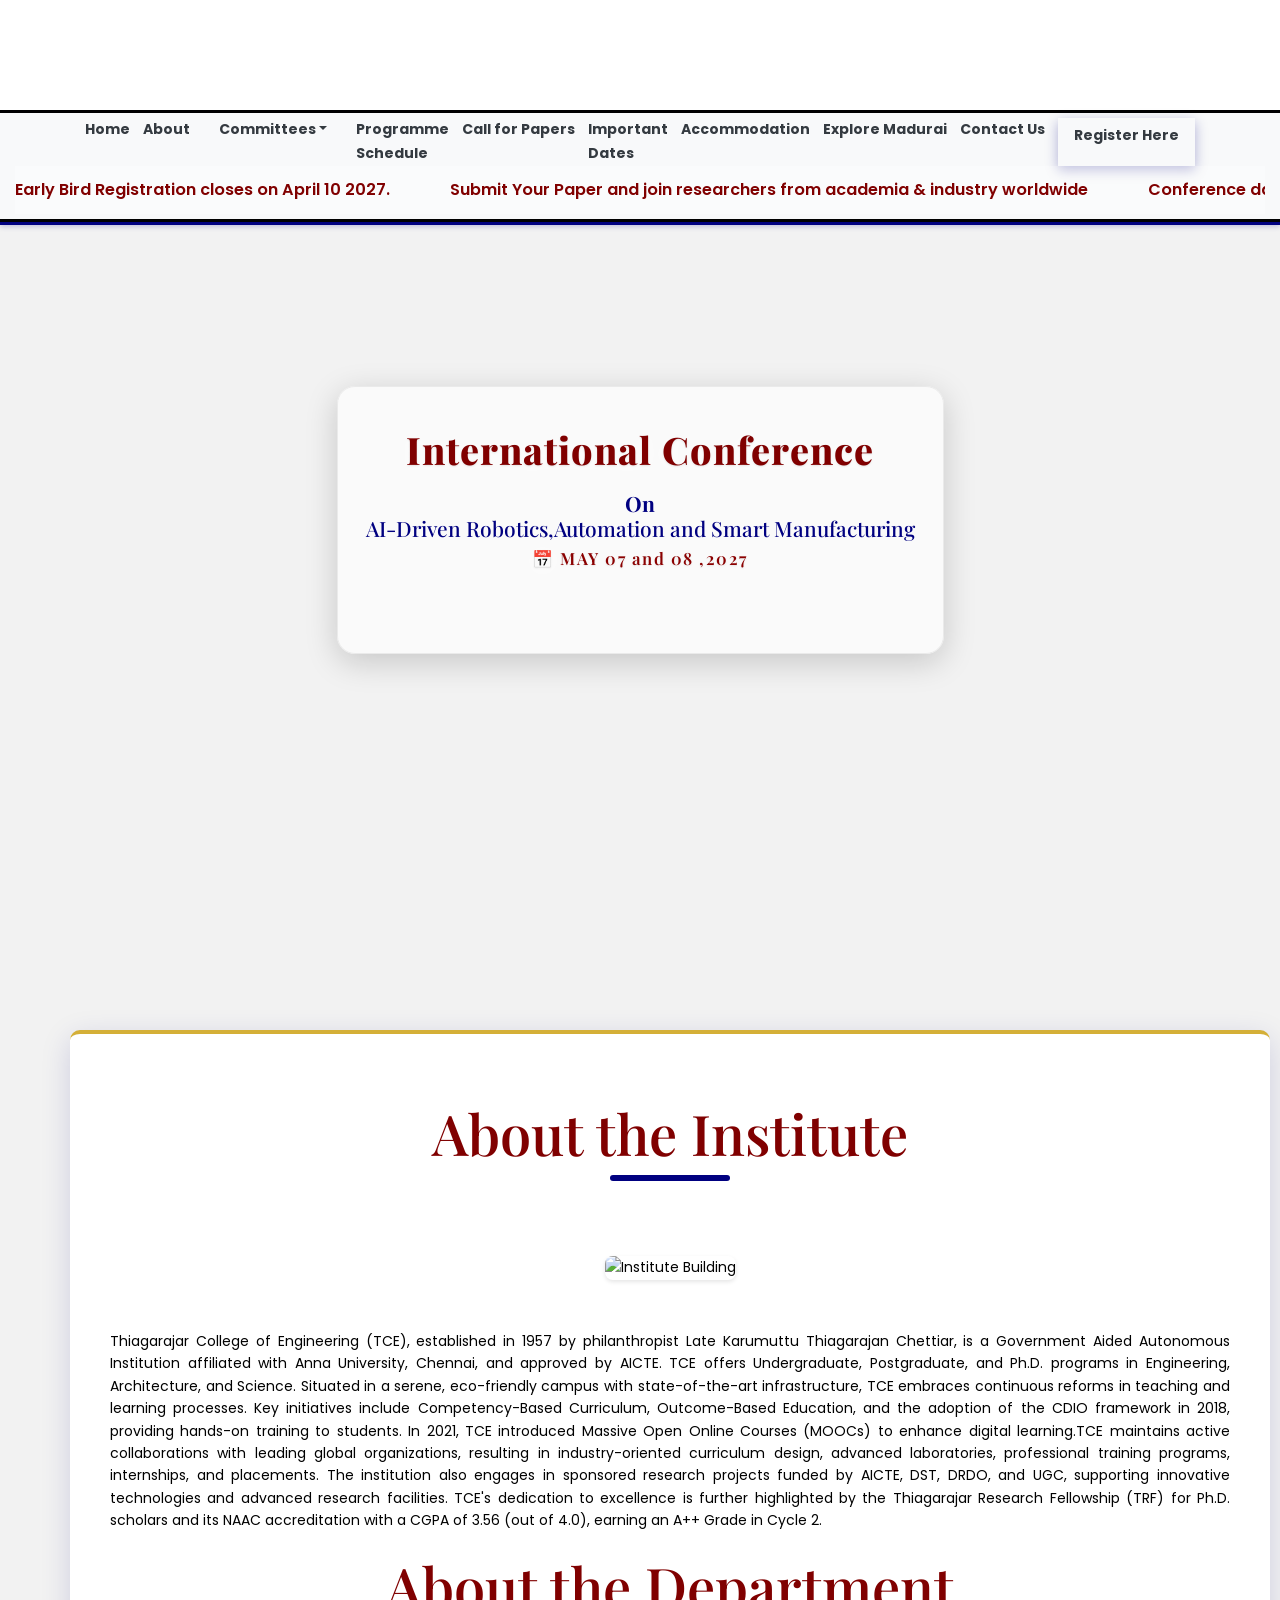
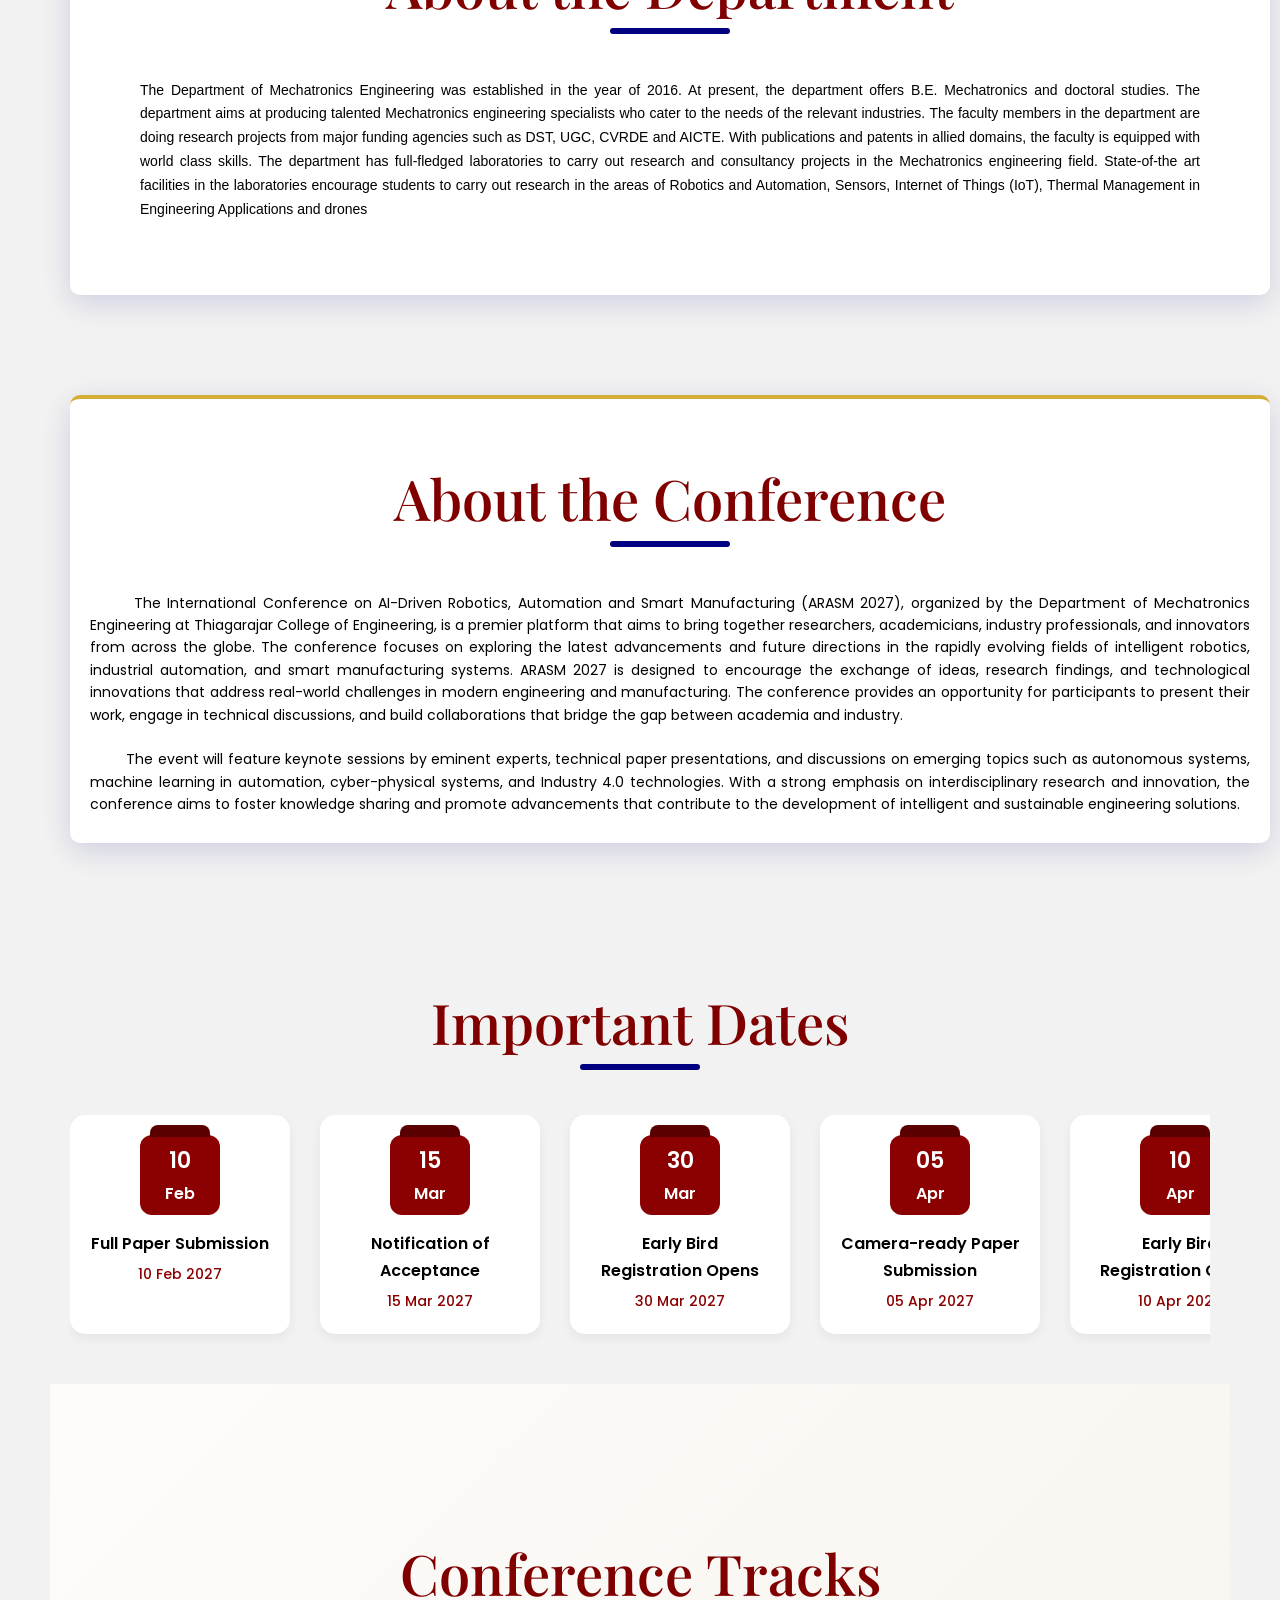
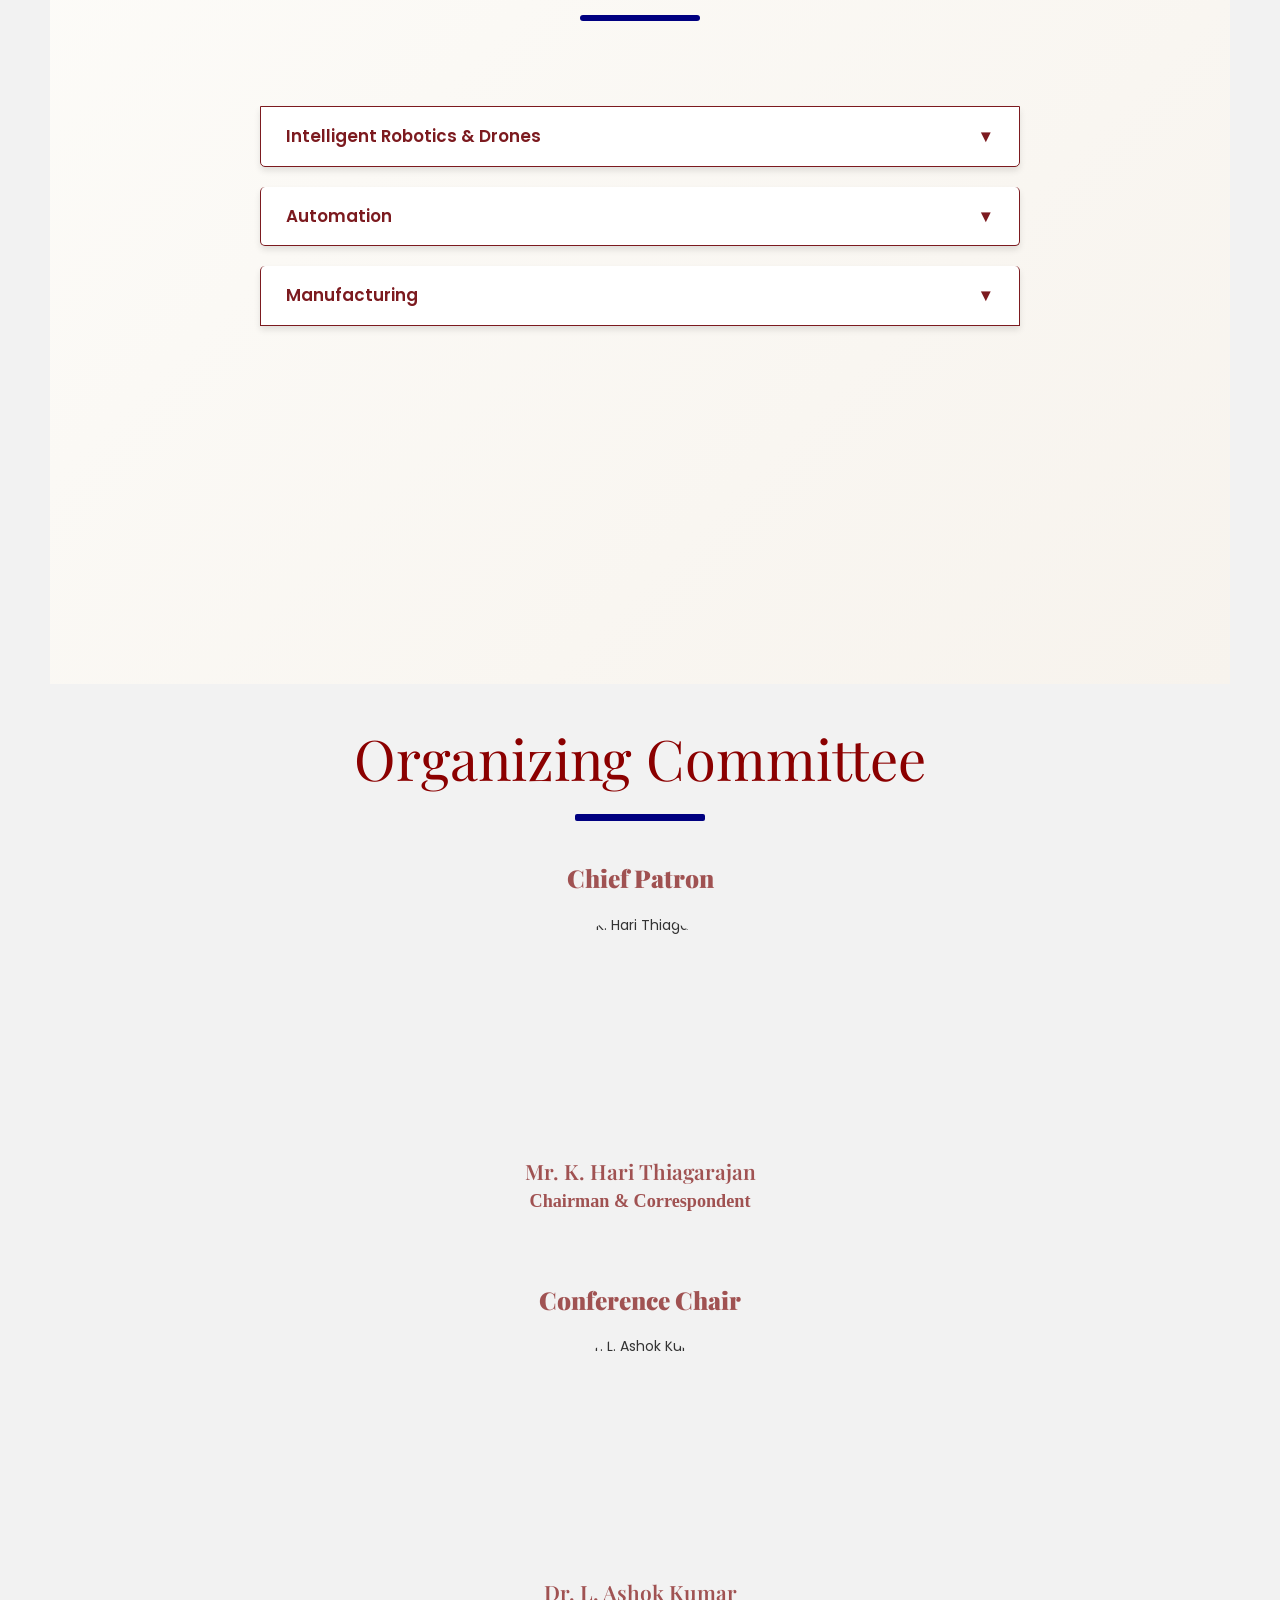
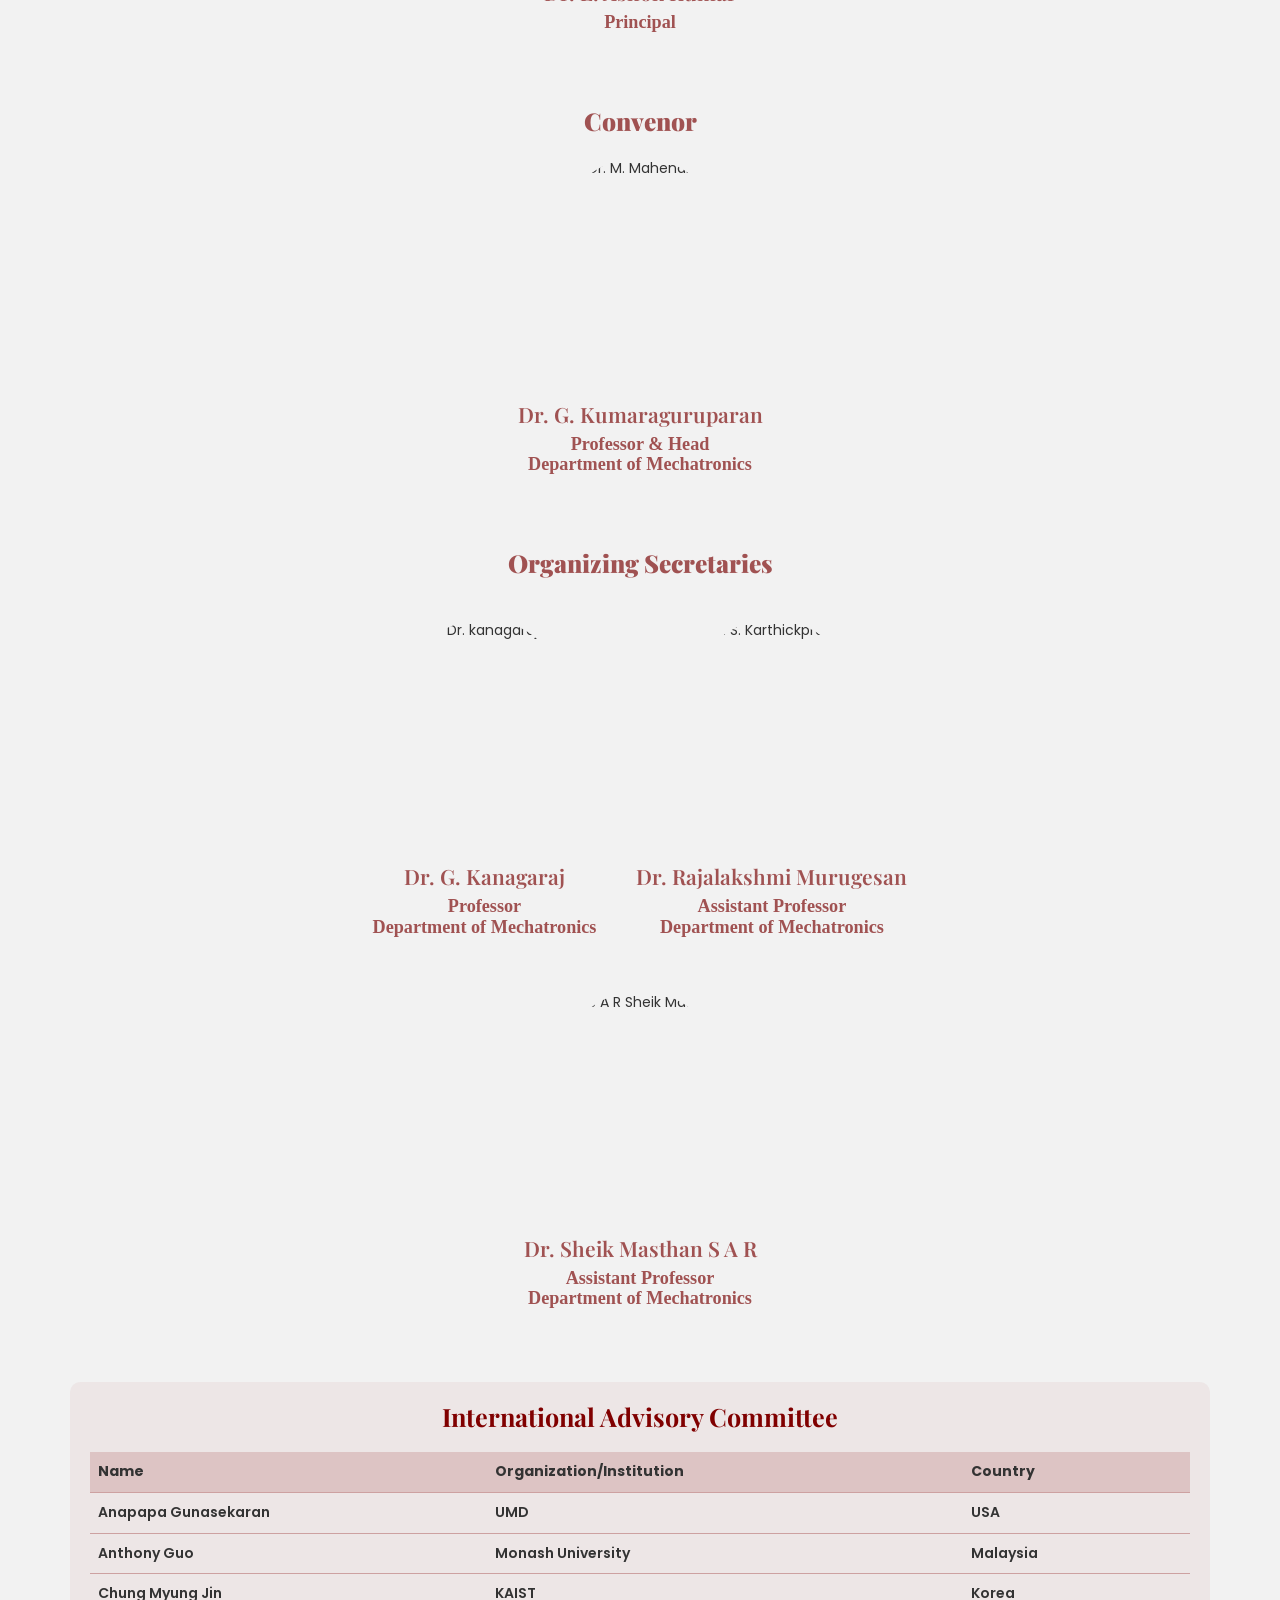
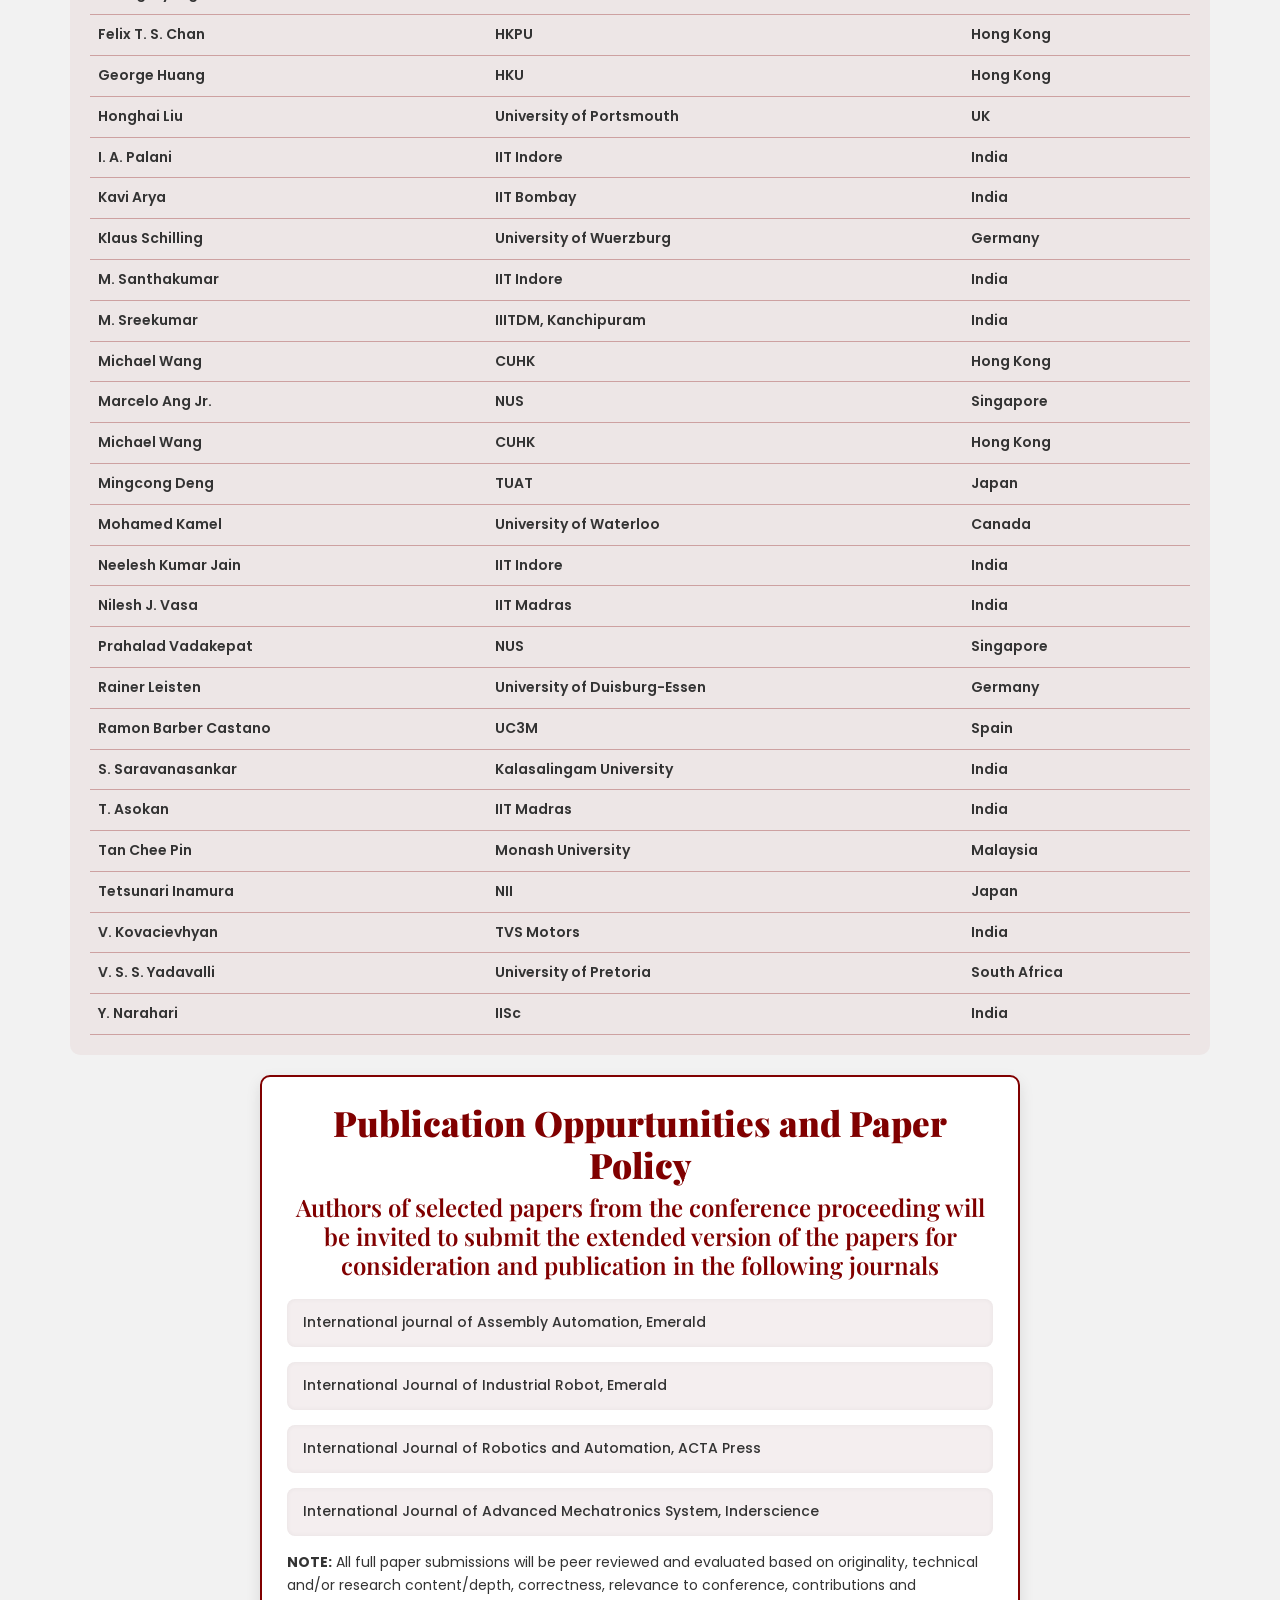
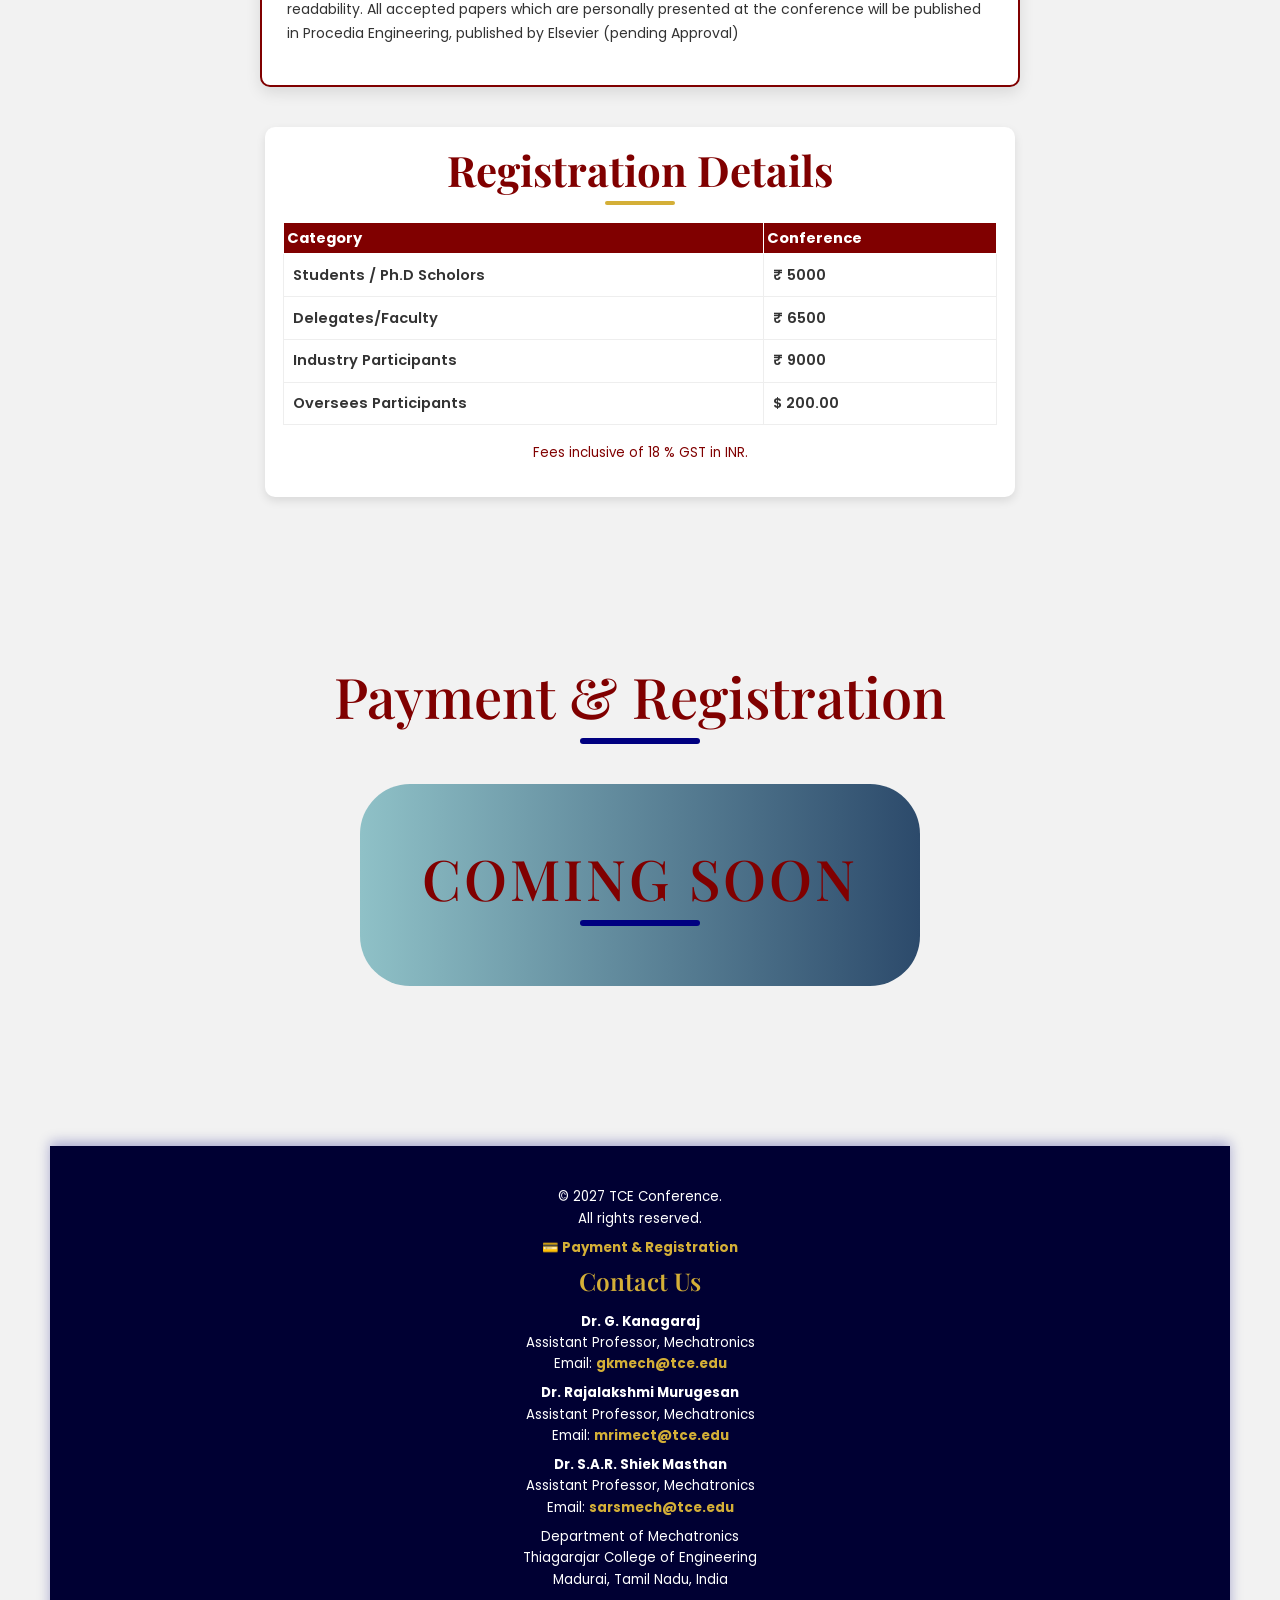
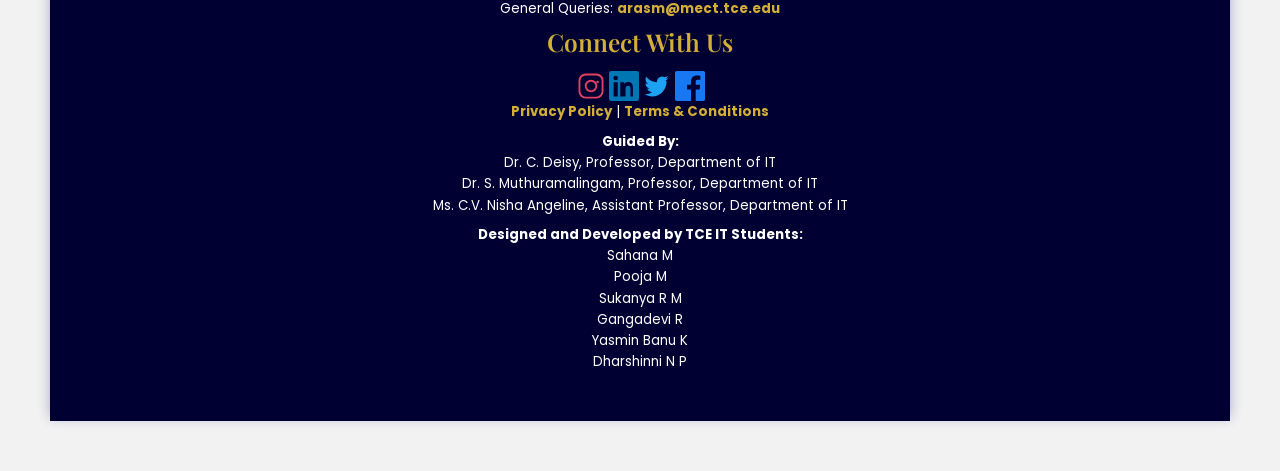
==== index.html @ 2bacde36 "Add files via upload" ====
<!DOCTYPE html>
<html lang="en">
<head>
    <meta charset="UTF-8" />
    <meta name="viewport" content="width=device-width, initial-scale=1" />
    <title>TCE Conference | Official Website</title>
    <link href="https://fonts.googleapis.com/css2?family=Montserrat:wght@300;400;500;600;700;800&family=Lora:wght@400;700&display=swap" rel="stylesheet"/>
    <script src="https://kit.fontawesome.com/20c5629a29.js" crossorigin="anonymous"></script>
    <link href="https://cdn.jsdelivr.net/npm/bootstrap@5.3.0/dist/css/bootstrap.min.css" rel="stylesheet"/>
    <script src="https://cdn.jsdelivr.net/npm/bootstrap@5.3.0/dist/js/bootstrap.bundle.min.js"></script>
    <script src="https://kit.fontawesome.com/20c5629a29.js" crossorigin="anonymous"></script>
	    <link rel="stylesheet" href="https://cdn.jsdelivr.net/npm/bootstrap-icons@1.11.3/font/bootstrap-icons.min.css">
<link href="https://cdn.jsdelivr.net/npm/bootstrap@5.3.3/dist/css/bootstrap.min.css" rel="stylesheet" integrity="sha384-QWTKZyjpPEjISv5WaRU9OFeRpok6YctnYmDr5pNlyT2bRjXh0JMhjY6hW+ALEwIH" crossorigin="anonymous">
<link rel="stylesheet" href="index_style.css" />

<script src="https://cdn.jsdelivr.net/npm/bootstrap@5.3.3/dist/js/bootstrap.bundle.min.js" integrity="sha384-YvpcrYf0tY3lHB60NNkmXc5s9fDVZLESaAA55NDzOxhy9GkcIdslK1eN7N6jIeHz" crossorigin="anonymous"></script>

  <style>
    /* Reduce global font sizes: change base rem value to scale down rem-based typography */
    html { font-size: 14px; }
    @media (max-width: 700px) { html { font-size: 13px; } }

   .topheader {
  display: flex;
  justify-content: flex-start;  /* keep everything on left */
  align-items: center;
}

.left-logo {
  display: flex;          /* makes images come in one row */
  align-items: center;
  gap: 80px;              /* space between logos */
}

.left-logo img {
  height: 180px;           /* control logo size */
  object-fit: contain;
}


  </style>

</head>

<header>
  <!-- Top Header with Image Logos -->
  <div class="header-wrapper">
  <div class="topheader">
    <div class="left-logo">
      <img src="img-folder/14112024_-_03_1_-removebg-preview.png" alt="Left Logo">
    
      <img src="img-folder/tcelogo.jpg" alt="Center Logo">
    </div>
    
  </div>

  <!-- Navigation Bar -->
  <div class="navbar">
    

    <!-- Collapsible links -->
  <!-- Navigation Links -->
<div class="nav-links" id="navLinks">
  <a href="#home">Home</a>
  <a href="#about">About</a>
  

  <!-- Dropdown for Committees -->
  <div class="dropdown">
    <a href="#" class="dropdown-toggle">Committees</a>
    <div class="dropdown-menu">
      <a href="#organizing-committee">Organizing Committee</a>
      <a href="#advisory-committee">Advisory Committees</a>
    </div>
  </div>

  <a href="programme.html">Programme<br> Schedule</a>
  <a href="#callforpapers">Call for Papers</a>
  <a href="#dates">Important<br> Dates</a>
  <a href="correctaccommadation.html">Accommodation</a>
  <a href="maduraipage.html">Explore Madurai</a>
  <a href="#footer-section">Contact Us</a>
  <a href="#payment" class="register-btn">Register Here</a>
    
</div>
<!-- Place this just below the navbar (after </div> of .navbar) -->

<style>
   

    /* Clickable link */
    .info-link {
      color: #007bff;
      text-decoration: underline;
      cursor: pointer; /* hand cursor */
      font-size: 18px;
      transition: color 0.2s;
    }

    .info-link:hover {
      color: #0056b3;
    }

    /* Dialog box */
    .dialog {
      display: none; /* initially hidden */
      background: #fff;
      border: 2px solid #ccc;
      border-radius: 10px;
      padding: 15px 20px;
      position: relative;
      margin-top: 20px;
      text-align: left;
      animation: slideDown 0.3s ease forwards;
    }

    /* Close button */
    .close-btn {
      position: absolute;
      top: 8px;
      right: 12px;
      font-size: 18px;
      cursor: pointer;
      color: #666;
    }

    .close-btn:hover {
      color: red;
    }

    @keyframes slideDown {
      from { transform: translateY(-10px); opacity: 0; }
      to { transform: translateY(0); opacity: 1; }
    }
  </style>
</style>
<div class="info-marquee-bar">
  <div class="info-marquee-content">
    <span class="info-blink">Early Bird Registration closes on April 10 2027.</span>
    <span class="info-blink">Submit Your Paper and join researchers from academia & industry worldwide</span>
    <span class="info-blink">Conference dates: May 07 & 08, 2027.</span>
    <span class="info-blink">All accepted papers will be published in Procedia Engineering,published by Elsevier after peer review.</span>
    <!-- Duplicate content for seamless loop -->
    <span class="info-blink">Early Bird Registration closes on April 10, 2027</span>
    <span class="info-blink">Submit Your Paper and join researchers from academia & industry worldwide</span>
    <span class="info-blink">Conference dates: May 07 & 08, 2027.</span>
    <span class="info-blink">All accepted papers will be published in Procedia Engineering,published by Elsevier after peer review.</span>
  </div>
</div>
 
<style>
.info-marquee-bar {
  width: 100vw;
  position: relative;
  height: 48px;
  background: rgba(255,255,255,0.25);
  overflow: hidden;
  z-index: 100;
  display: flex;
  align-items: center;
  margin-bottom: 0;
}

.info-marquee-content {
  display: flex;
  gap: 60px;
  white-space: nowrap;
  font-size: 1.15rem;
  font-weight: 600;
  color: #800000;
  animation: info-marquee-scroll 40s linear infinite;
}

@keyframes info-marquee-scroll {
  0% { transform: translateX(0); }
  100% { transform: translateX(-50%); }
}

.info-blink {
  animation: info-blink 1.1s steps(2, start) infinite;
}

@keyframes info-blink {
  0%, 100% { opacity: 1; }
  50% { opacity: 0.25; }
}

.journals-overlay {
  display: none;
  position: fixed;
  inset: 0;
  background: rgba(0, 0, 0, 0.6);
  justify-content: center;
  align-items: center;
  z-index: 9999;
}

.journals-box {
  background: #ffffff;
  color: #222;
  padding: 20px 24px;
  border-radius: 8px;
  min-width: 320px;
  max-width: 500px;
  position: relative;
  font-family: system-ui, sans-serif;
}

.journals-box h3 {
  margin-top: 0;
  color: #1a237e;
}

.journals-box ul {
  padding-left: 18px;
  color: #333;
}

/* Close button */
.journals-close {
  position: absolute;
  top: 8px;
  right: 10px;
  font-size: 22px;
  cursor: pointer;
  color: #999;
}

.journals-close:hover {
  color: #e53935;
}
.journals-subtitle {
  margin-top: 15px;
  color: #2c3e50;
}

.journals-list {
  margin-top: 6px;
  padding-left: 20px;
  color: #333;
}

.journals-divider {
  margin: 15px 0;
  border: none;
  border-top: 1px solid #ddd;
}

.journals-apc {
  font-size: 14px;
  color: #444;
}

</style>


   
	<!-- First row: nav + hamburger + register -->
   
  </div>
    <div class="navbar-row">
      <div class="hamburger" onclick="toggleMenu()">
      </div>
    </div>
  </div>
  </div>

  <script>
    function toggleMenu() {
      document.getElementById("navLinks").classList.toggle("active");
    }
  </script>
  

</header>

    <section class="hero-section" id="home">
  <div class="hero-slider">
    <div class="hero-slide active">
      <div class="hero-card">
        <h1>International Conference</h1>
        <h2><b>On</b><br>AI-Driven Robotics,Automation and Smart Manufacturing</h2>
        <div class="date">📅 MAY 07 and 08 ,2027</div>
      </div>
    </div>
    <div class="hero-slide">
      <div class="hero-card">
        <h1>ARASM 2027</h1>
        <h2>Bringing together experts from academia, industry, and research 
          to explore innovations and future directions in Intelligent Robotics, 
          Automation, and Smart Manufacturing.</h2>
        <div class="date">07 & 08 MAY 2027</div>
      </div>
    </div>
    <div class="hero-slide">
      <div class="hero-card">
        <h1>Share Your Research</h1>
        <h2>Present your work in oral & poster sessions</h2>
        <div class="date">Early bird Registration Opens by 30 Mar 2027</div>
      </div>
    </div>
  </div>
   



<!-- Journals Dialog Box -->
<div id="journalsModalOverlay" class="journals-overlay">
  <div class="journals-box">
    <span class="journals-close" id="journalsCloseBtn">&times;</span>
    <h3 class="journals-title">List of Journals</h3>

<h4 class="journals-subtitle">Scopus Indexed Journals</h4>
<ol class="journals-list">
  <li>Advances in Science and Technology</li>
  <li>Key Engineering Materials</li>
  <li>Materials Science Forum</li>
  <li>Solid State Phenomena</li>
  <li>Defect and Diffusion Forum</li>
</ol>

<h4 class="journals-subtitle">Non-Scopus Indexed Journals</h4>
<ol class="journals-list">
  <li>Construction Technologies and Architecture</li>
  <li>Engineering Headway</li>
  <li>Applied Mechanics and Materials</li>
  <li>Advanced Materials Research</li>
  <li>Engineering Innovations</li>
  <li>Advanced Engineering Forum</li>
  <li>Engineering Chemistry</li>
  <li>Journal of Metastable and Nanocrystalline Materials</li>
  <li>Diffusion Foundations and Materials Applications</li>
</ol>

<hr class="journals-divider">

<p class="journals-apc">
  <strong>Publication Charges (APC):</strong><br>
  Scopus Indexed Journals: <strong>₹12,000 – ₹14,000</strong><br>
  Non-Scopus Indexed Journals: <strong>₹5,000 – ₹6,000</strong><br>
  <em>APC as prescribed by the publisher, subject to acceptance of the paper.</em>
</p>

  </div>
</div>
</section>

<style>
.hero-section {
  background: url('https://img.jagranjosh.com/images/2022/December/29122022/Thiagarajar-College-of-Engineering-TCE-Madurai-Campus-View-1.jpeg') center center/cover no-repeat;
  min-height: 340px;
  display: flex;
  align-items: center;
  justify-content: center;
  position: relative;
  overflow: hidden;
}

.hero-slider {
  width: 100%;
  max-width: 900px;
  margin: 0 auto;
  position: relative;
}

.hero-slide {
  position: absolute;
  top: 0; left: 0; right: 0; bottom: 0;
  opacity: 0;
  transform: translateY(30px) scale(0.98);
  transition: opacity 0.8s cubic-bezier(.4,.2,.2,1), transform 0.8s cubic-bezier(.4,.2,.2,1);
  text-align: center;
  z-index: 1;
  pointer-events: none;
  display: flex;
  align-items: center;
  justify-content: center;
}

.hero-slide.active {
  opacity: 1;
  transform: translateY(0) scale(1);
  z-index: 2;
  pointer-events: auto;
}

.hero-card {
  background: rgba(255,255,255,0.60); 
  box-shadow: 0 8px 32px rgba(0,0,0,0.18);
  border-radius: 18px;
  padding: 40px 28px;
  max-width: 650px;
  margin: 0 auto;
  text-align: center;
  backdrop-filter: blur(2px);
  border: 1px solid #eaeaea;
}

.hero-card h1 {
  font-family: 'Montserrat', sans-serif;
  font-size: 2.7rem;
  font-weight: 800;
  margin-bottom: 18px;
  color: #800000;
  letter-spacing: 1px;
  animation: fadeInDown 1s;
  text-shadow: 0 2px 12px rgba(255,255,255,0.7), 0 1px 2px rgba(0,0,0,0.12);
}

.hero-card h2 {
  font-family: 'Lora', serif;
  font-size: 1.5rem;
  font-weight: 500;
  margin-bottom: 18px;
  color: #333;
  animation: fadeInUp 1.2s;
  text-shadow: 0 2px 12px rgba(255,255,255,0.7), 0 1px 2px rgba(0,0,0,0.10);
}

.hero-card .date {
  font-size: 1.2rem;
  color: #8B0000;
  font-weight: 600;
  animation: fadeIn 1.5s;
  text-shadow: 0 2px 12px rgba(255,255,255,0.7), 0 1px 2px rgba(0,0,0,0.10);
}

@keyframes fadeInDown {
  from { opacity: 0; transform: translateY(-40px);}
  to { opacity: 1; transform: translateY(0);}
}
@keyframes fadeInUp {
  from { opacity: 0; transform: translateY(40px);}
  to { opacity: 1; transform: translateY(0);}
}
@keyframes fadeIn {
  from { opacity: 0;}
  to { opacity: 1;}
}

/* Responsive */
@media (max-width: 700px) {
  .hero-card h1 { font-size: 2rem; }
  .hero-card h2 { font-size: 1.1rem; }
  .hero-section { min-height: 220px; }
  .hero-card { padding: 20px 8px; }
}
</style>

<script>
document.addEventListener("DOMContentLoaded", function () {
  const slides = document.querySelectorAll(".hero-slide");
  let current = 0;
  function showSlide(idx) {
    slides.forEach((slide, i) => {
      slide.classList.toggle("active", i === idx);
    });
  }
  function nextSlide() {
    current = (current + 1) % slides.length;
    showSlide(current);
  }
  showSlide(current);
  setInterval(nextSlide, 5000);
});
</script>

    <section class="section" id="about">
    <div class="about-insititute-section">
        <h2>About the Institute
		</h2> <div class="about-content-columns">
            <div class="insititute-image">
                <img src="https://img.jagranjosh.com/images/2022/December/29122022/Thiagarajar-College-of-Engineering-TCE-Madurai-Campus-View-1.jpeg" alt="Institute Building">
            </div>

            <div class="insititute-details">
                <p style="color: #000000;">Thiagarajar College of Engineering (TCE), established in 1957 by philanthropist Late Karumuttu Thiagarajan Chettiar, is a Government Aided Autonomous Institution affiliated with Anna University, Chennai, and approved by AICTE. TCE offers Undergraduate, Postgraduate, and Ph.D. programs in Engineering, Architecture, and Science. Situated in a serene, eco-friendly campus with state-of-the-art infrastructure, TCE embraces continuous reforms in teaching and learning processes. Key initiatives include Competency-Based Curriculum, Outcome-Based Education, and the adoption of the CDIO framework in 2018, providing hands-on training to students. In 2021, TCE introduced Massive Open Online Courses (MOOCs) to enhance digital learning.TCE maintains active collaborations with leading global organizations, resulting in industry-oriented curriculum design, advanced laboratories, professional training programs, internships, and placements. The institution also engages in sponsored research projects funded by AICTE, DST, DRDO, and UGC, supporting innovative technologies and advanced research facilities. TCE's dedication to excellence is further highlighted by the Thiagarajar Research Fellowship (TRF) for Ph.D. scholars and its NAAC accreditation with a CGPA of 3.56 (out of 4.0), earning an A++ Grade in Cycle 2.


			</div>
        </div>
			
         <div class="about-dept-section">
  <h2>About the Department</h2>

  <div class="dept-content">
    <div class="dept-text">
      <p>
        The Department of Mechatronics Engineering was established in the year of 2016. At present, the department offers B.E. Mechatronics and doctoral studies. The department aims at producing talented Mechatronics engineering specialists who cater to the needs of the relevant industries. The faculty members in the department are doing research projects from major funding agencies such as DST, UGC, CVRDE and AICTE. With publications and patents in allied domains, the faculty is equipped with world class skills. The department has full-fledged laboratories to carry out research and consultancy projects in the Mechatronics engineering field. State-of-the art facilities in the laboratories encourage students to carry out research in the areas of Robotics and Automation, Sensors, Internet of Things (IoT), Thermal Management in Engineering Applications and drones
      </p>
    </div>

    
  </div>
</div>

<style>
.about-dept-section {
  margin: 40px auto;
  max-width: 1100px;
  padding: 0 20px;
  font-family: "Segoe UI", Tahoma, sans-serif;
}



.dept-content {
  display: flex;
  align-items: flex-start;
  justify-content: space-between;
  gap: 30px;
}

.dept-text {
  flex: 2;
  line-height: 1.7;
  color: #000;
  text-align: justify;
}

.dept-images {
  flex: 1;
  display: flex;
  flex-direction: column;
  gap: 15px;
  align-items: center;
}

.dept-images img {
  width: 100%;
  max-width: 320px;
  border-radius: 8px;
  box-shadow: 0 4px 10px rgba(0, 0, 0, 0.15);
  object-fit: cover;
  transition: transform 0.3s ease;
}

.dept-images img:hover {
  transform: scale(1.03);
}

/* Responsive */
@media (max-width: 900px) {
  .dept-content {
    flex-direction: column;
    align-items: center;
  }

  .dept-images {
    max-width: 90%;
  }

  .dept-text {
    text-align: left;
  }
}


</style>



</div>
 

    </div>

</section>


    

	
	<section class="section" id="about">
    <div class="about-conference-section">
        <h2>About the Conference</h2> <div class="about-content-columns">
        

            <div class="conference-details">
                <p style="color: #000000;">&nbsp;    &nbsp;  &nbsp;  &nbsp;The International Conference on AI-Driven Robotics, Automation and Smart Manufacturing (ARASM 2027), organized by the Department of Mechatronics Engineering at Thiagarajar College of Engineering, is a premier platform that aims to bring together researchers, academicians, industry professionals, and innovators from across the globe. The conference focuses on exploring the latest advancements and future directions in the rapidly evolving fields of intelligent robotics, industrial automation, and smart manufacturing systems.
                  ARASM 2027 is designed to encourage the exchange of ideas, research findings, and technological innovations that address real-world challenges in modern engineering and manufacturing. The conference provides an opportunity for participants to present their work, engage in technical discussions, and build collaborations that bridge the gap between academia and industry.
<br><br>&nbsp;    &nbsp;  &nbsp;  &nbsp; The event will feature keynote sessions by eminent experts, technical paper presentations, and discussions on emerging topics such as autonomous systems, machine learning in automation, cyber-physical systems, and Industry 4.0 technologies. With a strong emphasis on interdisciplinary research and innovation, the conference aims to foster knowledge sharing and promote advancements that contribute to the development of intelligent and sustainable engineering solutions.</p>
                
            </div>
        </div>
    </div>
</section>








<section class="date-section">
<!-- Make speaker images clickable: use the card title link if present -->
<script>
document.addEventListener('DOMContentLoaded', function () {
  document.querySelectorAll('.speaker-card').forEach(function(card) {
    var titleLink = card.querySelector('.card-title a');
    var img = card.querySelector('.speaker-img');
    if (titleLink && img) {
      img.style.cursor = 'pointer';
      img.addEventListener('click', function () {
        var target = titleLink.getAttribute('target') || '_self';
        window.open(titleLink.href, target);
      });
    }
  });
});
</script>

    <section class="section" id="dates">
    <h2>Important Dates</h2>
      <!DOCTYPE html>
<html lang="en">
<head>
  <meta charset="UTF-8">
  <title>Conference Timeline</title>
  <link href="https://fonts.googleapis.com/css2?family=Inter:wght@400;600&display=swap" rel="stylesheet">
  <style>
    * {
      margin: 0;
      padding: 0;
      box-sizing: border-box;
    }

    body {
      font-family: 'Inter', sans-serif;
      background: #f2f2f2;
      padding: 50px;
      color: #333;
      overflow-x: hidden;
    }

    .timeline-wrapper {
      overflow-x: auto;
    }

    .timeline {
      display: flex;
      gap: 30px;
      width: max-content;
      padding-bottom: 10px;
    }

    .event-card {
      background: white;
      border-radius: 15px;
      padding: 20px;
      width: 220px;
      text-align: center;
      position: relative;
      transition: transform 0.3s ease, box-shadow 0.3s ease;
      box-shadow: 0 4px 12px rgba(0, 0, 0, 0.06);
      flex-shrink: 0;
    }

    .event-card:hover {
      transform: translateY(-5px);
      box-shadow: 0 8px 20px rgba(0, 0, 0, 0.08);
    }

    .calendar-icon {
      width: 80px;
      height: 80px;
      margin: 0 auto 15px auto;
      background: #8B0000; /* Dark Red */
      color: white;
      border-radius: 12px;
      display: flex;
      flex-direction: column;
      justify-content: center;
      align-items: center;
      font-weight: 600;
      font-size: 16px;
      position: relative;
    }

    .calendar-icon .day {
      font-size: 22px;
    }

    .calendar-icon::before {
      content: '';
      position: absolute;
      top: -10px;
      left: 10px;
      right: 10px;
      height: 12px;
      background: #5a0000; /* Darker Red Top */
      border-top-left-radius: 8px;
      border-top-right-radius: 8px;
    }

    .event-title {
      font-size: 16px;
      font-weight: 600;
      margin-top: 10px;
      margin-bottom: 6px;
    }

    .event-date {
      font-size: 14px;
      color: #8B0000;
      font-weight: 500;
    }

    /* Optional scrollbar styling */
    .timeline-wrapper::-webkit-scrollbar {
      height: 8px;
    }

    .timeline-wrapper::-webkit-scrollbar-thumb {
      background-color: #aaa;
      border-radius: 4px;
    }

    .timeline-wrapper::-webkit-scrollbar-track {
      background-color: transparent;
    }
  </style>
</head>
<body>

  <div class="timeline-wrapper">
    <div class="timeline">

      <div class="event-card">
        <div class="calendar-icon">
          <div class="day">10</div>
          <div class="month">Feb</div>
        </div>
        <div class="event-title">Full Paper Submission</div>
        <div class="event-date">10 Feb 2027</div>
      </div>

      <div class="event-card">
        <div class="calendar-icon">
          <div class="day">15</div>
          <div class="month">Mar</div>
        </div>
        <div class="event-title">Notification of Acceptance</div>
        <div class="event-date">15 Mar 2027</div>
      </div>

      <div class="event-card">
        <div class="calendar-icon">
          <div class="day">30</div>
          <div class="month">Mar</div>
        </div>
        <div class="event-title">Early Bird Registration Opens</div>
        <div class="event-date">30 Mar 2027</div>
      </div>

      <div class="event-card">
        <div class="calendar-icon">
          <div class="day">05</div>
          <div class="month">Apr</div>
        </div>
        <div class="event-title">Camera-ready Paper Submission</div>
        <div class="event-date">05 Apr 2027</div>
      </div>

      <div class="event-card">
        <div class="calendar-icon">
          <div class="day">10</div>
          <div class="month">Apr</div>
        </div>
        <div class="event-title">Early Bird Registration Closes</div>
        <div class="event-date">10 Apr 2027</div>
      </div>

    </div>
  </div>

<script>
  window.addEventListener("load", function () {
    // Show popup only once per session
    if (!sessionStorage.getItem("deadlinePopupShown")) {
      document.getElementById("deadlinePopup").style.display = "flex";
      sessionStorage.setItem("deadlinePopupShown", "true");
    }
  });

  function closeDeadlinePopup() {
    document.getElementById("deadlinePopup").style.display = "none";
  }
</script>

</body>
</html>


    </section>
	
	 </section>
<div class="theme">
  <div class="theme-container">
    <section class="section" id="dates">
    <h2>Conference Tracks</h2></section>

    <div class="accordion-item" id="Conference_Theme">
      <div class="accordion-header-wrapper">
        <div class="accordion-header">Intelligent Robotics & Drones</div>
        <div class="accordion-arrow">&#9660;</div>
      </div>
      <div class="accordion-content">
        <ul>
          <li>Mobile Robots</li>
          <li>Intelligent Autonomous Systems</li>
		      <li>UAVs and Drones </li>
          <li>Air Mobility Systems</li>
          <li>Telerobotics System</li>
          <li>Teleoperation Networks</li>
          <li>Collective and Social Robots</li>
          <li>Space and Underwater Robots</li>
          <li>Bio-inspired Robotics</li>
          <li>Robot Motion Analysis</li>
          <li>Human-Machine Interfaces</li>
          <li>Swarm Robotics</li>
          <li>Humanoid Robots</li>
          <li>AR and VR Technology</li>
          <li>Sensors and Robot Actuators</li>

          
        </ul>
      </div>
    </div>

    <div class="accordion-item">
      <div class="accordion-header-wrapper">
        <div class="accordion-header">Automation</div>
        <div class="accordion-arrow">&#9660;</div>
      </div>
      <div class="accordion-content">
        <ul>
          <li>Intelligent Systems & Automation</li>
          <li>Industrial Networks & Automation</li>
          <li>Autonomous Assembly</li>
          <li>Micro/Meso/Nano Automation</li>
          <li>Mechatronic Systems</li>
          <li>Wireless Sensor Networks</li>
          <li>Robotics Control System Algorithms</li>
          <li>Machine Learning Approach</li>
          <li>Deep Learning Approach</li>
          <li>Real-time Automation Systems</li>
          <li>Networked Embedded Systems</li>
          <li>Internet-based Automation</li>
          <li>Supervisory Control Protocols</li>
          <li>Micro/Nano Manufacturing System</li>
        </ul>
      </div>
    </div>
	
	<div class="accordion-item">
      <div class="accordion-header-wrapper">
        <div class="accordion-header">Manufacturing</div>
        <div class="accordion-arrow">&#9660;</div>
      </div>
      <div class="accordion-content">
        <ul>
          <li>Alternate Manufacturing Processes</li>
          <li>Advanced Manufacturing Processes</li>
          <li>Intelligent Design and Manufacturing</li>
          <li>Precision Manufacturing</li>
          <li>Process Planning & Scheduling</li>
          <li>Knowledge-based Manufacturing</li>
          <li>CAD/CAM/CIM/PLM Integration</li>
          <li>Computer-Integrated Manufacturing </li>
          <li>Additive Manufacturing</li>
         <li> Manufacturing Automation</li>
          <li>Micro-manufacturing Techniques</li>
          <li>Flexible Manufacturing Systems</li>
          <li>Virtual Manufacturing</li>
          <li>Smart Factories Systems</li>
          
        </ul>
      </div>
    </div>

   

  </div>
</div>

<section class="volunteer-section section-padding" id="committee-section">
  <div class="container">
    <div id="organizing-committee" class="text-center mb-5">
      <h2 class="committee-heading"><b>Organizing Committee</b></h2>
    </div>

    <div class="vertical-stack">
      <div class="vertical-member">
        <h3 style="color: #A05252;" class="mb-4"><b>Chief Patron</b></h3>
        <img src="https://www.tce.edu/sites/default/files/2023-03/Trustee.jpeg" class="volunteer-image" alt="Mr. K. Hari Thiagarajan">
        <div class="custom-block-body">
          <h4 style="color: #A05252;">Mr. K. Hari Thiagarajan</h4>
          <p class="professor-details">
            <span class="designation">Chairman &amp; Correspondent</span>
            
          </p>
        </div>
      </div>

      <div class="vertical-member">
        <h3 style="color: #A05252;" class="mb-4"><b>Conference Chair</b></h3>
        <img src="https://www.tce.edu/sites/default/files/2024-09/PRINCIPAL.jpg" class="volunteer-image" alt="Dr. L. Ashok Kumar">
        <div class="custom-block-body">
           <h4 style="color: #A05252;">Dr. L. Ashok Kumar<span style="font-size: 0.95rem;"></span></h4>
          <p class="professor-details">
            <span class="designation">Principal</span>
            
          </p>
        </div>
      </div>

      <div class="vertical-member">
        <h3 style="color: #A05252;" class="mb-4"><b>Convenor</b></h3>
        <img src="https://www.tce.edu/staff_profile/faculty/image/faculty-photo/gkgmech.jpg" class="volunteer-image" alt="Dr. M. Mahendran">
        <div class="custom-block-body">
          <h4 style="color: #A05252;">Dr. G. Kumaraguruparan<span style="font-size: 0.95rem;"></span></h4>
          <p class="professor-details">
           
            <span class="designation">Professor & Head</span>
            <span class="department">Department of Mechatronics</span>
          </p>
        </div>
      </div>
    </div>


    <div class="text-center mb-5">
      <h3 style="color: #A05252;"><b>Organizing Secretaries</b></h3>
    </div>
    <div class="role-row">
      <div class="role-member">
        <img src="https://www.tce.edu/staff_profile/faculty/image/faculty-photo/gkmech.jpg" class="volunteer-image" alt="Dr. kanagaraj">
        <div class="custom-block-body">
          <h4 style="color: #A05252;">Dr. G. Kanagaraj</h4>
          <p class="professor-details">
            <span class="designation">Professor</span>
            <span class="department">Department of Mechatronics</span>
          </p>
        </div>
      </div>

      <div class="role-member">
        <img src="https://www.tce.edu/staff_profile/faculty/image/faculty-photo/mrimect.jpg" class="volunteer-image" alt="Dr. S. Karthickprabhu">
        <div class="custom-block-body">
          <h4 style="color: #A05252;">Dr. Rajalakshmi Murugesan</h4>
          <p class="professor-details">
            <span class="designation">Assistant Professor</span>
            <span class="department">Department of Mechatronics</span>
          </p>
        </div>
      </div>
    </div>
    <div class="role-member">
        <img src="https://www.tce.edu/staff_profile/faculty/image/faculty-photo/sarsmech.jpg" class="volunteer-image" alt="Dr.S A R Sheik Masthan">
        <div class="custom-block-body">
          <h4 style="color: #A05252;">Dr. Sheik Masthan S A R</h4>
          <p class="professor-details">
            <span class="designation">Assistant Professor</span>
            <span class="department">Department of Mechatronics</span>
          </p>
        </div>
      </div>
    </div>
</section>

<style>
  .professor-details {
    color: #A05252;
    font-family: 'Times New Roman', serif;
    font-weight: 700;
    line-height: 1.1;
  }

  .professor-details .designation,
  .professor-details .department {
    display: block;
    font-size: clamp(1rem, 2vw, 1.3rem);
  }
  /* Overlay */
.deadline-popup-overlay {
  position: fixed;
  inset: 0;
  background: rgba(0, 0, 0, 0.6);
  display: none;
  justify-content: center;
  align-items: center;
  z-index: 99999;
}

/* Popup Container */
.deadline-popup-box {
  background: #ffffff;
  padding: 40px 45px 45px;
  border-radius: 22px;
  max-width: 700px;
  width: 92%;
  text-align: center;
  box-shadow: 0 30px 70px rgba(0, 0, 0, 0.3);
  position: relative;
}

/* Close button */
.deadline-popup-close {
  position: absolute;
  top: 18px;
  right: 22px;
  font-size: 26px;
  cursor: pointer;
  color: #777;
}
.deadline-popup-close:hover {
  color: #b00000;
}

/* Title row */
.popup-title {
  display: flex;
  align-items: center;
  justify-content: center;
  gap: 14px;
  margin-bottom: 14px;
}

/* Icon */
.popup-title .icon {
  font-size: 38px;
}

/* Heading */
.popup-title h2 {
  color: #800000;
  font-size: 2.4rem;
  font-weight: 800;
  margin: 0;
}

/* Underline (fixed position) */
.popup-underline {
  width: 110px;
  height: 6px;
  background: #0b1a89;
  margin: 16px auto 26px;
  border-radius: 6px;
}

/* Main message */
.deadline-text {
  font-size: 1.4rem;
  font-weight: 600;
  color: #222;
  line-height: 1.6;
}

.payment-pill {
  width: 50%;
  margin: 40px auto;
  padding: 15px;
  text-align: center;
  font-size: 20px;
  font-weight: 600;
  letter-spacing: 3px;
  color: #ffffff;
  border-radius: 50px;

  /* Gradient background */
  background: linear-gradient(90deg, #8fc1c7, #2c4a6b);

  /* Glossy shine effect */
  position: relative;
  overflow: hidden;
}

/* Shine animation */
.payment-pill::before {
  content: "";
  position: absolute;
  top: 0;
  left: -75%;
  width: 50%;
  height: 100%;
  background: rgba(255,255,255,0.4);
  transform: skewX(-20deg);
  animation: shine 3s infinite;
}

@keyframes shine {
  0% { left: -75%; }
  100% { left: 125%; }
}



</style>
  <div class="a-container">

  <!-- International Advisory Committee -->
  <section id="advisory-committee" class="a-committee">
    <h2>International Advisory Committee</h2>
    <table>
      <tr>
        <th>Name</th>
        <th>Organization/Institution</th>
        <th>Country</th>
      </tr>
      <tr><td>Anapapa Gunasekaran</td><td>UMD</td><td>USA</td></tr>
<tr><td>Anthony Guo</td><td>Monash University</td><td>Malaysia</td></tr>
<tr><td>Chung Myung Jin</td><td>KAIST</td><td>Korea</td></tr>
<tr><td>Felix T. S. Chan</td><td>HKPU</td><td>Hong Kong</td></tr>
<tr><td>George Huang</td><td>HKU</td><td>Hong Kong</td></tr>
<tr><td>Honghai Liu</td><td>University of Portsmouth</td><td>UK</td></tr>
<tr><td>I. A. Palani</td><td>IIT Indore</td><td>India</td></tr>
<tr><td>Kavi Arya</td><td>IIT Bombay</td><td>India</td></tr>
<tr><td>Klaus Schilling</td><td>University of Wuerzburg</td><td>Germany</td></tr>
<tr><td>M. Santhakumar</td><td>IIT Indore</td><td>India</td></tr>
<tr><td>M. Sreekumar</td><td>IIITDM, Kanchipuram</td><td>India</td></tr>
<tr><td>Michael Wang</td><td>CUHK</td><td>Hong Kong</td></tr>
<tr><td>Marcelo Ang Jr.</td><td>NUS</td><td>Singapore</td></tr>
<tr><td>Michael Wang</td><td>CUHK</td><td>Hong Kong</td></tr>
<tr><td>Mingcong Deng</td><td>TUAT</td><td>Japan</td></tr>
<tr><td>Mohamed Kamel</td><td>University of Waterloo</td><td>Canada</td></tr>
<tr><td>Neelesh Kumar Jain</td><td>IIT Indore</td><td>India</td></tr>
<tr><td>Nilesh J. Vasa</td><td>IIT Madras</td><td>India</td></tr>
<tr><td>Prahalad Vadakepat</td><td>NUS</td><td>Singapore</td></tr>
<tr><td>Rainer Leisten</td><td>University of Duisburg-Essen</td><td>Germany</td></tr>
<tr><td>Ramon Barber Castano</td><td>UC3M</td><td>Spain</td></tr>
<tr><td>S. Saravanasankar</td><td>Kalasalingam University</td><td>India</td></tr>
<tr><td>T. Asokan</td><td>IIT Madras</td><td>India</td></tr>
<tr><td>Tan Chee Pin</td><td>Monash University</td><td>Malaysia</td></tr>
<tr><td>Tetsunari Inamura</td><td>NII</td><td>Japan</td></tr>
<tr><td>V. Kovacievhyan</td><td>TVS Motors</td><td>India</td></tr>
<tr><td>V. S. S. Yadavalli</td><td>University of Pretoria</td><td>South Africa</td></tr>
<tr><td>Y. Narahari</td><td>IISc</td><td>India</td></tr>



    </table>
  </section>

  
  

</div>
</Section>
  

</div>

<div class="g-container" id="callforpapers">
    <!-- Section 1: Author Guidelines -->
    <div class="section-box">
      <h1 style="text-align: center; color:#800000;"><b>Publication Oppurtunities and Paper Policy</b></h1>
      <ul class="guidelines">
        <h5>Authors of selected papers from the conference proceeding will be invited to submit the extended version of the papers for consideration and publication in the following journals</h5>
        <li>International journal of Assembly Automation, Emerald</li>
        <li>International Journal of Industrial Robot, Emerald</li>
        <li>International Journal of Robotics and Automation, ACTA Press </li>
        <li>International Journal of Advanced Mechatronics System, Inderscience </li>
        </ul>
        <p><b>NOTE:</b> All full paper submissions will be peer reviewed and evaluated based on originality, technical and/or research content/depth, correctness, relevance to conference, contributions and readability. All accepted papers which are personally presented at the conference will be published in Procedia Engineering, published by Elsevier (pending Approval)</p>
        
    </div>

<div class="registration-wrapper">
    <h2 class="registration-title">Registration Details</h2>
    <table class="registration-table">
      <thead>
        <tr>
          <th rowspan="2">Category</th>
          <th rowspan="2">Conference</th>
        </tr>
      </thead>
      <tbody>
        <tr>
          <td>Students / Ph.D Scholors </td>         
          <td>₹ 5000</td>
        </tr>
        <tr>
          <td>Delegates/Faculty </td>          
          <td>₹ 6500</td>
        </tr>
        <tr>
          <td>Industry Participants</td>          
          <td>₹ 9000</td>
        </tr>
         <tr>
          <td>Oversees Participants</td>          
          <td>$ 200.00</td>
        </tr>
      </tbody>
    </table>
    <p class="registration-note">Fees inclusive of 18 % GST in INR.</p>
  </div>
</div>

    <!-- Payment & Registration Section -->
<section class="section payment-section" id="payment">
  <div class="container">
    <h2 class="text-center mb-4" style="color:#800000;">Payment & Registration</h2>

    <div class="payment-pill">
  <h2>COMING SOON</h2>
</div>


    </div>
</section>

<!-- Existing Footer -->
<footer class="footerbody" id="footer-section">
  <div class="footer-container">

    <!-- Branding -->
    <div class="footer-section footer-branding">
      <p>© 2027 TCE Conference.<br>All rights reserved.</p>
      <p><a href="#payment" class="footer-link">💳 Payment & Registration</a></p>
    </div>


    <!-- Contact -->
    <div class="footer-section footer-contact">
      <h3>Contact Us</h3>
 <div class="contact-person">
        <p><b>Dr. G. Kanagaraj</b><br>
          Assistant Professor, Mechatronics<br>
          Email: <a href="mailto:gkmech@tce.edu">gkmech@tce.edu</a></p>
      </div>



      <div class="contact-person">
        <p><b>Dr. Rajalakshmi Murugesan</b><br>
          Assistant Professor, Mechatronics<br>
         
          Email: <a href="mailto:mrimect@tce.edu">mrimect@tce.edu</a></p>
      </div>

      <div class="contact-person">
        <p><b>Dr. S.A.R. Shiek Masthan</b><br>
          Assistant Professor, Mechatronics<br>
          Email: <a href="mailto:sarsmech@tce.edu">sarsmech@tce.edu</a></p>
      </div>

      <p>
        Department of Mechatronics<br>
        Thiagarajar College of Engineering<br>
        Madurai, Tamil Nadu, India
      </p>

      <p>
        General Queries: <a href="mailto:arasm@mect.tce.edu">arasm@mect.tce.edu</a>
      </p>
    </div>

    <!-- Social & Credits -->
    <div class="footer-section footer-social">
      <h3>Connect With Us</h3>

      <div class="social-icons">
        <a href="https://www.instagram.com/tce_madurai/" target="_blank" title="Instagram" aria-label="Instagram">
          <svg xmlns="http://www.w3.org/2000/svg" fill="#E4405F" viewBox="0 0 24 24" width="30" height="30">
            <path d="M7.75 2h8.5A5.75 5.75 0 0 1 22 7.75v8.5A5.75 5.75 0 0 1 16.25 22h-8.5A5.75 5.75 0 0 1 2 16.25v-8.5A5.75 5.75 0 0 1 7.75 2Zm0 1.5A4.25 4.25 0 0 0 3.5 7.75v8.5A4.25 4.25 0 0 0 7.75 20.5h8.5A4.25 4.25 0 0 0 20.5 16.25v-8.5A4.25 4.25 0 0 0 16.25 3.5h-8.5ZM12 7a5 5 0 1 1 0 10 5 5 0 0 1 0-10Zm0 1.5a3.5 3.5 0 1 0 0 7 3.5 3.5 0 0 0 0-7Zm5.25-.75a1 1 0 1 1 0 2 1 1 0 0 1 0-2Z"/>
          </svg>
        </a>

        <a href="https://www.linkedin.com/search/results/all/?fetchDeterministicClustersOnly=true&heroEntityKey=urn%3Ali%3Aorganization%3A537191&keywords=thiagarajar%20college%20of%20engineering&origin=RICH_QUERY_SUGGESTION&position=1&searchId=c9704519-fa1a-4038-9963-b3a036d36f60&sid=Blk&spellCorrectionEnabled=false"
          target="_blank" title="LinkedIn" aria-label="LinkedIn">
          <svg xmlns="http://www.w3.org/2000/svg" fill="#0077B5" viewBox="0 0 24 24" width="30" height="30">
            <path d="M20.447 20.452H17.2v-5.569c0-1.328-.027-3.037-1.852-3.037-1.853 0-2.136 1.445-2.136 2.939v5.667H9V9h3.115v1.561h.045c.434-.822 1.494-1.688 3.073-1.688 3.287 0 3.893 2.165 3.893 4.981v6.598zM5.337 7.433a1.805 1.805 0 1 1 0-3.61 1.805 1.805 0 0 1 0 3.61ZM6.97 20.452H3.705V9h3.265v11.452zM22.225 0H1.771C.792 0 0 .774 0 1.729v20.542C0 23.227.792 24 1.771 24h20.451C23.2 24 24 23.227 24 22.271V1.729C24 .774 23.2 0 22.222 0z"/>
          </svg>
        </a>

        <a href="https://x.com/tceofficialpage?ref_src=twsrc%5Egoogle%7Ctwcamp%5Eserp%7Ctwgr%5Eauthor" target="_blank" title="Twitter" aria-label="Twitter">
          <svg xmlns="http://www.w3.org/2000/svg" fill="#1DA1F2" viewBox="0 0 24 24" width="30" height="30">
            <path d="M19.633 7.997c.013.18.013.36.013.54 0 5.502-4.187 11.845-11.845 11.845A11.78 11.78 0 0 1 2 18.56c.315.037.63.05.958.05a8.366 8.366 0 0 0 5.183-1.787 4.179 4.179 0 0 1-3.902-2.897c.26.038.52.064.793.064.382 0 .765-.05 1.12-.14a4.172 4.172 0 0 1-3.345-4.09v-.05c.561.31 1.2.5 1.88.52a4.167 4.167 0 0 1-1.862-3.478c0-.76.204-1.465.561-2.075a11.84 11.84 0 0 0 8.6 4.366 4.708 4.708 0 0 1-.104-.956A4.167 4.167 0 0 1 18.034 5a8.22 8.22 0 0 0 2.64-1.004 4.167 4.167 0 0 1-1.833 2.3A8.33 8.33 0 0 0 21 5.557a8.972 8.972 0 0 1-2.367 2.44z"/>
          </svg>
        </a>

        <a href="https://www.facebook.com/TheOfficialTCEPage/" target="_blank" title="Facebook" aria-label="Facebook">
          <svg xmlns="http://www.w3.org/2000/svg" fill="#1877F2" viewBox="0 0 24 24" width="30" height="30">
            <path d="M22.676 0H1.326C.594 0 0 .593 0 1.326v21.348C0 23.406.594 24 1.326 24H12.82v-9.294H9.692v-3.622h3.128V8.413c0-3.1 1.894-4.788 4.66-4.788 1.324 0 2.462.099 2.794.143v3.24h-1.918c-1.507 0-1.799.717-1.799 1.77v2.32h3.595l-.468 3.622h-3.127V24h6.127C23.406 24 24 23.406 24 22.674V1.326C24 .593 23.406 0 22.676 0"/>
          </svg>
        </a>
      </div>

      <p><a href="#privacy-policy">Privacy Policy</a> | <a href="#terms-conditions">Terms & Conditions</a></p>

      <p><b>Guided By:</b><br>
        Dr. C. Deisy, Professor, Department of IT<br>
        Dr. S. Muthuramalingam, Professor, Department of IT<br>
        Ms. C.V. Nisha Angeline, Assistant Professor, Department of IT
      </p>

      <p><b>Designed and Developed by TCE IT Students:</b><br>
        Sahana M<br>
        Pooja M<br>
        Sukanya R M <br>
        Gangadevi R<br>
	Yasmin Banu K <br>
	Dharshinni N P
      </p>
    </div>
  </div>
</footer>




    <div id="lightbox-overlay">
        <img id="lightbox-content" src="" alt="Zoomed image">
    </div>
	
		<script>
  document.addEventListener("DOMContentLoaded", function () {
    const toggle = document.querySelector(".dropdown-toggle");
    const dropdown = document.querySelector(".dropdown");

    toggle.addEventListener("click", function (e) {
      e.preventDefault();
      dropdown.classList.toggle("show");
    });

    window.addEventListener("click", function (e) {
      if (!dropdown.contains(e.target)) {
        dropdown.classList.remove("show");
      }
    });
  });
</script>

	
	
	
	
	
 <script>
    const slides = document.querySelectorAll(".slide");
    let currentSlide = 0;

    function showSlide(index) {
      slides.forEach((slide, i) => {
        slide.classList.remove("active");
        if (i === index) slide.classList.add("active");
      });
    }

    function nextSlide() {
      currentSlide = (currentSlide + 1) % slides.length;
      showSlide(currentSlide);
    }

    function prevSlide() {
      currentSlide = (currentSlide - 1 + slides.length) % slides.length;
      showSlide(currentSlide);
    }

    setInterval(nextSlide, 10000);
  </script>
  
    <script>
    document.addEventListener('DOMContentLoaded', () => {
        // Navbar collapse on link click (for mobile)
        document.querySelectorAll('a[href^="#"]').forEach(anchor => {
            anchor.addEventListener('click', function () {
                const navbarToggler = document.querySelector('.navbar-toggler');
                const navbarCollapse = document.querySelector('#navbarNav');
                if (navbarToggler && navbarCollapse && navbarCollapse.classList.contains('show')) {
                    navbarToggler.click();
                }
                // No need to prevent default; browser handles jump
            });
        });

        // Lightbox functionality (optional, if used)
        const images = document.querySelectorAll('.about-image img, .speakers-container img, .incharge-card img');
        const lightboxOverlay = document.getElementById('lightbox-overlay');
        const lightboxContent = document.getElementById('lightbox-content');

        if (lightboxOverlay && lightboxContent) {
            images.forEach(image => {
                image.addEventListener('click', () => {
                    lightboxContent.src = image.src;
                    lightboxOverlay.style.display = 'flex';
                });
            });

            lightboxOverlay.addEventListener('click', () => {
                lightboxOverlay.style.display = 'none';
            });
        } else {
            console.warn("Lightbox elements not found.");
        }
    });
</script>
 <script>
    const showDialog = document.getElementById("showDialog");
    const dialogBox = document.getElementById("dialogBox");
    const closeDialog = document.getElementById("closeDialog");

    showDialog.addEventListener("click", () => {
      dialogBox.style.display = "block";
    });

    closeDialog.addEventListener("click", () => {
      dialogBox.style.display = "none";
    });
  </script>
<script>
  document.addEventListener("DOMContentLoaded", function () {
    const journalsModalOverlay = document.getElementById("journalsModalOverlay");
    const journalsCloseBtn = document.getElementById("journalsCloseBtn");

    // All links that should open this journals dialog
    const journalsOpenLinks = document.querySelectorAll(".journalsOpenLink");

    // Open dialog when any of those links is clicked
    journalsOpenLinks.forEach(function (link) {
      link.addEventListener("click", function (e) {
        e.preventDefault();               // Stops href="#" from jumping to top / home
        journalsModalOverlay.style.display = "flex"; // or "block" based on your CSS
      });
    });

    // Close button (X)
    journalsCloseBtn.addEventListener("click", function () {
      journalsModalOverlay.style.display = "none";
    });

    // Close when clicking outside the box
    journalsModalOverlay.addEventListener("click", function (e) {
      if (e.target === journalsModalOverlay) {
        journalsModalOverlay.style.display = "none";
      }
    });
  });
</script>


</body>
</html>
---- index_style.css ----
/* --- Global CSS Variables --- */
@import url('https://fonts.googleapis.com/css2?family=Playfair+Display:wght@400;600;700&family=Poppins:wght@300;400;500;600&display=swap');
        :root {
            --primary-maroon: #800000;
            --accent-gold: #d4af37;
            --light-bg: #fdfcf9; /* A very subtle off-white for main background */
            --dark-text: #000000;
            --light-text: #666;
            --card-bg: #ffffff; /* Pure white for clean cards */
            --footer-dark: #3b506b; /* Original footer color */
            --header-height: 90px; /* Adjusted header height */

            /* Call for Papers Specific Colors - Adapted to Maroon/Gold theme */
            --cfp-bg-section: #FDFCF9; /* Using light-bg for seamless integration */
            --cfp-text-dark: var(--dark-text); /* Main text color */
            --cfp-text-medium: var(--light-text); /* Secondary text color */
            --cfp-card-background: var(--primary-maroon); /* Maroon for the person cards */
            --cfp-line-color: var(--accent-gold); /* Gold for the lines */
            --cfp-shadow-light: rgba(0, 0, 0, 0.08); /* Subtle shadow */
            --cfp-shadow-medium: rgba(0, 0, 0, 0.15); /* Deeper shadow */

            /* Important Dates Section Specific Colors - Adapted to existing palette */
            --important-dates-bg-dark: var(--primary-maroon); /* Dark background for events section */
            --important-dates-accent-light: var(--accent-gold); /* Gold for accents */
            --important-dates-date-bubble-bg: var(--card-bg); /* White for date bubble */
            --important-dates-date-text: var(--dark-text); /* Dark text for date bubble */
            --important-dates-date-day-color: var(--primary-maroon); /* Maroon for day number */
            --important-dates-date-month-color: var(--light-text);
        }

        * {
            box-sizing: border-box;
            margin: 0;
            padding: 0;
        }
      html {
	  
	        scroll-padding-top: 84px; 
            scroll-behavior: auto !important;
        }
		html, body {
       margin: 0;
  padding: 0;
}

        

/* Import Google Fonts */
/* Import Google Fonts */
@import url('https://fonts.googleapis.com/css2?family=Playfair+Display:wght@400;600;700&family=Poppins:wght@300;400;500;600&display=swap');

/* Global CSS Variables - Blue & White Theme */
:root {
    --primary-blue: #000080; /* Navy blue */
    --accent-blue: #1E90FF; /* Dodger blue */
    --light-bg: #ffffff; /* Pure white background */
    --dark-text: #000080; /* Navy for text */
    --light-text: #5a5a5a; /* Neutral grey for secondary text */
    --card-bg: #ffffff; /* White for cards */
    --footer-dark: #000033; /* Dark navy for footer */
    --header-height: 90px;

    /* CFP Colors */
    --cfp-bg-section: #ffffff;
    --cfp-text-dark: var(--dark-text);
    --cfp-text-medium: var(--light-text);
    --cfp-card-background: var(--primary-blue);
    --cfp-line-color: var(--accent-blue);
    --cfp-shadow-light: rgba(0, 0, 128, 0.08);
    --cfp-shadow-medium: rgba(0, 0, 128, 0.15);

    /* Important Dates Colors */
    --important-dates-bg-dark: var(--primary-blue);
    --important-dates-accent-light: var(--accent-blue);
    --important-dates-date-bubble-bg: var(--card-bg);
    --important-dates-date-text: var(--dark-text);
    --important-dates-date-day-color: var(--primary-blue);
    --important-dates-date-month-color: var(--light-text);

    /* Background */
    --body-gradient: linear-gradient(135deg, #ffffff 0%, #f0f8ff 100%);
}

/* Global font settings */
body, .topics-sectionbody, .theme, guest {
    font-family: 'Poppins', sans-serif !important;
    background: var(--body-gradient);
    color: var(--dark-text);
    line-height: 1.7;
    -webkit-font-smoothing: antialiased;
    -moz-osx-font-smoothing: grayscale;
}

h1, h2, h3, h4, h5, h6,
.section h2,
.hero-content h1,
.hero-content h2,
.date,
#committee-section h2,
.about-insititute-section h2,
.about-dept-section h2,
.about-conference-section h2,
.topics-section h2,
.chief-guest-section .section-title,
.chief-guest-name {
    font-family: 'Playfair Display', serif !important;
    font-weight: 600;
    color: var(--primary-blue);
}

/* Ensure theme and CFP sections use body font */
.theme,
.theme p,
.theme li,
.insititute-details,
.dept-details,
.conference-details {
    font-family: 'Poppins', sans-serif !important;
    color: var(--dark-text);
}

/* Links */
a {
    color: var(--primary-blue);
    text-decoration: none;
    transition: color 0.3s ease;
}

a:hover {
    color: var(--accent-blue);
    text-decoration: underline;
}

/* Buttons */
button, .chief-guest-btn, .register-btn {
    background: var(--primary-blue);
    border: 2px solid var(--primary-blue);
    color: white;
    box-shadow: 0 4px 12px rgba(0, 0, 128, 0.3);
    transition: all 0.3s ease;
}

button:hover, .chief-guest-btn:hover, .register-btn:hover {
    background: white;
    color: var(--primary-blue);
    border-color: var(--primary-blue);
}

/* Section underline accents */
.section h2::after,
.about-insititute-section h2::after,
.about-dept-section h2::after,
.about-conference-section h2::after,
.topics-section h2::after,
#committee-section h2::after,
.chief-guest-section .section-title::after,
.chief-guest-designation::after {
    background-color: var(--primary-blue) !important;
}

/* Cards */
.club-card, .speaker-card, .incharge-card, .chief-guest-section {
    box-shadow: 0 8px 20px rgba(0, 0, 128, 0.15);
    transition: transform 0.3s ease, box-shadow 0.3s ease;
    background: var(--card-bg);
    border: 2px solid var(--primary-blue);
}

.club-card:hover, .speaker-card:hover, .incharge-card:hover, .chief-guest-section:hover {
    transform: translateY(-6px);
    box-shadow: 0 12px 30px rgba(0, 0, 128, 0.3);
}

/* Card accents */
.club-card .card-img-top,
.speaker-img,
.chief-guest-img,
.honour-guest-img,
.incharge-card img {
    border-color: var(--primary-blue) !important;
    box-shadow: 0 4px 10px rgba(0, 0, 128, 0.3);
}

/* Hero section overlay in blue */
.hero-section .slide::before {
    background: rgba(0,0,0,0.5) !important; /* keep only subtle dark overlay */
}

/* Header */
.header-wrapper {
    position: fixed;
    top: 0;
    left: 0;
    width: 100%;
    z-index: 999;
    background: white;
    border-bottom: 3px solid var(--primary-blue);
}

.topheader {
    display: flex;
    justify-content: space-between;
    align-items: center;
    background: white;
    padding: 10px 20px;
    position: relative;
    flex-wrap: wrap;
    height: 50px;
    margin-top: 10px;
}

.topheader img {
    height: 80px;
}

.navbar {
    background: var(--primary-blue);
    display: flex;
    justify-content: center;
    align-items: center;
    padding: 10px 20px;
    flex-wrap: wrap;
    position: relative;
        border-bottom: 3px solid black;
     border-top: 3px solid black;
}

.nav-links a {
    color: white;
    text-decoration: none;
    font-weight: bold;
    transition: color 0.3s ease;
}

.nav-links a:hover {
    color: var(--accent-blue);
}

.register-btn {
    border-radius: 0;
    padding: 10px 18px;
    background: var(--primary-blue);
    color: white;
    font-weight: bold;
    white-space: nowrap;
    margin-left: auto;
    border: 2px solid var(--primary-blue);
}

.register-btn:hover {
    background: white;
    color: var(--primary-blue);
}

/* Footer */
footer {
    background: var(--primary-blue);
    color: white;
    box-shadow: 0 -4px 12px rgba(0, 0, 128, 0.3);
}
/* Publication Partner Card - Positioned at bottom of hero */
.publication-partner-card {
  position: absolute;
  bottom: 30px;
  right: 20px;
  left: auto;
  transform: none;
  background: rgba(255, 255, 255, 0.98);
  backdrop-filter: blur(8px);
  border-radius: 12px;
  padding: 10px 15px;
  max-width: 350px;
  width: calc(100% - 40px);
  box-shadow: 0 8px 25px rgba(0, 0, 0, 0.2);
  border: 1.5px solid rgba(212, 175, 55, 0.3);
  text-align: center;
  z-index: 5;
  animation: slideUp 0.8s ease-out 0.3s both;
  margin: 0 !important;
}

.publication-partner-card h3 {
  color: #8B0000;
  font-size: 1.95rem;
  font-weight: 700;
  margin-bottom: 5px;
  margin-top: 0;
  font-family: 'Georgia', serif;
  text-align: center;
}

.publication-partner-card p {
  color: #333;
  font-size: 0.95rem;
  margin: 4px 0;
  line-height: 1.4;
  text-align: center;
}

.publication-partner-card p strong {
  color: #8B0000;
  font-weight: 600;
}

.publication-partner-card a {
  color: #8B0000;
  text-decoration: underline;
  font-weight: 600;
  transition: color 0.3s ease;
  font-size: 0.7rem;
}

.publication-partner-card a:hover {
  color: #5a0000;
}

.sponsors-card {
  position: absolute;
  bottom: 30px;
  left: 20px;
  right: auto;
  transform: none;
  background: rgba(255, 255, 255, 0.98);
  backdrop-filter: blur(8px);
  border-radius: 12px;
  padding: 10px 15px;
  max-width: 350px;
  width: calc(100% - 40px);
  box-shadow: 0 8px 25px rgba(0, 0, 0, 0.2);
  border: 1.5px solid rgba(212, 175, 55, 0.3);
  text-align: center;
  z-index: 5;
  animation: slideUp 0.8s ease-out 0.3s both;
  margin: 0 !important;
}

.sponsors-card h3 {
  color: #8B0000;
  font-size: 1.95rem;
  font-weight: 700;
  margin-bottom: 5px;
  margin-top: 0;
  font-family: 'Georgia', serif;
  text-align: center;
}

.sponsors-card p {
  color: #333;
  font-size: 0.95rem;
  margin: 4px 0;
  line-height: 1.4;
  text-align: center;
}

.sponsors-card p strong {
  color: #8B0000;
  font-weight: 600;
}
                /* --- Header --- */
/* --- Header --- */
/* Top header with 3 image logos */
/* --- Fixed Header Wrapper --- */
    /* Header Wrapper */
.header-wrapper {
    position: fixed;
    top: 0;
    left: 0;
    width: 100%;
    z-index: 999;
    background-color: white;
    /* Navy border */
    box-shadow: 0 2px 5px rgba(0, 0, 128, 0.2);
}

/* Top Header */
.topheader {
    display: flex;
    justify-content: space-between;
    align-items: center;
    background-color: white;
    padding: 10px 20px;
    position: relative;
    flex-wrap: wrap;
    height: 110px;
    margin-top: 10px;
}

.topheader img {
    height: 100px;
}

.left-logo,
.right-logo {
    flex: 1;
}

.left-logo {
    text-align: left;
}

.left-logo img {
    width: 350px;
    height: auto;
}

.center-logo img {
    width: 350px;
    height: auto;
}

.center-logo {
    position: absolute;
    left: 50%;
    transform: translateX(-50%);
}

.right-logo {
    text-align: right;
}

/* Navbar */
.navbar {
    background-color:#f8f9fa; /* Navy blue */
    display: flex;
    justify-content: center;
    align-items: center;
    padding: 10px 20px;
    flex-wrap: wrap;
    position: relative;
}

.nav-links {
    display: flex;
    gap: 13px;
    flex-wrap: wrap;
}

.nav-links a {
    color:#343a40;
    text-decoration: none;
    font-weight: bold;
    transition: color 0.3s ease;
}

.nav-links a:hover {
    color: #343a40; /* Dodger blue */
}

/* Register Button */
.register-btn {
    border-radius: 0;
    padding: 12px 18px;
    background-color:#f8f9fa; /* Navy */
    color: #343a40;
    font-weight: bold;
    white-space: nowrap;
    margin-left: auto;
    border: 0.5px #f8f9fa ;
}

.register-btn:hover {
    background-color: #e9ecef;
    color: #343a40;
}

/* Hamburger Menu */
.hamburger {
    display: none;
    flex-direction: column;
    cursor: pointer;
}

.hamburger div {
    width: 25px;
    height: 3px;
    background-color: white;
    margin: 4px 0;
}

.navbar-row {
    display: flex;
    justify-content: space-between;
    align-items: center;
    gap: 20px;
    padding: 0 20px;
}

/* Responsive Styles */
@media (max-width: 1200px) {
    .hamburger {
        display: flex;
    }

    .nav-links {
        display: none;
        flex-direction: column;
        width: 100%;
        background-color: #000080; /* Navy */
        margin-top: 10px;
    }

    .nav-links.active {
        display: flex;
    }

    .navbar {
        flex-direction: column;
        align-items: flex-start;
    }

    .register-btn {
        align-self: flex-end;
        margin-top: 10px;
    }

    .topheader {
        flex-direction: column;
        align-items: center;
    }

    .center-logo {
        position: static;
        transform: none;
        margin: 10px 0;
    }

    .topheader img {
        height: 60px;
        width: auto;
    }

    .left-logo img,
    .right-logo img,
    .center-logo img {
        width: 150px;
        height: auto;
    }
}
/* ========================================================== */
/* --- Hero Section (Banner) & Carousel Styling --- */
/* ========================================================== */
.hero-section {
      position: relative;
      height: 100vh;
      overflow: hidden;
      color: white;
	  margin-top:1000px;
    }

    .slide {
      position: absolute;
      top: 0; left: 0;
      width: 100vw;
      height: 100vh;
      opacity: 0;
      transition: opacity 1s ease-in-out;
    }

    .slide.active {
      opacity: 1;
      z-index: 1;
    }

    .slide img {
      width: 100vw;
      height: 100vh;
      object-fit: cover;
      filter: brightness(0.8);
    }

    .slide::before {
      content: '';
      position: absolute;
      inset: 0;
      background-color: rgba(0, 0, 0, 0.5);
      z-index: 1;
    }

    .overlay-year {
      position: absolute;
      top: 50px;
      right: 20px;
      background-color: rgba(0,0,0,0.6);
      padding: 8px 15px;
      border-radius: 5px;
      font-size: 1rem;
      z-index: 2;
    }

    .hero-content {
      position: absolute;
      top:50%;
      left: 50%;
      transform: translate(-50%, -40%);
      text-align: center;
      z-index: 3;
      padding: 0 150px;
    }

    .hero-content h1 {
      font-size: 5.5rem;
	  margin-top:9px;
      margin-bottom: 25px;
      font-weight: 370;
      text-shadow: 4px 4px 10px rgba(0,0,0,0.9);
      letter-spacing: 1px;
      line-height: 1.1;
      color: white;
      white-space: nowrap;
      overflow: hidden;
      text-overflow: ellipsis;
	  font-family:Algerian;
    }

    .hero-content h2 {
      font-size: 3rem;
      margin-bottom: 35px;
      font-weight: 300;
      text-shadow: 2px 2px 5px rgba(0,0,0,0.4);
      letter-spacing: 1.5px;
      color: rgba(255, 255, 255, 0.9);
	  font-family:Algerian ;
    }

    .date {
      font-size: 2.2rem;
      font-weight: 600;
      color: white;
      text-shadow: 1px 1px 3px rgba(0, 0, 0, 0.5);
      margin-top: -15px;
      margin-bottom: 40px;
      letter-spacing: 1.5px;
      display: flex;
      align-items: center;
      justify-content: center;
	  font-family:Algerian ;
    }

    .controls {
      position: absolute;
      top: 50%;
      width: 100%;
      display: flex;
      justify-content: space-between;
      z-index: 4;
      transform: translateY(-50%);
    }

    .controls button {
      background-color: rgba(0,0,0,0.5);
      border: none;
      color: white;
      padding: 10px;
      font-size: 1.5rem;
      cursor: pointer;
      transition: background 0.3s;
    }

    .controls button:hover {
      background-color: rgba(0,0,0,0.8);
    }

    /* Medium screens */
    @media (max-width: 768px) {
      .hero-content h1 {
        font-size: 4rem;
        white-space: normal;
      }

      .hero-content h2 {
        font-size: 2.5rem;
      }

      .date {
        font-size: 1.8rem;
      }
    }

    /* Small screens (phones) */
    @media (max-width: 768px) {
      .hero-content h1 {
        font-size: 2.8rem;
        white-space: normal;
      }

      .hero-content h2 {
        font-size: 1.8rem;
      }

      .date {
        font-size: 1.4rem;
        flex-direction: column;
        text-align: center;
      }
	  

      .controls button {
        font-size: 1.2rem;
        padding: 8px;
      }
    }
	@media (min-width: 481px) and (max-width:1000px) {
    .hero-content h1 {
        font-size: 3rem; /* Larger for medium screens */
		margin-top:130px;
    }
    .hero-content h2 {
        font-size: 2.5rem; /* Larger for medium screens */
    }
    .date {
        font-size: 1.8rem; /* Larger for medium screens */
        flex-direction: row; /* Maybe switch back to row for medium? */
    }
}

/* Large screens: Apply even larger font sizes for screens 769px and up */
@media (min-width: 769px)and (max-width: 1200px) {
    .hero-content h1 {
        font-size: 4rem;
		margin-top:700px;
    }
    .hero-content h2 {
        font-size: 3rem;
    }
    .date {
        font-size: 2.2rem;
        flex-direction: row; /* Default for large screens */
    }
    .hero-content h1 {
        white-space: nowrap; /* Back to nowrap for large screens */
    }
    .controls button {
        font-size: 1.5rem;
    }
}
	
        /* --- Global CSS Variables (copied from your main code for consistency) --- */
        :root {
            --primary-maroon: #800000;    /* Dark Maroon */
            --accent-gold: #D4AF37;       /* Classic Gold */
            --light-bg: #fdfcf9;          /* A very subtle off-white for main background */
            --dark-text: #000000;         /* Pure Black for primary text */
            --light-text: #666666;        /* Medium Grey for secondary text/subtitles */
            --card-bg: #ffffff;          /* Pure white for clean cards */
            --card-shadow-base: rgba(0, 0, 0, 0.1);
            --card-shadow-hover: rgba(0, 0, 0, 0.2);

            /* Optional subtle background gradient (if used on body) */
            --body-gradient: linear-gradient(135deg, #fdfcf9 0%, #f7f3ed 100%); /* Adjusted for lighter theme */
        }

        /* Basic Resets (from your main code) */
        * {
            box-sizing: border-box;
            margin: 0;
            padding: 0;
        }

        guest{
            font-family: 'Montserrat', sans-serif;
            background: var(--light-bg); /* Use light-bg for simpler standalone view */
            color: var(--dark-text);
            line-height: 1.7;
            -webkit-font-smoothing: antialiased;
            -moz-osx-font-smoothing: grayscale;
            padding: 30px 30px; /* Padding for standalone view */
            display: flex;
            justify-content: center;
            align-items: center;
            min-height: 10vh;
            min-width:1200px; /* This ensures enough space for centering the overall section */
        }

        /* --- General Section Styling (from your main code, for the H2 and intro text) --- */
        /* Note: This is applied to the H2 and intro-text within .chief-guest-section */
        .chief-guest-section .section-title { /* New class for the main H2 */
            font-family: 'Lora', serif;
            color: var(--primary-maroon);
            font-size: 3.5rem;
            font-weight: 700;
            margin-bottom: 25px; /* Space below the main title */
            position: relative;
            padding-bottom: 15px;
            letter-spacing: 1px;
            display: inline-block; /* Allows underline to fit content */
        }

        .chief-guest-section .section-title::after {
            content: '';
            position: absolute;
            left: 50%;
            bottom: 0;
            transform: translateX(-50%);
            width: 120px;
            height: 6px;
            background-color: var(--accent-gold);
            border-radius: 4px;
        }

        .chief-guest-section .intro-text {
            text-align: center;
            margin: 0 auto 60px auto; /* Centered, more space below */
            font-size: 1.25rem;
            color: var(--dark-text);
            max-width: 900px;
            line-height: 1.8;
            font-weight: 300;
        }
/* --- Chief Guest Section Specific Styling (Revised) --- */
.chief-guest-section {
    padding: 80px 20px;
    
    /* Remove or increase max-width to allow the section to grow */
    /* max-width: 1100px; */ 
    
    /* If you want it to always fill the screen width: */
    width: 100%; 

    margin: 50px auto; 
    text-align: center;
    background-color: var(--card-bg);
    border-radius: 20px;
    box-shadow: 0 15px 45px rgba(0, 0, 0, 0.15);
    transition: transform 0.3s ease, box-shadow 0.3s ease;
}

        .chief-guest-section:hover {
            transform: translateY(-10px); /* Lift on hover */
            box-shadow: 0 25px 60px rgba(0, 0, 0, 0.25); /* Deeper shadow on hover */
        }

        .chief-guest-profile-content { /* New wrapper for the profile details */
            display: flex;
            flex-direction: column;
            align-items: center; /* Centers items horizontally within this flex container */
        }

        .chief-guest-img {
            max-width: 100%; /* Ensure image is responsive and doesn't overflow its container */
            height: auto; /* Maintain aspect ratio */
            width: 500px; /* Will scale down due to max-width */
            height: 300px; /* Will scale down due to max-width */
            object-fit: contain; /* Ensures the entire image is visible within its bounds */
            border: 2px solid var(--accent-gold); /* Thicker gold border */
            box-shadow: 0 5px 20px rgba(0, 0, 0, 0.1); /* Subtle shadow for image */
            margin-bottom: 25px; /* Space below image */
			
			
        }
		 .honour-guest-img {
            max-width: 100%; /* Ensure image is responsive and doesn't overflow its container */
            height: auto; /* Maintain aspect ratio */
            width:300px; /* Will scale down due to max-width */
            height: 300px; /* Will scale down due to max-width */
            object-fit: contain; /* Ensures the entire image is visible within its bounds */
            border: 1px solid var(--accent-gold); /* Thicker gold border */
            box-shadow: 0 5px 20px rgba(0, 0, 0, 0.1); /* Subtle shadow for image */
            margin-bottom: 25px; /* Space below image */
			
			
        }
		

        .chief-guest-name {
            font-family: 'Lora', serif;
            color: var(--primary-maroon);
            font-size: 2rem;
            font-weight: 500;
            margin-bottom: 10px;
            line-height: 1.1;
        }

        .chief-guest-designation {
            font-size: 1.4rem;
            color: var(--light-text);
            margin-bottom: 30px;
            font-weight: 500;
            position: relative;
            padding-bottom: 15px;
        }

        .chief-guest-designation::after {
            content: '';
            position: absolute;
            left: 50%;
            bottom: 0;
            transform: translateX(-50%);
            width: 80px;
            height: 4px;
            background-color: var(--accent-gold);
            border-radius: 2px;
        }

        .chief-guest-bio {
            font-size: 1.1rem;
            color: var(--dark-text);
            line-height: 1.7;
            margin-bottom: 30px;
            max-width: 700px;
            margin-left: auto;
            margin-right: auto;
        }

        .chief-guest-btn {
            background-color: var(--primary-maroon);
            border-color: var(--primary-maroon);
            padding: 12px 28px;
            border-radius: 30px;
            font-weight: 600;
            color: white;
            text-decoration: none;
            display: inline-flex;
            align-items: center;
            gap: 10px;
            transition: background-color 0.3s ease, transform 0.2s ease, box-shadow 0.3s ease;
            font-size: 1rem;
        }

        .chief-guest-btn:hover {
            background-color: #6a0000;
            border-color: #6a0000;
            transform: translateY(-3px);
            box-shadow: 0 8px 20px rgba(0,0,0,0.2);
        }

        /* --- Responsive Design --- */
        @media (max-width: 992px) {
            .chief-guest-section {
                padding: 60px 20px;
                max-width: 500%; /* Adjust for smaller screens too if needed */
            }
            .chief-guest-section .section-title {
                font-size: 3rem;
            }
            .chief-guest-section .intro-text {
                font-size: 1.15rem;
                margin-bottom: 40px;
            }
            .chief-guest-img {
                width: 180px;
                height: 180px;
                border-width: 6px;
                margin-bottom: 20px;
            }
            .chief-guest-name {
                font-size: 3rem;
            }
            .chief-guest-designation {
                font-size: 1.2rem;
                margin-bottom: 25px;
            }
            .chief-guest-bio {
                font-size: 1rem;
                margin-bottom: 25px;
            }
        }

        @media (max-width: 767px) {
            .chief-guest-section {
                padding: 40px 15px;
                max-width: 900px; /* Adjust for smaller screens */
            }
            .chief-guest-section .section-title {
                font-size: 2.5rem;
                margin-bottom: 20px;
            }
            .chief-guest-section .section-title::after {
                width: 100px;
                height: 4px;
            }
            .chief-guest-section .intro-text {
                font-size: 1rem;
                margin-bottom: 30px;
            }
            .chief-guest-img {
                width: 160px;
                height: 160px;
                border-width: 5px;
                margin-bottom: 20px;
            }
            .chief-guest-name {
                font-size: 2.5rem;
            }
            .chief-guest-designation {
                font-size: 1.1rem;
                margin-bottom: 20px;
            }
            .chief-guest-designation::after {
                width: 60px;
                height: 3px;
            }
            .chief-guest-bio {
                font-size: 0.95rem;
                margin-bottom: 20px;
            }
        }

        @media (max-width: 480px) {
            .chief-guest-section {
                padding: 30px 30px;
                max-width: 800%; /* Adjust for smallest screens */
            }
            .chief-guest-section .section-title {
                font-size: 2rem;
                margin-bottom: 15px;
            }
            .chief-guest-section .intro-text {
                font-size: 0.95rem;
                margin-bottom: 20px;
            }
            .chief-guest-img {
                width: 80px;
                height: 120px;
                border-width: 4px;
                margin-bottom: 15px;
            }
            .chief-guest-name {
                font-size: 2rem;
            }
            .chief-guest-designation {
                font-size: 1rem;
                margin-bottom: 15px;
            }
            .chief-guest-bio {
                font-size: 0.9rem;
                margin-bottom: 15px;
            }
            .chief-guest-btn {
                padding: 10px 20px;
                font-size: 0.9rem;
            }
        }

	
/* Container for the "About the insititute" section */
/* Container for the "About the Institute" section */
.about-insititute-section {
    background-color: var(--card-bg);
    border-radius: 10px;
    width: 1200px;
    box-shadow: 0 8px 30px var(--cfp-shadow-medium);
    padding: 20px;
    text-align: justify;
    margin: 20px auto 0 auto;
    max-width: 1200px;
    scroll-margin-top: 100vh;
    display: flex;
    flex-direction: column;
    align-items: center;
    height: auto;
    border-top: 4px solid var(--accent-gold);
    margin-bottom: 0!important;; /* Reduced bottom gap */
}

/* Main heading */
.about-insititute-section h2 {
    font-family: 'Georgia', serif;
    font-size: 3em;
    color: #8B0000;
    text-align: center;
    width: 100%;
    margin-bottom: 30px;
    padding-bottom: 3px;
    position: relative;
}

.about-insititute-section h2::after {
    content: '';
    position: absolute;
    bottom: 0;
    left: 50%;
    transform: translateX(-50%);
    width: 80px;
    height: 4px;
    background-color: #DAA520;
    border-radius: 2px;
}

/* Stack image and text vertically */
.about-content-columns {
    display: flex;
    flex-direction: column;
    align-items: center;
    gap: 20px;
    width: 100%;
    margin-top: 20px;
}

.insititute-image {
    width: 100%;
    display: flex;
    justify-content: center;
    align-items: center;
    padding: 10px;
}

.insititute-image img {
    max-width: 100%;
    height: auto;
    border-radius: 8px;
    box-shadow: 0 2px 4px rgba(0, 0, 0, 0.1);
}

.insititute-details {
    width: 100%;
    line-height: 1.6;
    color: #000000;
    padding: 20px;
    margin-bottom: 0 !important;
}

.insititute-details p {
    margin-bottom: 0 !important; /* Ensure no extra space */
}

/* --- About Department Section --- */
.about-dept-section {
    padding-top: 0px; /* Adjusted gap between sections */
    margin-top: 0 !important;;
    display: flex;
    flex-wrap: wrap;
    gap: 0px;
    
    text-align: justify;
    width: 100%;
    max-width: 100%;
}

.about-dept-section h2 {
    font-family: 'Georgia', serif;
    font-size: 2.5em;
    color: #8B0000;
    text-align: center;
    width: 100%;
    margin-top:0 !important; /* Tight margin */
    padding-bottom: 3px;
    padding-top: 0 !important;
    position: relative;
}

.about-dept-section h2::after {
    content: '';
    position: absolute;
    bottom: 0;
    left: 50%;
    transform: translateX(-50%);
    width: 80px;
    height: 4px;
    background-color: #DAA520;
    border-radius: 2px;
	margin-bottom:0.1px;
}

.dept-details {
    flex: 1.1; /* Slightly reduced */
    min-width: 300px;
    line-height: 1.8;
    color: #000000;
    margin: 0 !important;
}


.dept-details p {
    margin-bottom: 0.5em;
	margin-top:5px;
}

.dept-image {
    flex: 1;
    width:100%;
    display: flex;
    justify-content: center;
    align-items: center;
    margin-bottom: 50px;
    margin-right: 0px; /* Reduced space */
    margin-top: 5px;
	
}


.dept-image img {
    width:100%;
    height: 300px;
    border-radius: 8px;
    box-shadow: 0 2px 4px rgba(0, 0, 0, 0.1);
	margin-top:0.5px;
	margin-bottom:50px;
	margin-right:20px;
	
}

/* --- Original .about-conference-section (kept for completeness) --- */
/* Container for the "About the Conference" section */
.about-conference-section {
    background-color: var(--card-bg);
    border-radius: 10px;
    width: 1200px;
    box-shadow: 0 8px 30px var(--cfp-shadow-medium);
    padding: 20px;
    margin: 20px auto; /* This controls space above/below this box */
    max-width: 4000px; /* Consider reducing this max-width for a more constrained layout */
    display: block;
    height: auto;
    border-top: 4px solid var(--accent-gold);
	text-align: justify; 
}

.about-conference-section-dept {
    background-color: var(--card-bg);
    border-radius: 10px;
    box-shadow: 0 10px 40px var(--cfp-shadow-medium);
    padding: 20px;
    max-width: 1200px;
    display: flex;
    flex-wrap: wrap;
    gap: 10px;
    height: 60px;
    font-size: 1em;
    justify-content: center;
    align-items: center;
}

.about-conference-section-dept h5 {
    text-align: center;
    width: 100%;
    margin: 0;
    Color: #800000;
}

.about-conference-section h2 {
    font-family: 'Georgia', serif;
    font-size: 3em;
    color: #8B0000;
    text-align: center;
    width: 100%;
    margin-bottom: 30px;
    padding-bottom: 3px;
    position: relative;
}

.about-conference-section h2::after {
    content: '';
    position: absolute;
    bottom: 0;
    left: 50%;
    transform: translateX(-50%);
    width: 80px;
    height: 4px;
    background-color: #DAA520;
    border-radius: 2px;
}

.conference-details {
    line-height: 1.6;
    color: #000000;
}

.conference-details p {
    margin-bottom: 0.5em;
}

.conference-image {
    display: none;
}

/* --- Responsive adjustments for ALL sections --- */
@media (max-width: 768px) {
    .about-insititute-section,
    .about-dept-section,
    .about-conference-section { /* Apply common responsive adjustments */
        padding: 15px;
        margin: 10px auto; /* Reduced margin for all sections on mobile */
        width: 95%; /* Make them almost full width */
        max-width: 95%; /* Ensure max-width is also responsive */
        height: auto; /* Ensure height is auto on mobile */
    }

    .about-insititute-section h2,
    .about-dept-section h2,
    .about-conference-section h2 {
        font-size: 2em;
        margin-bottom: 15px;
    }

    .about-content-columns {
        gap: 10px;
        margin-top: 10px;
    }

    .insititute-image,
    .dept-image {
        padding: 5px;
        height: auto; /* Ensure image container height is auto */
    }

    .insititute-details,
    .dept-details,
    .conference-details {
        font-size: 0.9em;
        padding: 5px;
    }

    .about-dept-section {
        flex-direction: column; /* Stack columns vertically on smaller screens */
    }
    .dept-details, .dept-image {
        flex: none;
        width: 100%;
    }
    .about-dept-section-dept {
        max-width: 100%;
    }
}   
	
 /* --- General Section Styling --- */
        .section {
            padding: 40px 20px;
            max-width: 1200px;
            margin: auto;
            color:#000000;

        }

        .section h2 {
            font-family: Algerian;
            color: var(--primary-maroon);
            font-size: 4rem;
            font-weight: 550;
            margin-bottom: 45px;
			 margin-top: 45px;
            text-align: center;
            position: relative;
            padding-bottom: 15px;
        }

        .section h2::after {
            content: '';
            position: absolute;
            left: 50%;
            bottom: 0;
            transform: translateX(-50%);
            width: 120px;
            height: 6px;
            background-color: var(--accent-gold);
            border-radius: 4px;
        }

        .section .intro-text {
            text-align: center;
            margin-bottom: 60px;
            font-size: 1.25rem;
            color:#000000;
            max-width: 900px;
            margin-left: auto;
            margin-right: auto;
            line-height: 1.8;
            font-weight: 300;
        }
	

/* --- Speakers Section --- */
#speakers {
    background-color: var(--light-bg); /* Ensuring consistency */
    /* Add padding if you want space around the speakers container */
    padding: 50px 0; /* Example padding for the section */
}

.speakers-container {
    display: flex;
    flex-wrap: wrap; /* Keep wrap in case screen size is too small */
    justify-content: center; /* Centers the row of cards */
    gap: 20px; /* Adjusted space between cards, smaller to fit 4 */
    margin-top: 50px;
    max-width: 1200px; /* Example: Give it enough max-width */
    margin-left: auto; /* Center the container itself */
    margin-right: auto; /* Center the container itself */
}

.club-card {
    background-color: var(--card-bg);
    border-radius: 15px;
    box-shadow: 0 8px 25px rgba(0, 0, 0, 0.1);
    overflow: hidden;
    width: 280px; /* Fixed width for cards - keep this as it is */
    height: 400px;
    text-align: center;
    transition: transform 0.3s ease, box-shadow 0.3s ease;
    display: flex;
    flex-direction: column;
    align-items: center; /* Centers children horizontally */
    justify-content: space-between;
    /* border-top removed as per previous step, if it's meant under image */
    flex-shrink: 0; /* Prevents cards from shrinking when space is tight */
}

/* ... rest of your CSS for .club-card:hover, .card-img-top, .card-body, etc. remains the same ... */

.club-card .card-img-top {
    width: 190px;
    height: 270px; /* Fixed height for consistent image size */
    border-radius: 50% / 50%; /* This will create a vertical oval */
    border-bottom: 4px solid var(--accent-gold); /* Gold line below the oval image */
    display: flex;
    justify-content: center; /* Centers horizontally within the oval */
    align-items: center;    /* Centers vertically within the oval */
    object-fit: cover; /* Ensures the image covers the oval area without distortion */
    overflow: hidden; /* Hides any parts of the image that extend beyond the oval border-radius */
    margin-top: 20px; /* Adjust as needed for spacing from the top of the card */
    margin-bottom: 10px; /* Adjust as needed for spacing from the card-body */
}

.club-card .card-title a {
    color: var(--primary-maroon); /* Apply maroon color */
    text-decoration: none; /* Remove underline */
    transition: color 0.3s ease; /* Smooth transition for hover effect */
}

.club-card .card-title a:hover {
    color: #6a0000; /* Slightly darker maroon on hover for visual feedback */
    text-decoration: underline; /* Add underline on hover if desired */
}


.speaker-grid {
  display: grid;
  grid-template-columns: repeat(12, 1fr);
  gap: 15px;
  max-width: 1100px;
  margin: 0 auto;
  padding: 40px;
  margin-top: 50px;
}

/* First row: 4 cards (only inside .speaker-grid) */
.speaker-grid > .speaker-card:nth-child(-n+4) {
  grid-column: span 3;
  transform: scale(0.95);
}

/* Second row: 4 cards (each spans 3 columns) — only inside .speaker-grid */
.speaker-grid > .speaker-card:nth-child(n+5):nth-child(-n+8) {
  grid-column: span 3;
  transform: scale(0.95);
}

/* Third row: 3 cards (each spans 4 columns) — only inside .speaker-grid */
.speaker-grid > .speaker-card:nth-child(n+9) {
  grid-column: span 4;
  transform: scale(0.95);
}


.speaker-card {
  background-color: #800000;
  border-radius: 12px;
  overflow: hidden;
  color: #fff;
  width: 100%;
  box-shadow: 0 6px 16px rgba(0, 0, 0, 0.7);
  transition: transform 0.3s ease;
  margin: 0 auto;
  padding-top: 10px;
  height: 320px;
  justify-self: center;
}

.speaker-card:hover {
  transform: translateY(-5px);
}

.speaker-img {
  height: 200px;
  width: 75%;
  margin: 0 auto;
  background-size: contain;
  background-repeat: no-repeat;
  background-position: center;
  border-radius: 90% / 90%;
  display: flex;
  justify-content: center;
  align-items: center;
}

/* Slightly smaller images for the second row inside .speaker-grid (positions 5-8) */
.speaker-grid > .speaker-card:nth-child(n+5):nth-child(-n+8) .speaker-img {
  height: 180px;
  width: 70%;
  background-size: contain;
}

/* Slightly smaller images for the third row inside .speaker-grid (positions 9+) */
.speaker-grid > .speaker-card:nth-child(n+9) .speaker-img {
  height: 210px;
  width: 70%;
  background-size: contain;
}

.speaker-grid > .speaker-card:nth-child(n+5):nth-child(-n+8) {
  height: 380px;
}

.speaker-grid > .speaker-card:nth-child(n+9) {
  height: 380px;
}

.speaker-info {
  padding: 10px;
  text-align: center;
}

.speaker-name {
  font-size: 15px;
  font-weight: 700;
  margin: 6px 0;
  color: white;
}

.speaker-desc {
    color: #d0d0d0;
    font-weight: 500;
    font-size: 12px;
    margin: 4px 0;
    line-height: 1.4;
    white-space: normal;
    overflow: visible;
    text-overflow: unset;
    max-height: none;
    display: block;
}


    
		/* --- Important Dates Section --- */
        /* Variables for easy color adjustments if needed */
        :root {
            --primary-red: #8B0000; /* Darker red from the image */
            --light-bg: #FCFCFC; /* Very light background */
            --card-bg: #FFFFFF;
            --text-dark: #333333;
            --text-medium: #666666;
            --shadow-color: rgba(0, 0, 0, 0.5);
            --shadow-hover-color: rgba(0, 0, 0, 0.1);
        }

        /* General Body/Section Styling */
        date-section {
            font-family: 'Segoe UI', Tahoma, Geneva, Verdana, sans-serif;
            margin: 0;
            padding: 0;
            background-color: var(--light-bg);
            display: flex;
            justify-content: center;
            align-items: flex-start;
            min-height: 100vh;
            box-sizing: border-box;
            overflow-x: auto; /* Allows horizontal scrolling if cards overflow */
        }

        .important-dates-section {
            width: 100%;
            max-width: 1200px;
            padding: 60px 20px;
            text-align: center;
            box-sizing: border-box;
        }

        /* Section Header */
        .section-header {
            /* INCREASED GAP HERE */
            margin-bottom: 80px; /* Increased space below the header */
        }

        .section-header h1 {
            color: var(--primary-red);
            font-size: 1.8em;
            font-weight: 700;
            margin-bottom: 10px;
            position: relative;
            display: inline-block;
        }

        .section-header h1::after {
            content: '';
            display: block;
            width: 70%;
            height: 3px;
            background-color: var(--primary-red);
            margin: 8px auto 0;
            border-radius: 2px;
        }

        .section-header p {
            color: var(--text-medium);
            font-size: 1.15em;
            margin-top: 20px;
        }

        /* Cards Container */
        .cards-container {
            display: flex;
            justify-content: center;
			text-align:center;
			align-items:center;
            gap: 35px; /* Space between cards */
            padding: 20px; /* Space for scrollbar if needed */
        }

        /* Individual Card Styling */
        .date-card {
    background-color: var(--card-bg);
    border-radius: 18px;
    box-shadow: 0 10px 20px var(--shadow-color);
    width: 220px; /* Fixed width */
    height: 200px; /* Fixed height */
    text-align: center;
    display: flex;
    flex-direction: column;
    align-items: center;
    transition: transform 0.3s ease-in-out, box-shadow 0.3s ease-in-out;
    cursor: pointer;
    flex-shrink: 0;
    position: relative;
    padding: 40px 20px 25px 20px; /* Top padding for icon space */
    box-sizing: border-box;
    justify-content: space-between; /* Pushes underline to bottom */
}

        .date-card:hover {
            transform: translateY(-8px);
            box-shadow: 0 15px 30px var(--shadow-hover-color);
        }

        /* Icon Styling (The small maroon box) */
        .date-card .icon {
            width: 60px; /* Larger icon area */
            height: 60px;
            background-color: var(--primary-red);
            border-radius: 15px; /* Slightly rounded corners for the "box" shape */
            display: flex;
            justify-content: center;
            align-items: center;
            box-shadow: 0 3px 6px rgba(0, 0, 0, 0.1); /* Subtle shadow for icon */
            /* Positioning the icon outside the card */
            position: absolute;
            top: -30px; /* Half of its height above the top edge of the card */
            left: 50%; /* Center horizontally */
            transform: translateX(-50%); /* Adjust to truly center */
            z-index: 10; /* Ensure it stays above other content */
        }

        .date-card .icon i {
            color: white;
            font-size: 2.2em; /* Ensure icon is a good size within its box */
        }

        .date-card h3 {
            color: var(--primary-red);
            font-size: 1em; /* important date event title font size*/
            font-weight: 600;
            margin-top: 0; /* Reset margin */
            margin-bottom: 12px;
            line-height: 1.3;
        }

        .date-card p {
    color: var(--text-dark);
    font-size: 0.9em;
    font-weight: 700;
    margin: 0;
    text-align: center;
    line-height: 1.4;
    overflow: hidden;
    text-overflow: ellipsis;
    max-height: 3.5em; /* Roughly two lines */
}

        /* Underline at the bottom of the card */
        .date-card .underline {
            width: 70px;
            height: 4px;
            background-color: var(--primary-red);
            border-radius: 2px;
            margin-top: auto;
        }

        /* Media Queries (only for font sizing/padding, NOT for layout wrapping) */
        @media (max-width: 1200px) {
            .cards-container {
                gap: 25px;
            }
            .date-card {
                min-width: 240px;
            }
        }

        @media (max-width: 1024px) {
            .section-header h1 {
                font-size: 2.4em;
            }
            .section-header p {
                font-size: 1.05em;
            }
            /* Adjust overall padding if needed */
            .important-dates-section {
                padding-top: 50px;
                padding-bottom: 50px;
            }
        }

        @media (max-width: 768px) {
            .section-header h1 {
                font-size: 2em;
            }
            .section-header p {
                font-size: 1em;
            }
            .important-dates-section {
                padding: 40px 10px;
            }
        }

        @media (max-width: 480px) {
            .section-header h1 {
                font-size: 1.8em;
            }
            .section-header p {
                font-size: 0.9em;
            }
            .date-card {
                min-width: 220px;
                padding: 25px 15px;
                padding-top: 65px; /* Maintain padding for icon */
            }
            .date-card .icon {
                width: 50px;
                height: 50px;
                top: -25px; /* Adjust top for smaller icon */
            }
            .date-card .icon i {
                font-size: 2em;
            }
            .date-card h3 {
                font-size: 1.3em;
            }
            .date-card p {
                font-size: 1.1em;
            }
        }
        /* --- Call for Papers Section --- */
        .theme {
        background-color: #f7f7f7;
        font-family: 'Roboto', sans-serif;
        display: flex;
        justify-content: center;
        align-items: flex-start;
        min-height: 100vh;
        margin: 0;
        padding-top: 50px;
    }

    .theme-container {
        width: 90%;
        max-width: 800px;
        padding: 20px;
    }

   

    .accordion-item {
        background-color: #ffffff;
        border: 1px solid #7c1a1f;
        border-radius: 5px;
        margin-bottom: 20px;
        overflow: hidden;
        box-shadow: 0 4px 6px rgba(0, 0, 0, 0.1);
        transition: box-shadow 0.3s ease;
    }

    .accordion-item:hover {
        box-shadow: 0 6px 10px rgba(0, 0, 0, 0.15);
    }

    .accordion-header-wrapper {
        display: flex;
        justify-content: space-between;
        align-items: center;
        padding: 15px 25px;
        cursor: pointer;
    }

    .accordion-header {
        color: #7c1a1f;
        font-size: 1.2rem;
        font-weight: 600;
    }

    .accordion-arrow {
        color: #7c1a1f;
        font-size: 1.2rem;
        line-height: 1;
        transition: transform 0.3s ease;
    }

    .accordion-content {
        max-height: 0;
        overflow: hidden;
        transition: max-height 0.4s ease-in-out, padding 0.4s ease-in-out;
        background-color: #fcfcfc;
        padding: 0 25px;
    }

    .accordion-content ul {
        list-style-type: disc;
        padding-left: 20px;
        margin: 0;
    }

    .accordion-content li {
        color: #4a4a4a;
        margin-bottom: 8px;
        font-size: 1.1rem;
    }

    /* Show on hover */
    .accordion-item:hover .accordion-content {
        max-height: 500px;
        padding-top: 15px;
        padding-bottom: 15px;
    }

    .accordion-item:hover .accordion-arrow {
        transform: rotate(180deg);
    }
	
        /* --- Contact Section --- */
        .incharge-section {
            display: flex;
            flex-wrap: wrap;
            justify-content: center;
            gap: 50px;
            margin-top: 50px;
        }

        .incharge-card {
            background-color: var(--card-bg);
            border-radius: 15px;
            box-shadow: 0 8px 25px rgba(0, 0, 0, 0.1);
            overflow: hidden;
            width: 350px; /* Wider card for contact info */
            text-align: center;
            padding: 30px;
            transition: transform 0.3s ease, box-shadow 0.3s ease;
        }

        .incharge-card:hover {
            transform: translateY(-10px);
            box-shadow: 0 15px 40px rgba(0, 0, 0, 0.15);
        }

        .incharge-card img {
            width: 150px;
            height: 150px;
            border-radius: 50%;
            object-fit: cover;
            border: 5px solid var(--accent-gold); /* Gold border for profile pic */
            margin-bottom: 25px;
            box-shadow: 0 5px 15px rgba(0,0,0,0.1);
        }

        .incharge-card h3 {
            font-family: 'Lora', serif;
            color: var(--primary-maroon);
            font-size: 2rem; /* Larger for names */
            font-weight: 700;
            margin-bottom: 8px;
        }

        .incharge-card p {
            font-size: 1.15rem;
            color: var(--light-text);
            margin-bottom: 25px;
            font-weight: 500;
        }

        .incharge-card .contact-info p {
            font-size: 1rem;
            color: var(--dark-text);
            margin-bottom: 10px;
            display: flex;
            align-items: center;
            justify-content: center;
            gap: 10px;
        }

        .incharge-card .contact-info p a {
            color: var(--primary-maroon);
            text-decoration: none;
            transition: color 0.3s ease;
        }

        .incharge-card .contact-info p a:hover {
            color: var(--accent-gold);
            text-decoration: underline;
        }

        .incharge-card .contact-info i {
            color: var(--accent-gold);
            font-size: 1.1rem;
        }

        .contact-address {
            text-align: center;
            font-size: 1.15rem;
            color: var(--light-text);
            margin-top: 60px;
            max-width: 800px;
            margin-left: auto;
            margin-right: auto;
            line-height: 1.6;
        }

        .contact-address i {
            color: var(--primary-maroon);
            margin-right: 10px;
            font-size: 1.25rem;
        }

        /* --- Footer --- */
        footer {
            background-color: var(--footer-dark);
            color: white;
            text-align: center;
            padding: 40px 20px;
            font-size: 0.95rem;
            margin-top: 80px; /* Space above footer */
            line-height: 1.6;
        }

        footer p {
            margin-bottom: 8px;
        }

        footer h3 {
            color: var(--accent-gold);
            margin-bottom: 15px;
        }

        footer a {
            color: var(--accent-gold);
            text-decoration: none;
            transition: color 0.3s ease;
        }

        footer a:hover {
            color: white;
            text-decoration: underline;
        }

        /* --- Lightbox for Image Preview (Optional) --- */
        #lightbox-overlay {
            position: fixed;
            top: 0;
            left: 0;
            width: 100%;
            height: 100%;
            background-color: rgba(0, 0, 0, 0.85);
            display: none; /* Hidden by default */
            justify-content: center;
            align-items: center;
            z-index: 2000;
            cursor: zoom-out;
        }

        #lightbox-content {
            max-width: 90%;
            max-height: 90%;
            border-radius: 10px;
            box-shadow: 0 0 20px rgba(0, 0, 0, 0.6);
        }

        /* --- Responsive Design (Media Queries) --- */

        /* For Tablets and smaller desktops (e.g., 992px) */
        @media (max-width: 992px) {
            .footer-section {
                min-width: 200px;
                flex-basis: calc(50% - 15px);
            }

            .footer-container {
                justify-content: center;
            }
        }

        /* For Mobile Devices (e.g., 768px and below) */
        @media (max-width: 768px) {
            footer {
                padding: 30px 15px;
            }

            .footer-section {
                flex-basis: 100%;
                text-align: center;
                margin-bottom: 25px;
            }

            .footer-section:last-child {
                margin-bottom: 0;
            }

            .footer-section h3 {
                text-align: center;
            }

            .footer-branding {
                align-items: center;
            }

            .social-icons {
                justify-content: center;
                width: auto; /* Reset width for smaller screens to allow natural flow */
            }
        }

        /* Even smaller mobiles (e.g., 480px) if needed for fine-tuning */
        @media (max-width: 480px) {
            .footer-section h3 {
                font-size: 1.1em;
            }

            .footer-branding .conference-logo,
            .footer-branding .college-logo {
                max-width: 120px;
            }
        }
		
		
		/*commitee*/
		:root {
    --maroon: #800000;
    --white: #ffffff;
  }

  body {
    font-family: 'Segoe UI', Tahoma, Geneva, Verdana, sans-serif;
    background-color: var(--white);
    color: var(--maroon);
    margin: 0;
   padding: 0;
  }

  .a-container {
    display: flex;
    flex-wrap: wrap;
    gap: 20px;
    padding: 20px;
    box-sizing: border-box;
    justify-content: space-between;
  }

  .a-committee {
    flex: 1 1 45%;
    background-color: rgba(128, 0, 0, 0.05);
    border-radius: 10px;
    padding: 20px;
    box-sizing: border-box;
  }

  .a-committee h2 {
    text-align: center;
    margin-bottom: 20px;
    font-size: 1.8rem;
    font-weight: bold;
    color: var(--maroon);
  }

  table {
    width: 100%;
    border-collapse: collapse;
  }

  th, td {
    text-align: left;
    padding: 8px;
    border-bottom: 1px solid rgba(128, 0, 0, 0.3);
    vertical-align: top;
	font-weight:600;
  }

  th {
    background-color: rgba(128, 0, 0, 0.15);
    font-weight: bold;
  }

  td:first-child {
    white-space: nowrap;
  }

  @media (max-width: 768px) {
    .container {
      flex-direction: column;
    }

    .a-committee {
      flex: 1 1 100%;
    }
  }
  /* guidelines*/


guide{
Display:flex;
      text-align: center;
	  
	  align-items:center;
}


    guide h1 {
	Display:flex;
      text-align: center;
	  
	  align-items:center;
      font-size: 50px;
	  font-weight:500;
      color: #800000;
      text-shadow: 2px 2px #fff;
      letter-spacing: 2px;
      margin-top: 40px;
      position: relative;
    }

    guide h1::after {
      content: '';
      display: block;
      width: 80px;
      height: 5px;
      background-color: #d4af37;
      margin: 15px auto 30px auto;
      border-radius: 10px;
    }

    .g-container {
      max-width: 800px;
      margin: 0 auto 80px;
      padding: 0 20px;
    }

    .section-box {
      background-color: #fff;
      border: 2px solid #800000;
      border-radius: 10px;
      padding: 25px;
      box-shadow: 0 6px 15px rgba(0, 0, 0, 0.1);
      margin-bottom: 40px;
    }

    .section-box h5 {
      color: #800000;
      font-size: 24px;
      text-align: center;
      margin-bottom: 20px;
    }

    ul.guidelines {
      list-style-type: none;
      padding: 0;
    }

    ul.guidelines li {
      background-color: #f4eeef;
      padding: 12px 16px;
      border-radius: 8px;
      margin-bottom: 15px;
      box-shadow: inset 0 0 5px rgba(0, 0, 0, 0.05);
      transition: all 0.3s ease;
	  font-weight:500;
    }

    ul.guidelines li:hover {
      transform: translateY(-2px);
      background-color:  #f9f9f9;
      box-shadow: 0 4px 10px rgba(128, 0, 0, 0.2);
    }

    a {
      color: #b30000;
      text-decoration: none;
      font-weight: bold;
    }

    a:hover {
      text-decoration: underline;
    }
	
	
	/* fees */
	
    .registration-wrapper {
      max-width: 750px;
      margin: auto;
      background: white;
      padding: 1.3rem;
      border-radius: 10px;
      box-shadow: 0 4px 10px rgba(0,0,0,0.1);
      overflow-x: auto;
    }

    .registration-title {
      text-align: center;
      color: maroon;
      font-size: 3rem;
      font-weight: 700;
      margin-bottom: 1.2rem;
      position: relative;
    }

    .registration-title::after {
      content: "";
      width: 70px;
      height: 4px;
      background:#d4af37;;
      display: block;
      margin: 0.4rem auto 0;
      border-radius: 2px;
    }

    .registration-table {
      width: 100%;
      table-layout: auto;
      border-collapse: collapse;
      margin-top: 0.4rem;
      text-align: center;
      font-size: 1.05rem;
    }

    .registration-table thead th {
      background-color: maroon;
      color: white;
      padding: 0.2rem;
      border: 1px solid #fff;
      white-space: nowrap;
    }

    .registration-table tbody td {
      padding: 0.6rem;
      border: 1px solid #eee;
      white-space: nowrap;
      transition: background-color 0.3s ease, color 0.3s ease;
    }

    .registration-table tbody tr:hover {
      background-color: maroon;
      color: white;
    }

    .registration-note {
      font-size: 0.95rem;
      text-align: center;
      margin-top: 1.2rem;
      color: maroon;
    }
 
	.dropdown {
  position: relative;
  display: inline-block;
}

.dropdown-toggle {
  color: white;
  padding: 10px 16px;
  text-decoration: none;
  font-weight: bold;
  cursor: pointer;
  
}

.dropdown-menu {
  display: none;
  position: absolute;
  background-color: white;
  min-width: 230px;
  box-shadow: 0px 8px 16px rgba(0,0,0,0.2);
  z-index: 1000;
}

.dropdown-menu a {
  color: black;
  padding: 10px 16px;
  display: block;
  text-decoration: none;
}#advisory-committee {
  scroll-margin-top: 100px; /* Adjust to height of navbar */
}
#organizing-committee {
  scroll-margin-top: 100px; /* Adjust to height of navbar */
}


.dropdown-menu a:hover {
  background-color: #f1f1f1;
}

.dropdown.show .dropdown-menu {
  display: block;
}

/* ===== ✅ RESPONSIVE DESIGN FOR LAPTOP & MOBILE ===== */

/* Common Responsive Adjustments */
@media (max-width: 1200px) {
  .container, .section, .about-insititute-section, .about-dept-section, .about-conference-section {
    width: 100%;
    padding: 20px;
    margin: auto;
  }

  .hero-content h1 { font-size: 4rem; }
  .hero-content h2 { font-size: 2.2rem; }
}

@media (max-width: 992px) {
  .topheader {
    flex-direction: column;
    height: auto; /* Allow height to adjust */
    padding-bottom: 10px; /* Padding below nav on smaller screens */
  }

  .topheader .left,
  .topheader .right {
    width: 100%;
    justify-content: center;
    padding: 10px 20px;
  }

  .topheader .left {
    padding-bottom: 0;
  }

  .topheader .right {
    padding-top: 0;
  }

  body {
    padding-top: calc(var(--header-height) + 60px); /* Adjust for stacked header */
  }

  .club-banner h1 {
    font-size: 4rem;
  }

  .club-banner p {
    font-size: 1.5rem;
  }

  .section h2 {
    font-size: 3rem;
  }
  .section .intro-text {
    font-size: 1.1rem;
  }

  .about-flex {
    flex-direction: column;
    gap: 50px;
  }

  .about-image {
    flex: 0 0 auto; /* Allow image to shrink/grow */
    max-width: 600px; /* Constrain max width on medium screens */
    width: 150%;
    height:80%;
  }

  .club-card {
    width: 280px; /* Smaller cards on medium screens */
  }

  .events-title {
    font-size: 3rem;
  }

  .events-subtitle {
    font-size: 1.1rem;
  }

  .event-item {
    flex-direction: column;
    align-items: flex-start;
    padding: 20px;
  }

  .event-date {
    margin-right: 0;
    margin-bottom: 15px;
    width: 80px;
    height: 80px;
  }

  .event-date .day {
    font-size: 2rem;
  }

  .event-details .event-heading {
    font-size: 1.4rem;
  }

  .event-details .event-description {
    font-size: 0.95rem;
  }

  .cfp-header-top {
    font-size: 1.8rem;
  }

  .cfp-title {
    font-size: 3rem;
  }

  .cfp-subtitle {
    font-size: 1.1rem;
  }

  .person-card {
    width: calc(50% - 20px); /* Two cards per row */
  }

  .incharge-card {
    width: calc(50% - 25px); /* Two cards per row */
    padding: 25px;
  }
        }

@media (max-width: 768px) {
  .navbar, .navbar-row {
    flex-direction: column;
    align-items: flex-start;
  }

  .nav-links {
    flex-direction: column;
    width: 100%;
    display: none;
  }

  .nav-links.active {
    display: flex;
  }

  .register-btn {
    width: 100%;
    margin: 10px 0;
    text-align: center;
  }

  .hero-content {
    padding: 0 20px;
    text-align: center;
  }

  .hero-content h1 { font-size: 2.5rem; }
  .hero-content h2 { font-size: 1.5rem; }
  .date { font-size: 1.3rem; flex-direction: column; }

  .about-insititute-section, .about-dept-section, .about-conference-section {
    padding: 15px;
    width: 100%;
  }

  .chief-guest-img, .honour-guest-img {
    width: 100%;
    height: auto;
  }

  .topics-column, .club-card, .speaker-card, .incharge-card {
    width: 100%;
    max-width: 350px;
    margin: auto;
  }

  .section h2 { font-size: 2rem; }
  .section .intro-text { font-size: 1rem; padding: 0 10px; }

  .date-card {
    width: 100%;
    margin: 10px auto;
  }
}

@media (max-width: 480px) {
  .hero-content h1 { font-size: 2rem; }
  .hero-content h2 { font-size: 1.2rem; }
  .date { font-size: 1.1rem; }

  .nav-links a {
    font-size: 1rem;
    padding: 8px 0;
  }

  .chief-guest-name { font-size: 1.5rem; }
  .chief-guest-bio { font-size: 0.9rem; }

  .footer-container {
    flex-direction: column;
    gap: 20px;
  }

  .footer-section {
    width: 100%;
    text-align: center;
  }
}

/* ===== ✅ FIX FOR TOPHEADER LOGOS & NAVBAR HEIGHT ===== */

/* --- Updated topheader for 3 logos in a straight line --- */
.topheader {
  display: flex;
  justify-content: space-between;
  align-items: center;
  padding: 5px 15px;
  background-color: white;
  flex-wrap: nowrap;
  height: 100px;
}

.left-logo, .center-logo, .right-logo {
  flex: 1;
  text-align: center;
}

.left-logo img{
	 max-width: 80%;
  height: 110px;
  object-fit: contain;
}
.center-logo img{
	height: 150px;
}
.right-logo img {
  max-width: 80%;
  height: 110px;
  object-fit: contain;
}

/* Remove absolute position and center logo naturally */
.center-logo {
  position: relative;
  left: 0;
  transform: none;
  text-align: center;
}

/* --- Reduce maroon navbar height and padding --- */
.navbar {
  padding: 5px 15px;
  min-height: 50px;
}

/* --- Reduce Register button padding --- */
.register-btn {
  padding: 6px 16px;
  font-size: 1rem;
  margin-left: auto;
}

/* --- Reduce space above hero section --- */
.hero-section {
  margin-top: 20px;
}

/* --- Mobile View Adjustments --- */
@media (max-width: 768px) {
  .topheader {
    flex-direction: row;
    flex-wrap: wrap;
    justify-content: center;
    gap: 10px;
  }

  .topheader img {
    height: 60px;
  }

  .navbar {
    padding: 8px 10px;
  }

  .hero-section {
    margin-top: 10px;
  }

  .register-btn {
    width: auto;
    font-size: 0.95rem;
  }
}

/* Conference Specific Colors */
/* --- Section Container for Topics --- */
       
        .topics-sectionbody {
            font-family: 'Montserrat', sans-serif;
            background: var(--body-gradient); /* Apply gradient background */
            color: var(--dark-text); /* Fallback text color */
            line-height: 1.6;
            min-height: 110vh; /* Ensure it takes full viewport height(for navigation) */
            overflow-x: hidden; /* Prevent horizontal scroll */
            display: flex; /* For centering the section on the page */
            justify-content: center; /* Center horizontally */
            align-items: center; /* Center vertically */
            padding: 35px 15px; /* Overall padding for the body */
            border-top: 4px solid var(--accent-gold); /* Gold line below image */

        }

        .topics-section {
            width: 500%;
            max-width: 1400px; /* Max width for the entire section */
            padding: 40px 20px; /* Padding inside the section */
            background-color: var(--card-container-bg); /* White background for the section itself */
            border-radius: 25px; /* More rounded section */
            box-shadow: 0 20px 60px rgba(0, 0, 0, 0.18); /* Deeper shadow for the whole section */
            text-align: center;
            border-top: 4px solid var(--accent-gold); /* Gold line below image */



           
        }
.topics-section-column {
            width: 100%;
            max-width:420px; /* Max width for the entire section */
            padding: 40px 20px; /* Padding inside the section */
            background-color: var(--card-container-bg); /* White background for the section itself */
            border-radius: 25px; /* More rounded section */
            box-shadow: 0 20px 60px rgba(0, 0, 0, 0.18); /* Deeper shadow for the whole section */
            text-align: center;
            display: flex; /* For centering the section on the page */
            justify-content: center; /* Center horizontally */
            align-items: center; /* Center vertically */
            height:500px;


           
        }



        .topics-section h2 {
            font-family: 'Lora', serif;
            color: var(--primary-maroon);
            font-size: 3.8rem; /* Large section title */
            font-weight: 700;
            margin-bottom: 25px;
            position: relative;
            padding-bottom: 15px;
            letter-spacing: 1px;
            display: inline-block; /* Allows underline to fit content */
        }

        .topics-section h2::after {
            content: '';
            position: absolute;
            left: 50%;
            bottom: 0;
            transform: translateX(-50%);
            width: 120px; /* Underline width */
            height: 6px;
            background-color: var(--accent-gold);
            border-radius: 4px;
        }

        .topics-section .intro-text {
            font-size: 1.35rem;
            color: var(--dark-text);
            margin: 0 auto 60px auto; /* Centered, more space below */
            max-width: 750px;
            line-height: 1.8;
            font-weight: 400;
        }

        /* --- Main Topics Grid Container --- */
        .topics-grid { /* Renamed from .topics-container to avoid confusion with overall section container */
            display: flex;
            flex-wrap: wrap;
            gap: 35px; /* Increased space between columns */
            justify-content: center;
            width: 100%; /* Take full width of parent section */
            padding: 0; /* No internal padding here, handled by column padding */
        }

        /* --- Individual Column Styling (Uniform Size) --- */
        .topics-column {
            /* flex-basis for uniform width, accounting for gap and total max-width */
            flex: 0 0 calc((100% - (2 * 35px)) / 3); /* For 3 columns with 35px gap between them */
            min-width: 390px; /* Minimum width before wrapping to ensure content fits */
            
            background-color: var(--card-container-bg);
            border-radius: 18px; /* More rounded corners */
            box-shadow: 0 10px 30px var(--card-shadow-base); /* Deeper shadow */
            padding: 30px; /* More padding */
            display: flex;
            flex-direction: column;
            gap: 25px; /* Increased space between topic items within a column */
            transition: transform 0.3s ease, box-shadow 0.3s ease; /* Smooth hover effect for columns */
        }

        .topics-column:hover {
            transform: translateY(-8px); /* Subtle lift */
            box-shadow: 0 18px 45px var(--card-shadow-hover); /* Deeper shadow on hover */
        }

        /* --- Topic Item Card Styling --- */
        .topic-item {
            display: flex;
            align-items: center;
            border-radius: 12px; /* Slightly more rounded */
            padding: 20px 25px; /* More padding */
            min-height: 80px; /* ENSURES ALL TOPIC ITEMS ARE THE SAME HEIGHT */
            font-size: 1.1rem; /* Slightly larger font */
            font-weight: 600; /* Bolder text */
            transition: all 0.3s ease; /* Smooth hover effects for all properties */
            cursor: pointer; /* Indicate interactivity */
            position: relative;
            overflow: hidden; /* For gradient overlay */
        }

        .topic-item::before { /* Subtle overlay on hover */
            content: '';
            position: absolute;
            top: 0;
            left: 0;
            width: 100%;
            height: 100%;
            background-color: rgba(255, 255, 255, 0.1);
            opacity: 0;
            transition: opacity 0.3s ease;
            z-index: 1;
        }

        .topic-item:hover::before {
            opacity: 1;
        }

        .topic-item i {
            margin-right: 18px; /* More space between icon and text */
            font-size: 1.6rem; /* Larger icon size */
            flex-shrink: 0;
            position: relative; /* For z-index over overlay */
            z-index: 2;
            transition: transform 0.3s ease; /* Icon animation on hover */
        }

        .topic-item:hover i {
            transform: scale(1.1); /* Pop effect for icon */
        }

        .topic-item span {
            position: relative; /* For z-index over overlay */
            z-index: 2;
            color: inherit; /* Ensure text color is inherited from theme */
        }

        /* --- Alternating Themes --- */
        /* Maroon Theme: Maroon background, White text */
        .topic-item.maroon-theme {
            background-color: var(--primary-maroon);
            color: white;
            box-shadow: none; /* No extra shadow on maroon to distinguish */
        }
        .topic-item.maroon-theme i {
            color: var(--accent-gold); /* Icons in gold for contrast on maroon */
        }
        .topic-item.maroon-theme:hover {
            box-shadow: 0 8px 25px rgba(0,0,0,0.25); /* Subtle shadow on hover */
        }

        /* White Theme: White background, Maroon text with enhanced shadow */
        .topic-item.white-theme {
            background-color: var(--card-container-bg);
            color: var(--primary-maroon);
            box-shadow: 0 4px 15px rgba(0, 0, 0, 0.1); /* Default shadow for white box */
        }
        .topic-item.white-theme i {
            color: var(--primary-maroon); /* Icons in maroon on white */
        }
        .topic-item.white-theme:hover {
            box-shadow: 0 10px 30px rgba(0, 0, 0, 0.2); /* Enhanced shadow on hover for white box */
        }


        /* --- Responsive Adjustments --- */
        @media (max-width: 1200px) {
            .topics-section {
                padding: 50px 25px;
            }
            .topics-grid {
                gap: 25px;
            }
            .topics-column {
                flex-basis: calc((100% - (2 * 25px)) / 3); /* Adjust flex-basis for new gap */
                min-width: 300px;
                padding: 30px;
            }
            .topics-section h2 {
                font-size: 3.2rem;
            }
            .topics-section .intro-text {
                font-size: 1.25rem;
            }
        }

        @media (max-width: 992px) {
            .topics-section {
                padding: 40px 20px;
            }
            .topics-grid {
                gap: 20px;
            }
            .topics-column {
                /* On tablets, let them be two columns */
                flex-basis: calc((100% - 20px) / 2); /* Two columns with 20px gap */
                min-width: 300px; /* Ensure they don't get too small before stacking */
                padding: 25px;
            }
            .topic-item {
                font-size: 1.05rem;
                padding: 16px 20px;
            }
            .topic-item i {
                font-size: 1.5rem;
                margin-right: 15px;
            }
            .topics-section h2 {
                font-size: 2.8rem;
                margin-bottom: 20px;
            }
            .topics-section h2::after {
                width: 100px;
                height: 5px;
            }
            .topics-section .intro-text {
                font-size: 1.15rem;
                margin-bottom: 40px;
            }
        }

        @media (max-width: 768px) {
            body {
                padding: 30px 15px;
            }
            .topics-section {
                padding: 30px 15px;
                box-shadow: 0 15px 40px rgba(0, 0, 0, 0.1); /* Slightly reduced shadow for mobile */
            }
            .topics-grid {
                flex-direction: column; /* Stack columns vertically */
                gap: 20px; /* Space between stacked columns */
            }
            .topics-column {
                width: 100%; /* Full width for stacked columns */
                flex-basis: auto; /* Revert flex-basis to auto for full width */
                min-width: unset; /* Remove min-width restriction */
                padding: 20px;
            }
            .topics-section h2 {
                font-size: 2.2rem;
                margin-bottom: 15px;
            }
            .topics-section h2::after {
                width: 80px;
                height: 4px;
            }
            .topics-section .intro-text {
                font-size: 1rem;
                margin-bottom: 30px;
            }
             /* Adjust shadows for mobile, make them slightly less pronounced */
            .topic-item.white-theme {
                box-shadow: 0 2px 8px rgba(0, 0, 0, 0.08);
            }
            .topic-item.white-theme:hover {
                box-shadow: 0 5px 15px rgba(0, 0, 0, 0.15);
            }
            .topic-item.maroon-theme:hover {
                box-shadow: 0 4px 12px rgba(0,0,0,0.15);
            }
        }

        @media (max-width: 480px) {
            body {
                padding: 20px 10px;
            }
            .topics-section {
                padding: 20px 10px;
            }
            .topics-column {
                padding: 15px;
            }
            .topic-item {
                font-size: 0.95rem;
                padding: 12px 15px;
            }
            .topic-item i {
                font-size: 1.3rem;
                margin-right: 10px;
            }
        }



/* Styling for the main heading of the Organizing Committee section */
#committee-section h2 { /* Or use .committee-heading if you added the class to HTML */
    font-family:Algerian; /* Or a similar elegant font */
    font-size: 4em; /* Large font size */
	font-weight:300;
    color: #8B0000; /* Dark red/maroon color */
    text-align: center;
    width: 100%; /* Make heading take full width */
    margin-bottom: 30px; /* Space below heading for the underline */
    padding-bottom: 30px; /* Space for the underline */
    position: relative; /* For the underline effect */
}

/* Underline effect for the Organizing Committee heading */
#committee-section h2::after { /* Or use .committee-heading::after */
    content: '';
    position: absolute;
    bottom: 0;
    left: 50%;
    transform: translateX(-50%);
    width: 130px; /* Length of the underline */
    height: 7px;
    background-color: #DAA520; /* Golden/yellow color for the underline */
    border-radius: 2px;
}

/* Make sure to adjust the margin-bottom of the parent div if needed */
/* The .mb-5 class on the parent div might add extra space. */
/* If you find double spacing, you might remove .mb-5 from the HTML or reduce its value. */
.text-center.mb-5 {
    margin-bottom: 30px; /* Adjust if needed to prevent double spacing with h2's margin-bottom */
}

/* Keep your existing CSS for other parts of the committee section */
/* ... (your .container, .text-center, .vertical-stack, etc. rules) ... */
    .mb-4 {
      margin-bottom: 1.5rem;
    }

   
    #committee-section {
  scroll-margin-top: 80px; /* Adjust this value based on your fixed header's height */
}
    /* Styles for strictly vertical stacking of Chief Patron, Conference Chair, and Dr. Mahendran */
    .vertical-stack {
      display: flex;
      flex-direction: column; /* This forces vertical stacking */
      align-items: center; /* Centers items horizontally within the column */
      gap: 40px; /* Space between the main vertical items */
      margin-bottom: 40px; /* Space before the next section */
    }

    .vertical-member {
      text-align: center;
      margin-bottom: 20px; /* Added space between individual vertical members */
    }

    .volunteer-image {
      width: 190px;
      height: 230px;
      object-fit: cover;
      border-radius: 50%;
      display: block;
      margin: 0 auto;
    }

    .custom-block-body {
      margin-top: 15px;
    }

    .section-padding {
      padding: 40px 0;
    }

    /* Styles for secretaries and coordinators - displayed in rows */
    .role-row {
      display: flex;
      flex-wrap: wrap; /* Allows wrapping on smaller screens */
      justify-content: center;
      gap: 40px; /* Space between members in the row */
      margin-bottom: 40px; /* Space before the next section */
      text-align: center; /* Center the entire row of members */
    }

    .role-member {
      text-align: center;
      flex: 0 0 auto; /* Prevent stretching */
    }

    /* General styles for the item columns, now that they are more broadly used */
    .item-columns {
      text-align: center;
      width: 200px; /* Maintain consistent width for these blocks */
    }

    .item-columns img {
      width: 190px;
      height: 230px;
      object-fit: cover;
      border-radius: 50%;
      margin-bottom: 10px;
    }

    .item-columns strong {
      font-size: 16px;
      display: block;
      margin-bottom: 5px;
    }

    .item-columns div {
      font-size: 14px;
    }

.conference-logo1 {
  width: 120px;
  height: 120px;
  object-fit: cover;
  border-radius: 50%;
  box-shadow: 0 2px 12px rgba(0,0,0,0.12);
  display: block;
  margin: 16px auto;
}
/* Force <h2> in Hero Section to Dark Navy Blue */
.hero-section .hero-card h2,
.hero-section .hero-slide h2,
.hero-section .hero-content h2 {
  color: #000080 !important; /* Dark navy blue */
  text-shadow: none !important; /* remove old white shadow */
}
/* --- Fix overlapping in Keynote Speakers section --- */
.speaker-grid {
  display: grid;
  grid-template-columns: repeat(12, 1fr);
  gap: 15px;
  max-width: 1100px;
  margin: 30px auto;
  padding: 40px;
}

.speaker-card {
  background: #800000;
  border-radius: 12px;
  overflow: hidden;
  text-align: center;
  color: white;
  box-shadow: 0 6px 16px rgba(0, 0, 0, 0.2);
  display: flex;
  flex-direction: column;
  justify-content: flex-start;
  transition: transform 0.3s ease, box-shadow 0.3s ease;
}

.speaker-card:hover {
  transform: translateY(-6px);
  box-shadow: 0 10px 25px rgba(0, 0, 0, 0.3);
}

.speaker-img {
  height: 250px;
  background-size: cover;
  background-position: center;
  cursor: pointer;
}

.speaker-info {
  padding: 15px;
}

.speaker-info h5 {
  font-size: 1.1rem;
  margin-bottom: 8px;
}

.speaker-desc {
  font-size: 0.9rem;
  margin: 2px 0;
}

/* Four-card horizontal row (used for the last group of speakers) */
.four-row {
  display: flex;
  gap: 18px;
  justify-content: center;
  align-items: stretch;
  flex-wrap: nowrap;
  max-width: 1100px;
  margin: 30px auto;
  padding: 0 20px;
}
.four-row .speaker-card {
  flex: 0 0 calc(25% - 13.5px);
  max-width: calc(25% - 13.5px);
  box-sizing: border-box;
  transform: none;
}
@media (max-width: 900px) {
  .four-row { flex-wrap: wrap; }
  .four-row .speaker-card { flex: 0 0 48%; max-width: 48%; }
}
@media (max-width: 480px) {
  .four-row .speaker-card { flex: 0 0 100%; max-width: 100%; }
}

/* Responsive */
@media (max-width: 768px) {
  .speaker-card {
    width: 90%;
  }
  .speaker-img {
    height: 200px;
  }
}
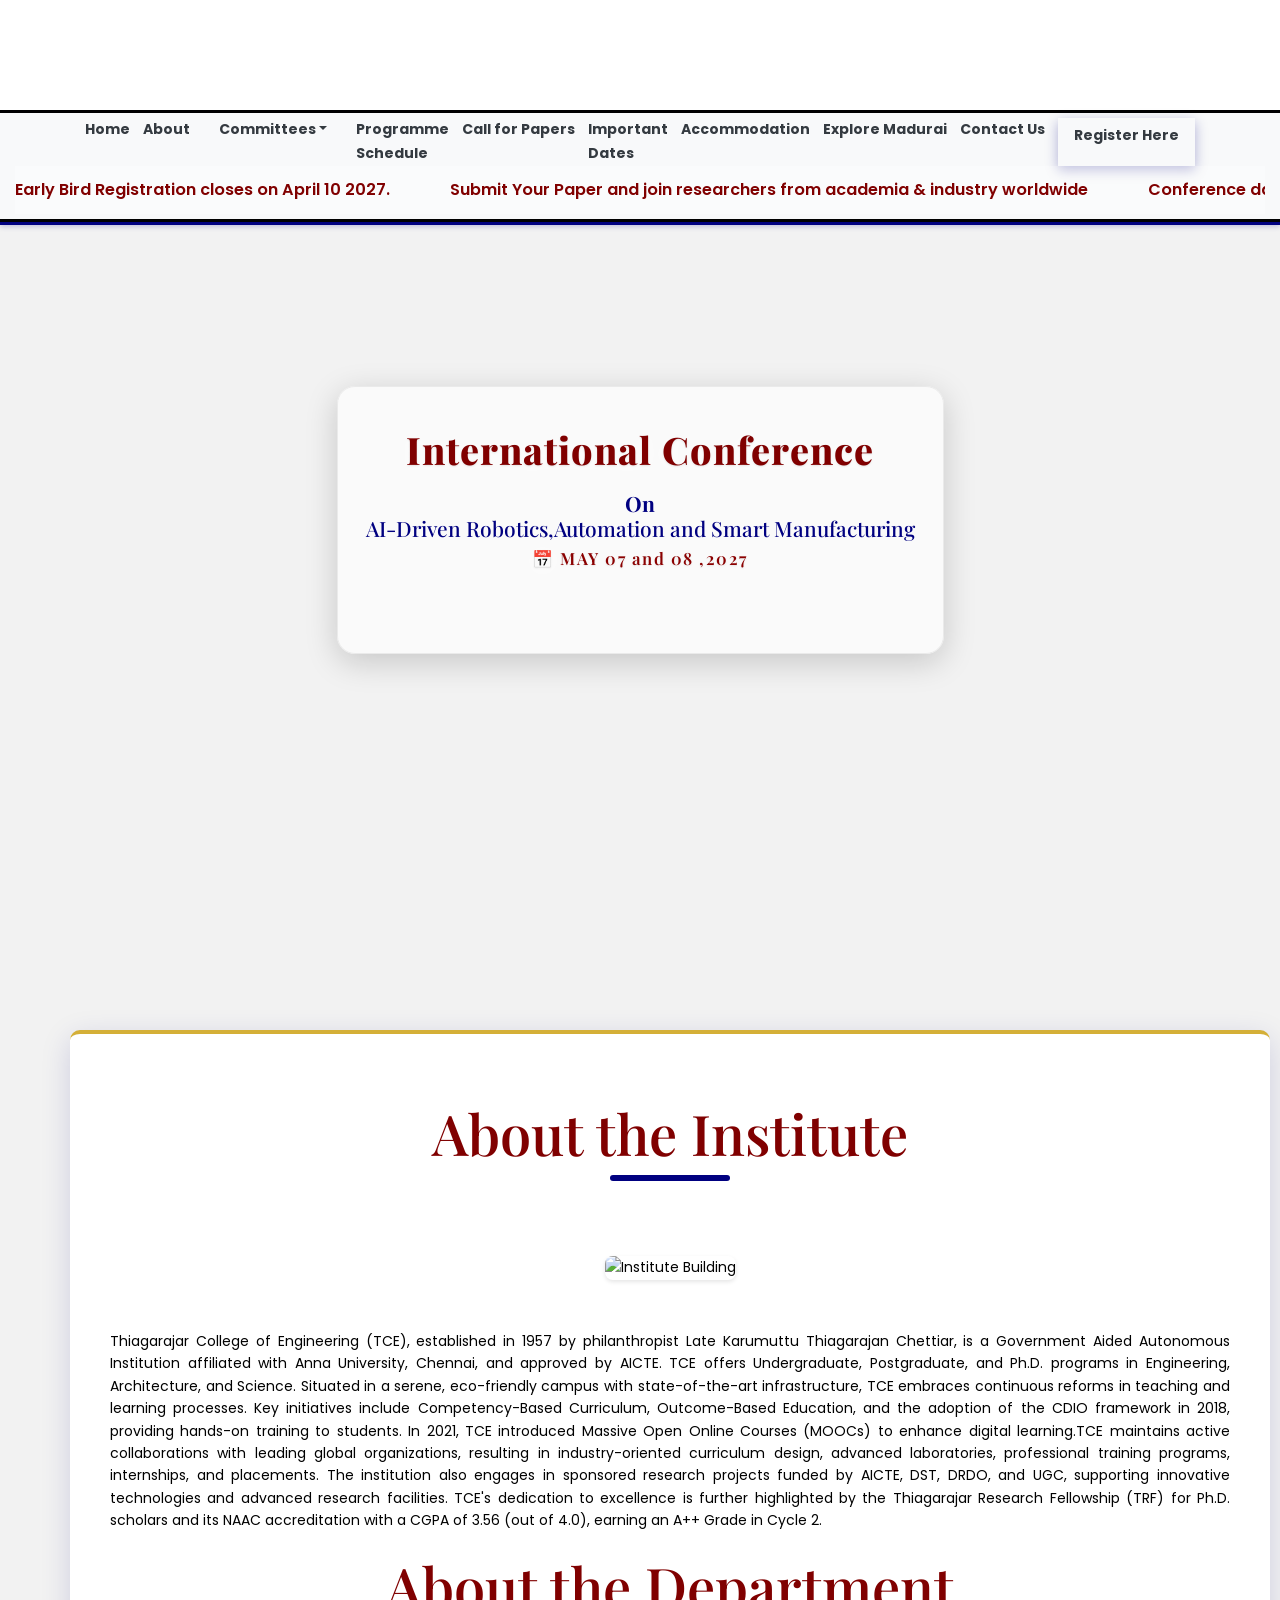
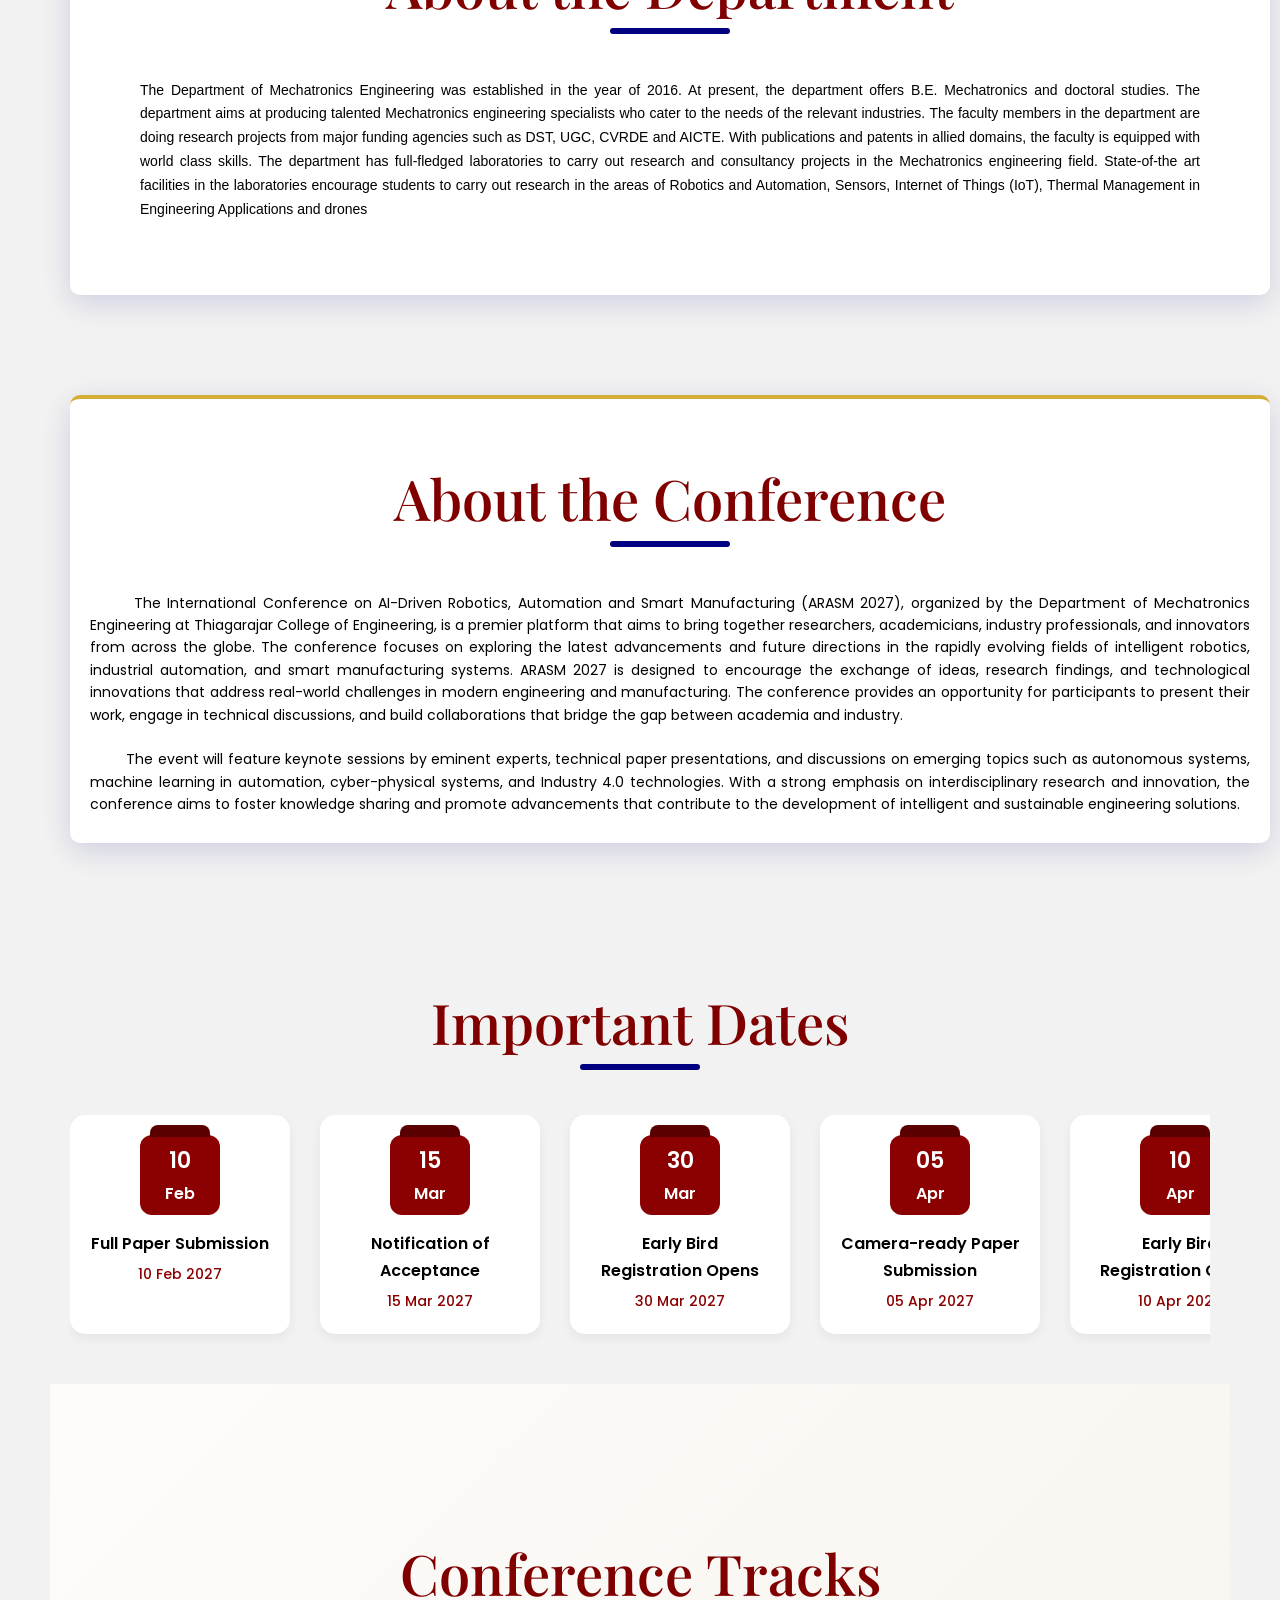
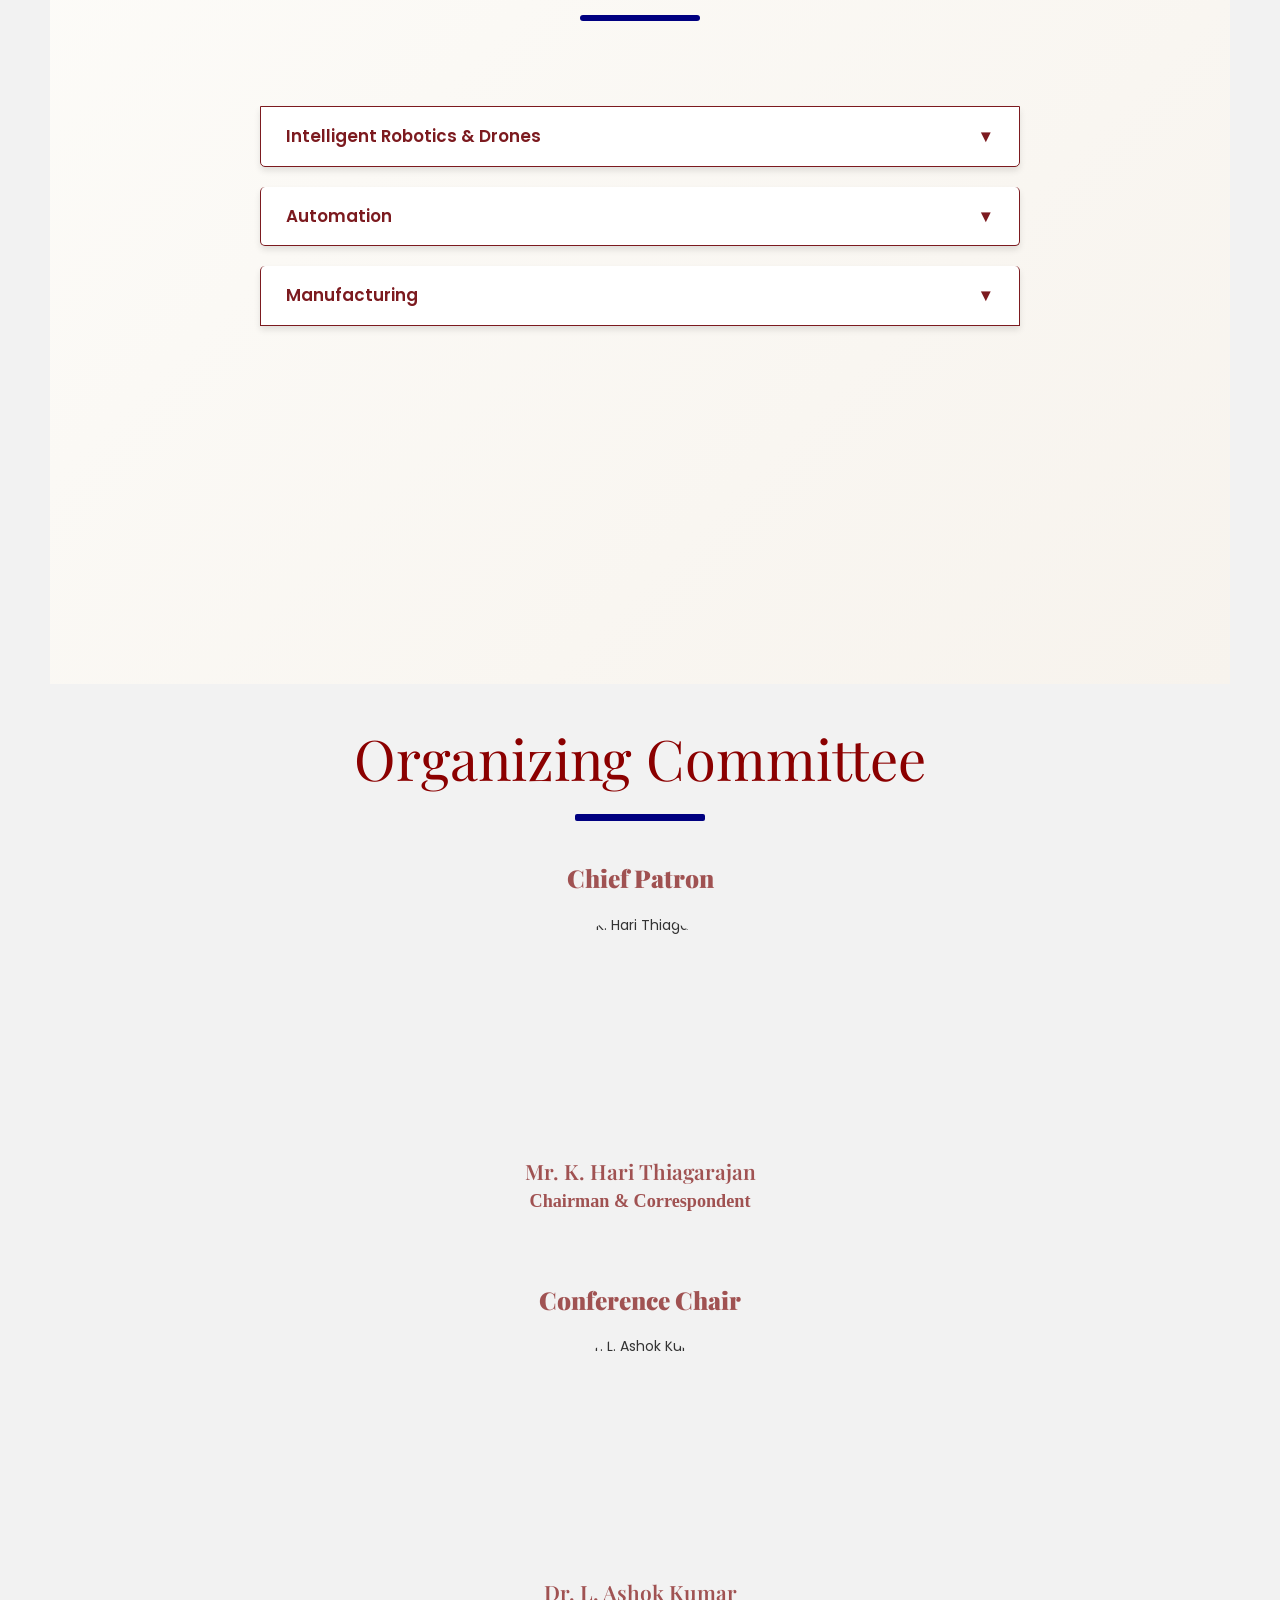
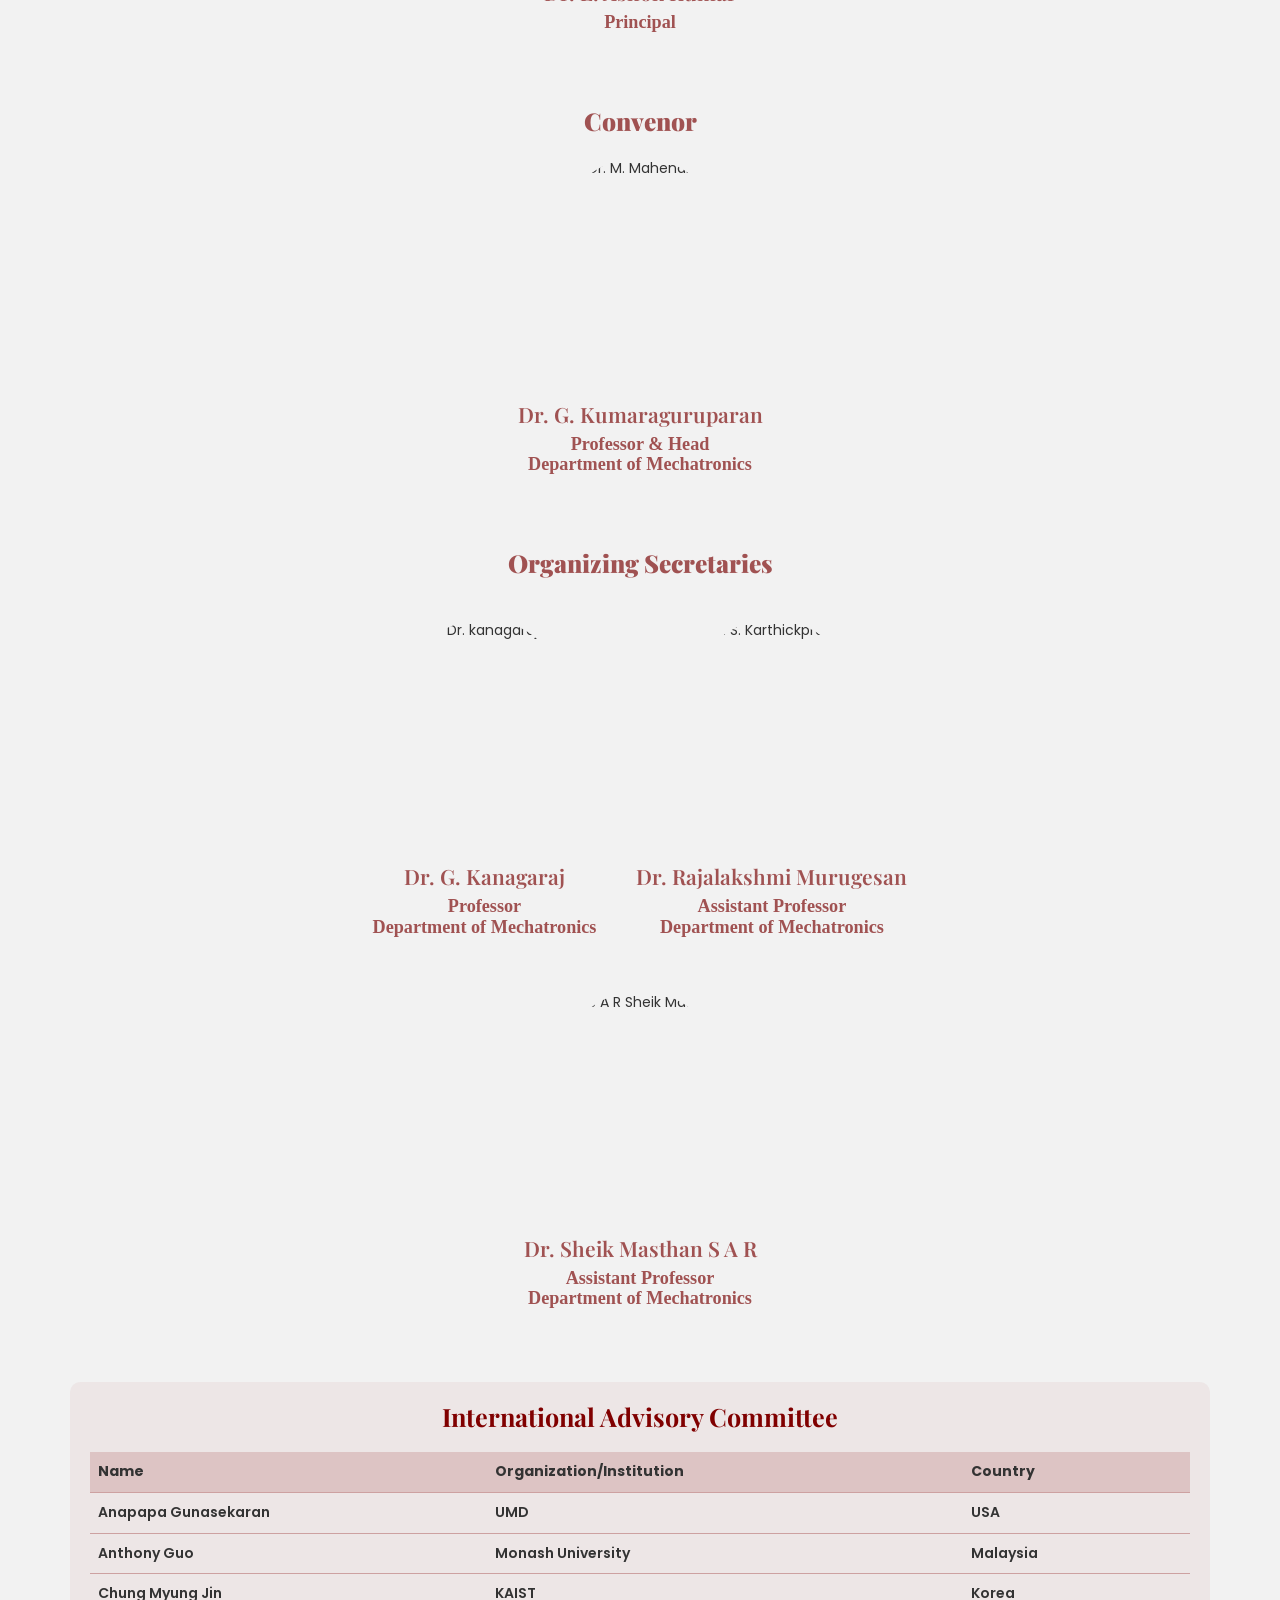
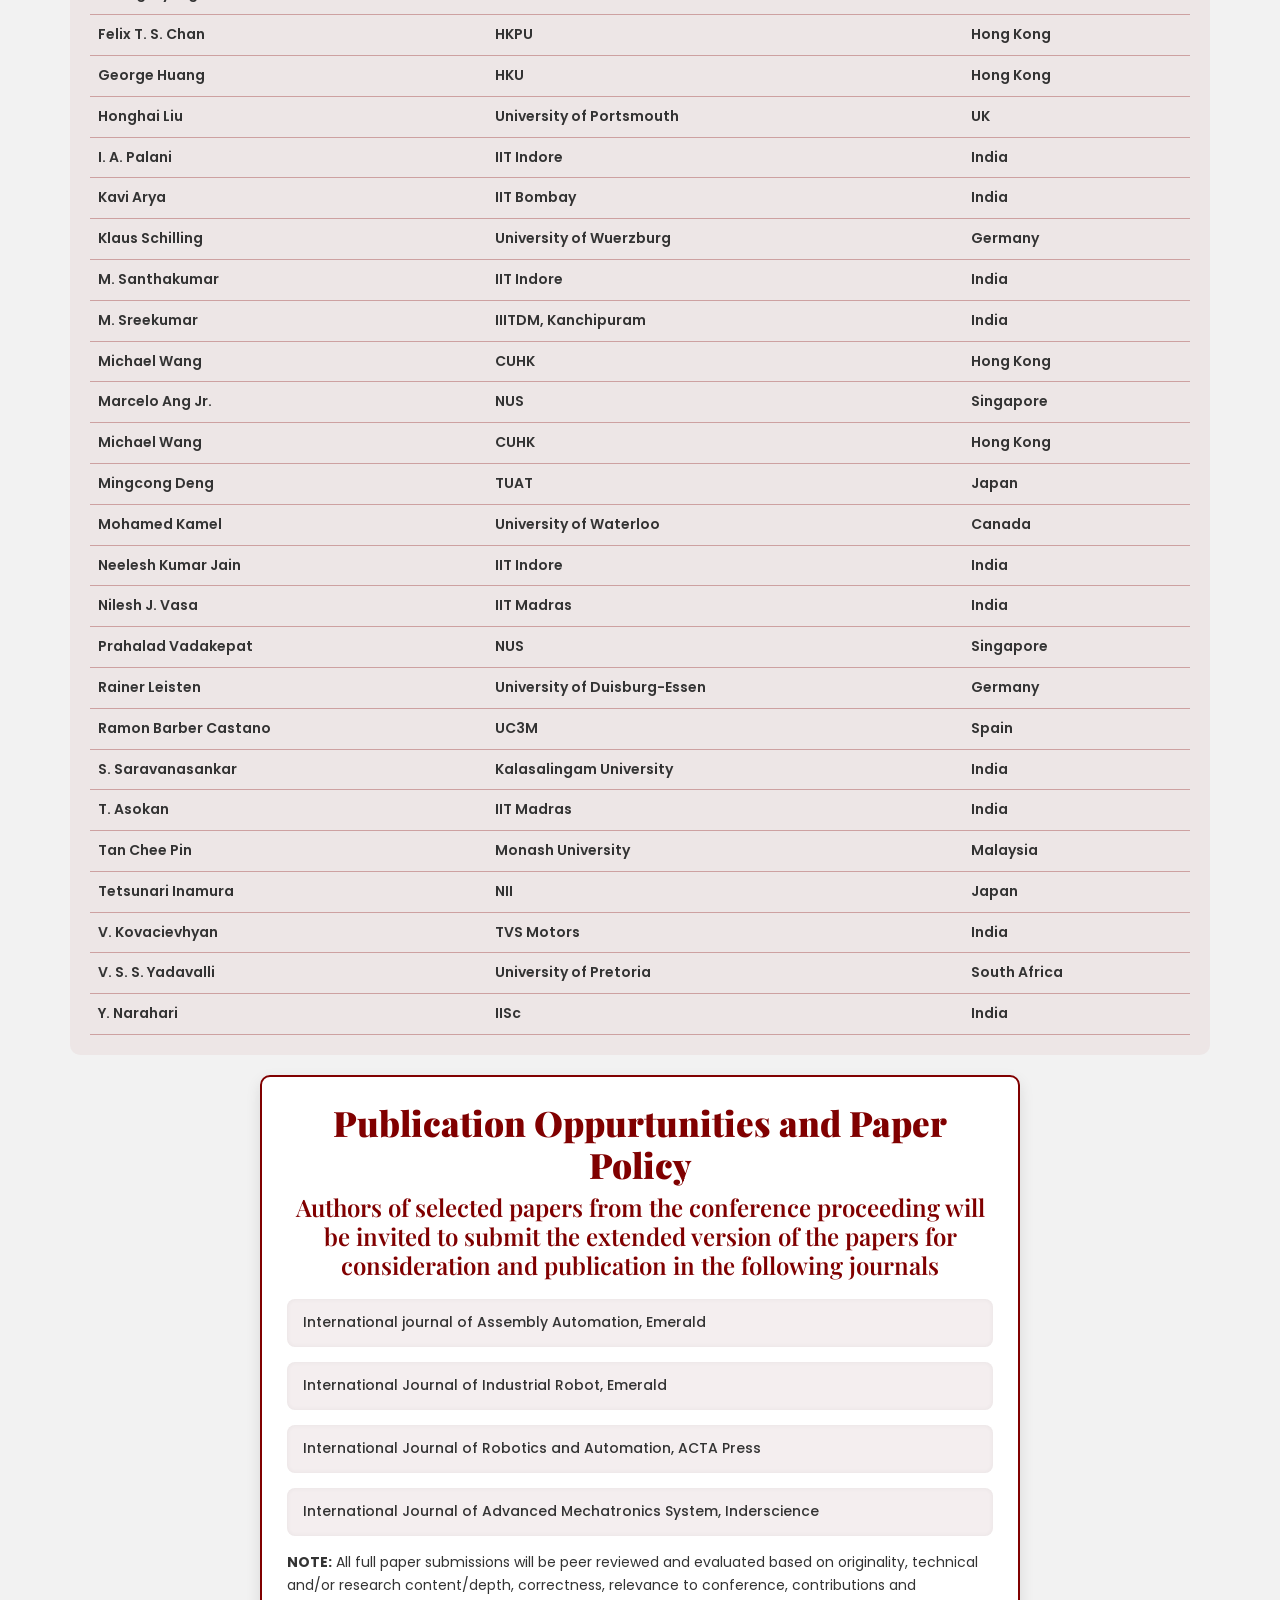
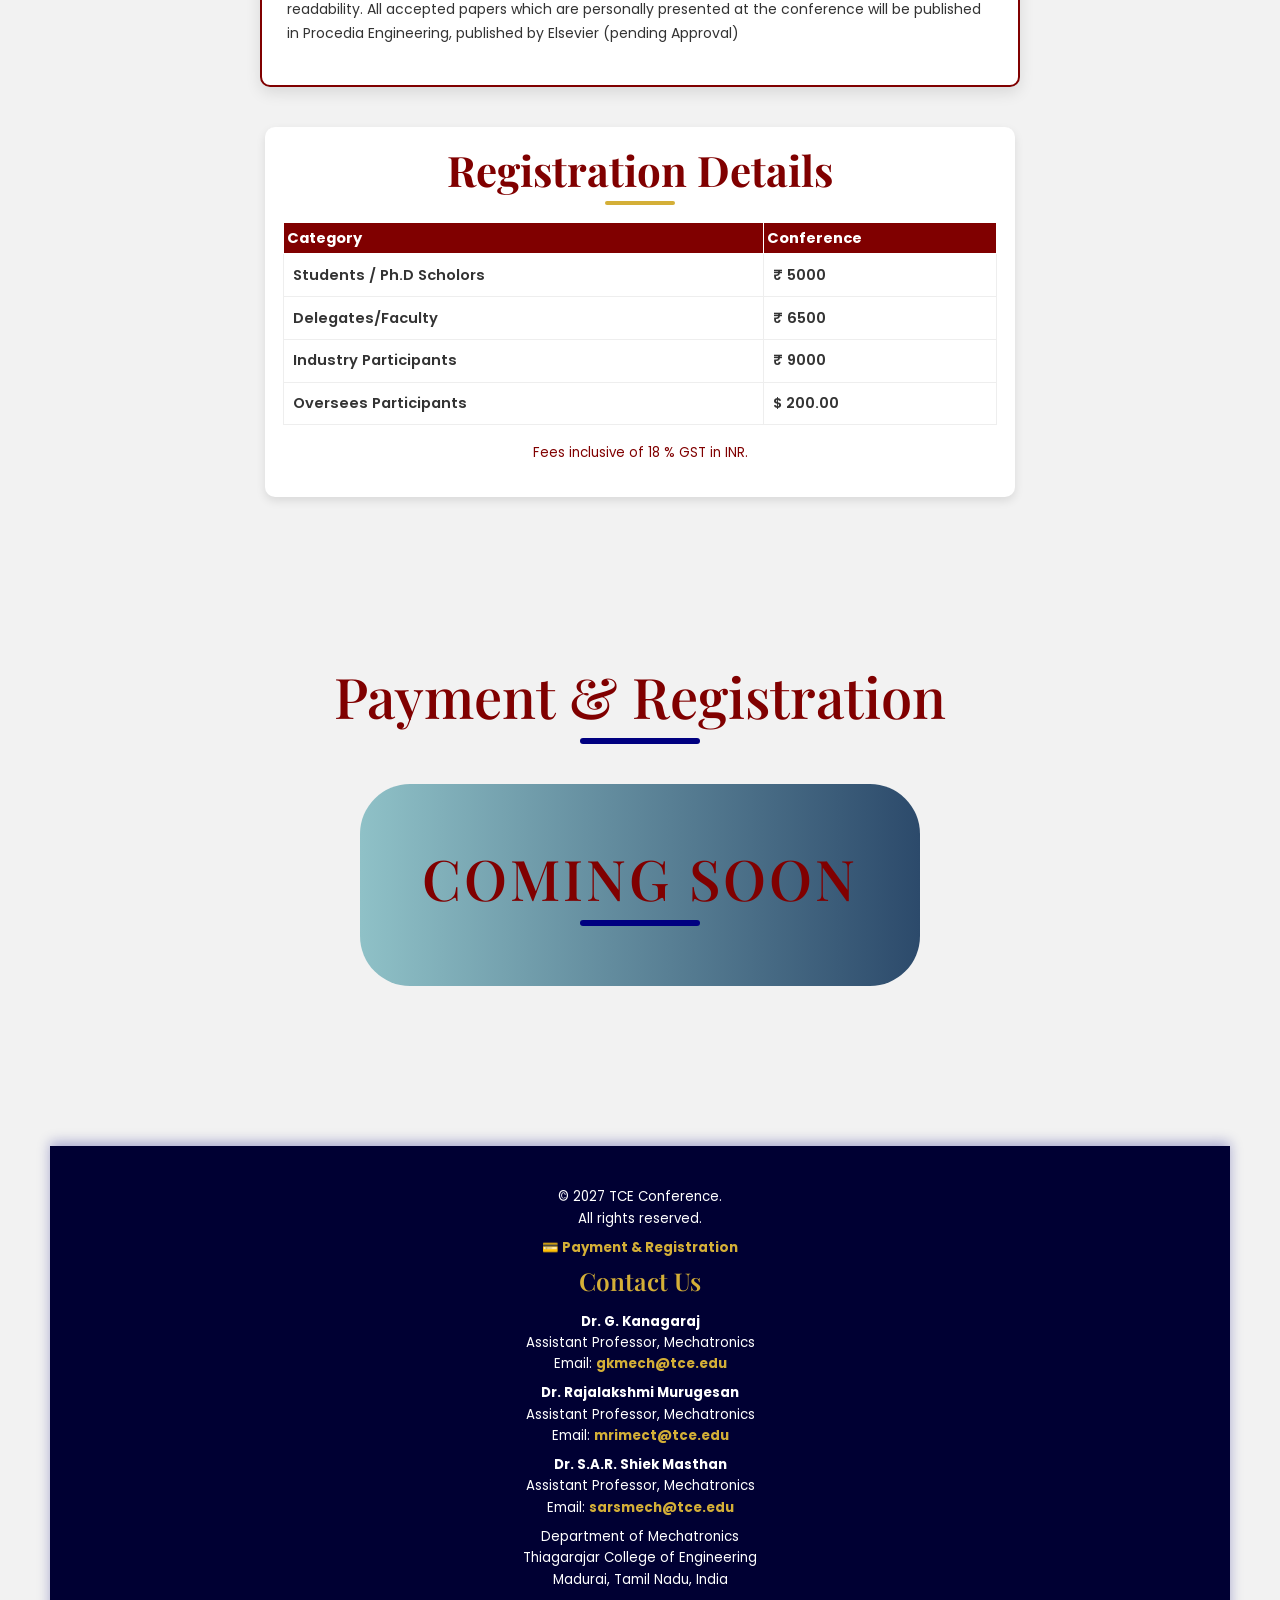
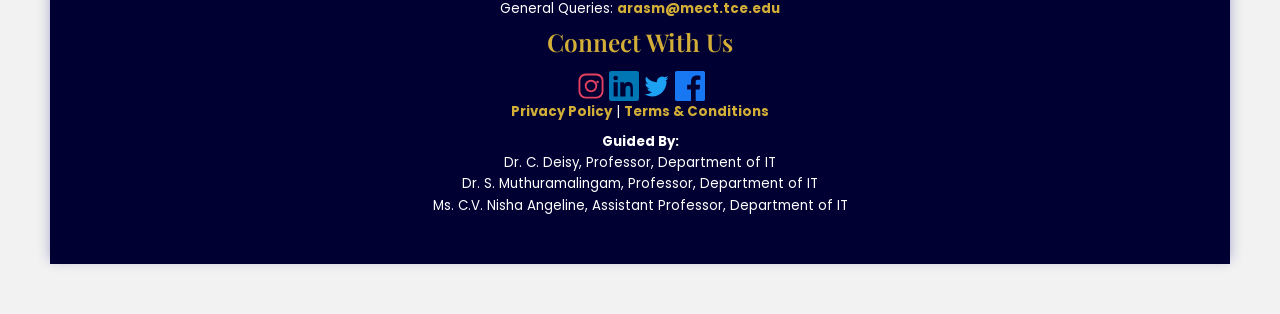
==== commit dddeb3ff: "Update index.html" ====
--- a/index.html
+++ b/index.html
@@ -1298,14 +1298,6 @@
         Ms. C.V. Nisha Angeline, Assistant Professor, Department of IT
       </p>
 
-      <p><b>Designed and Developed by TCE IT Students:</b><br>
-        Sahana M<br>
-        Pooja M<br>
-        Sukanya R M <br>
-        Gangadevi R<br>
-	Yasmin Banu K <br>
-	Dharshinni N P
-      </p>
     </div>
   </div>
 </footer>
@@ -1444,4 +1436,4 @@
 
 
 </body>
-</html>+</html>
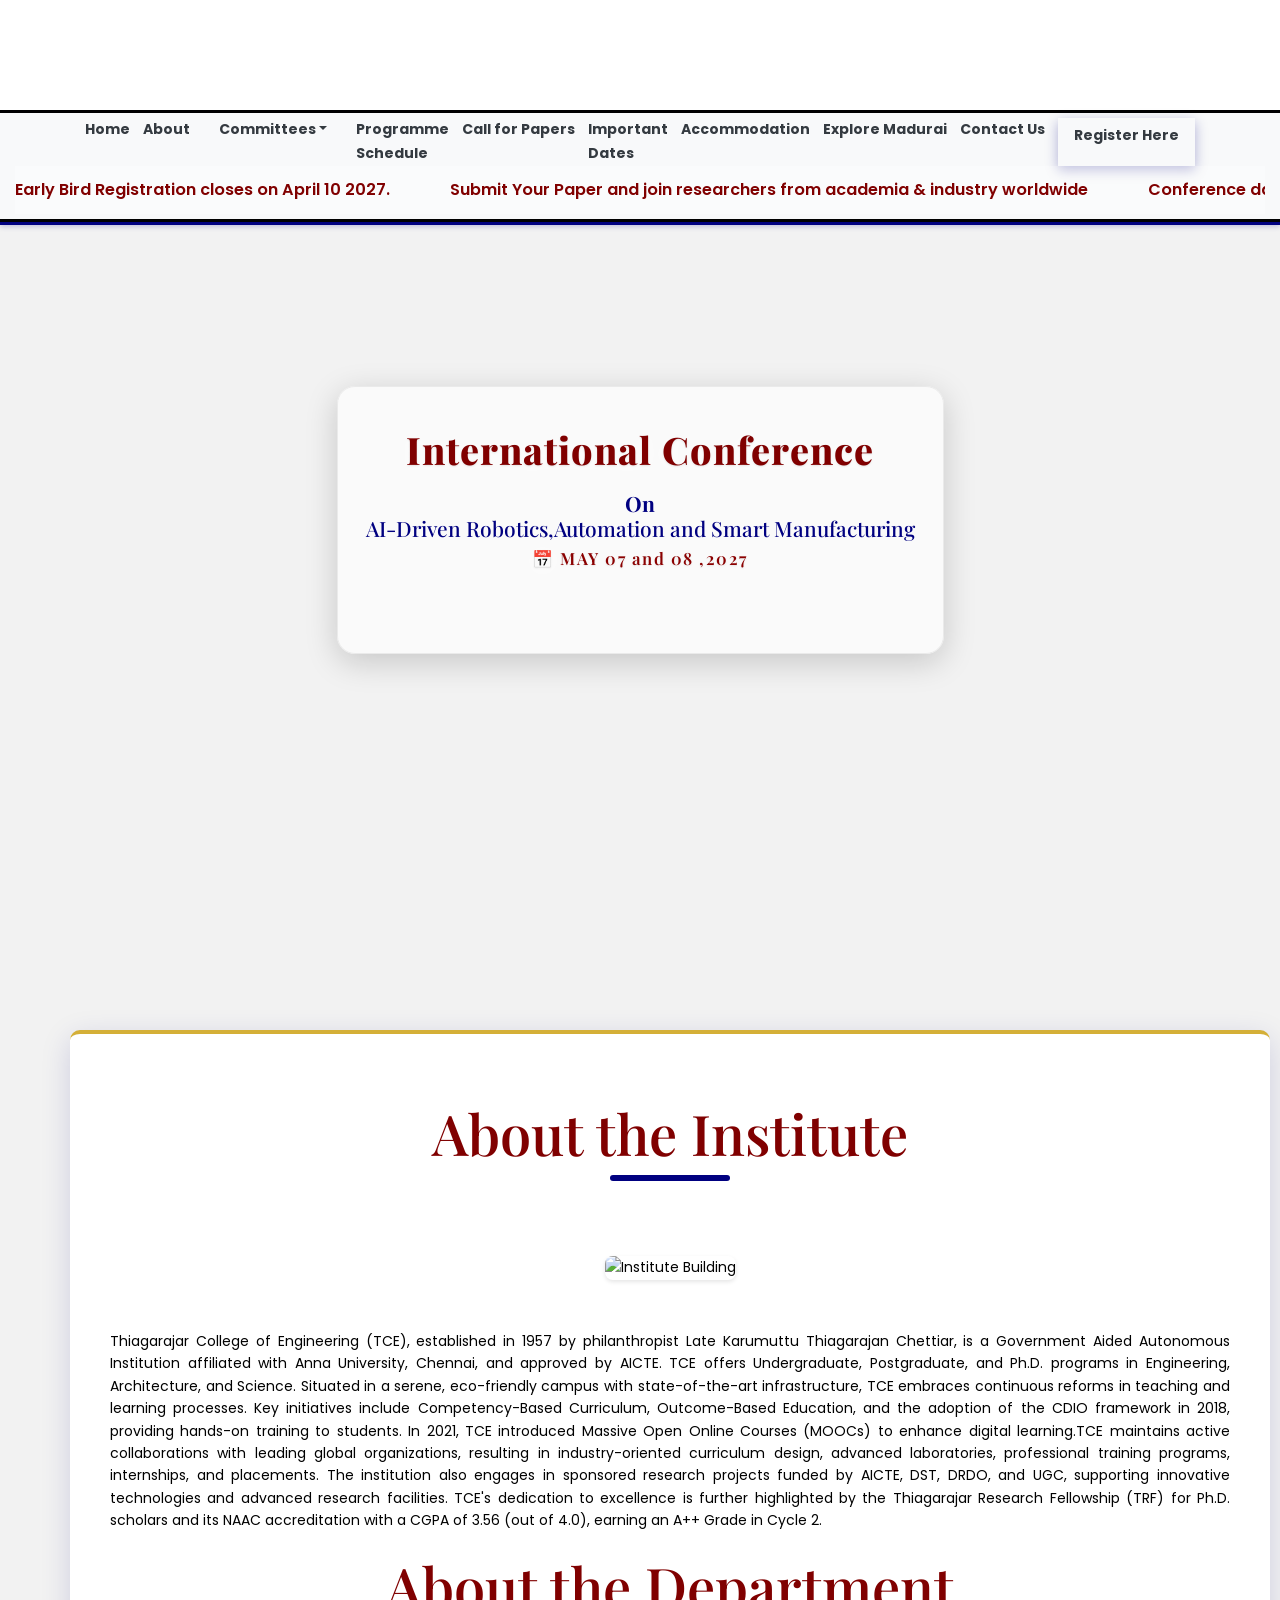
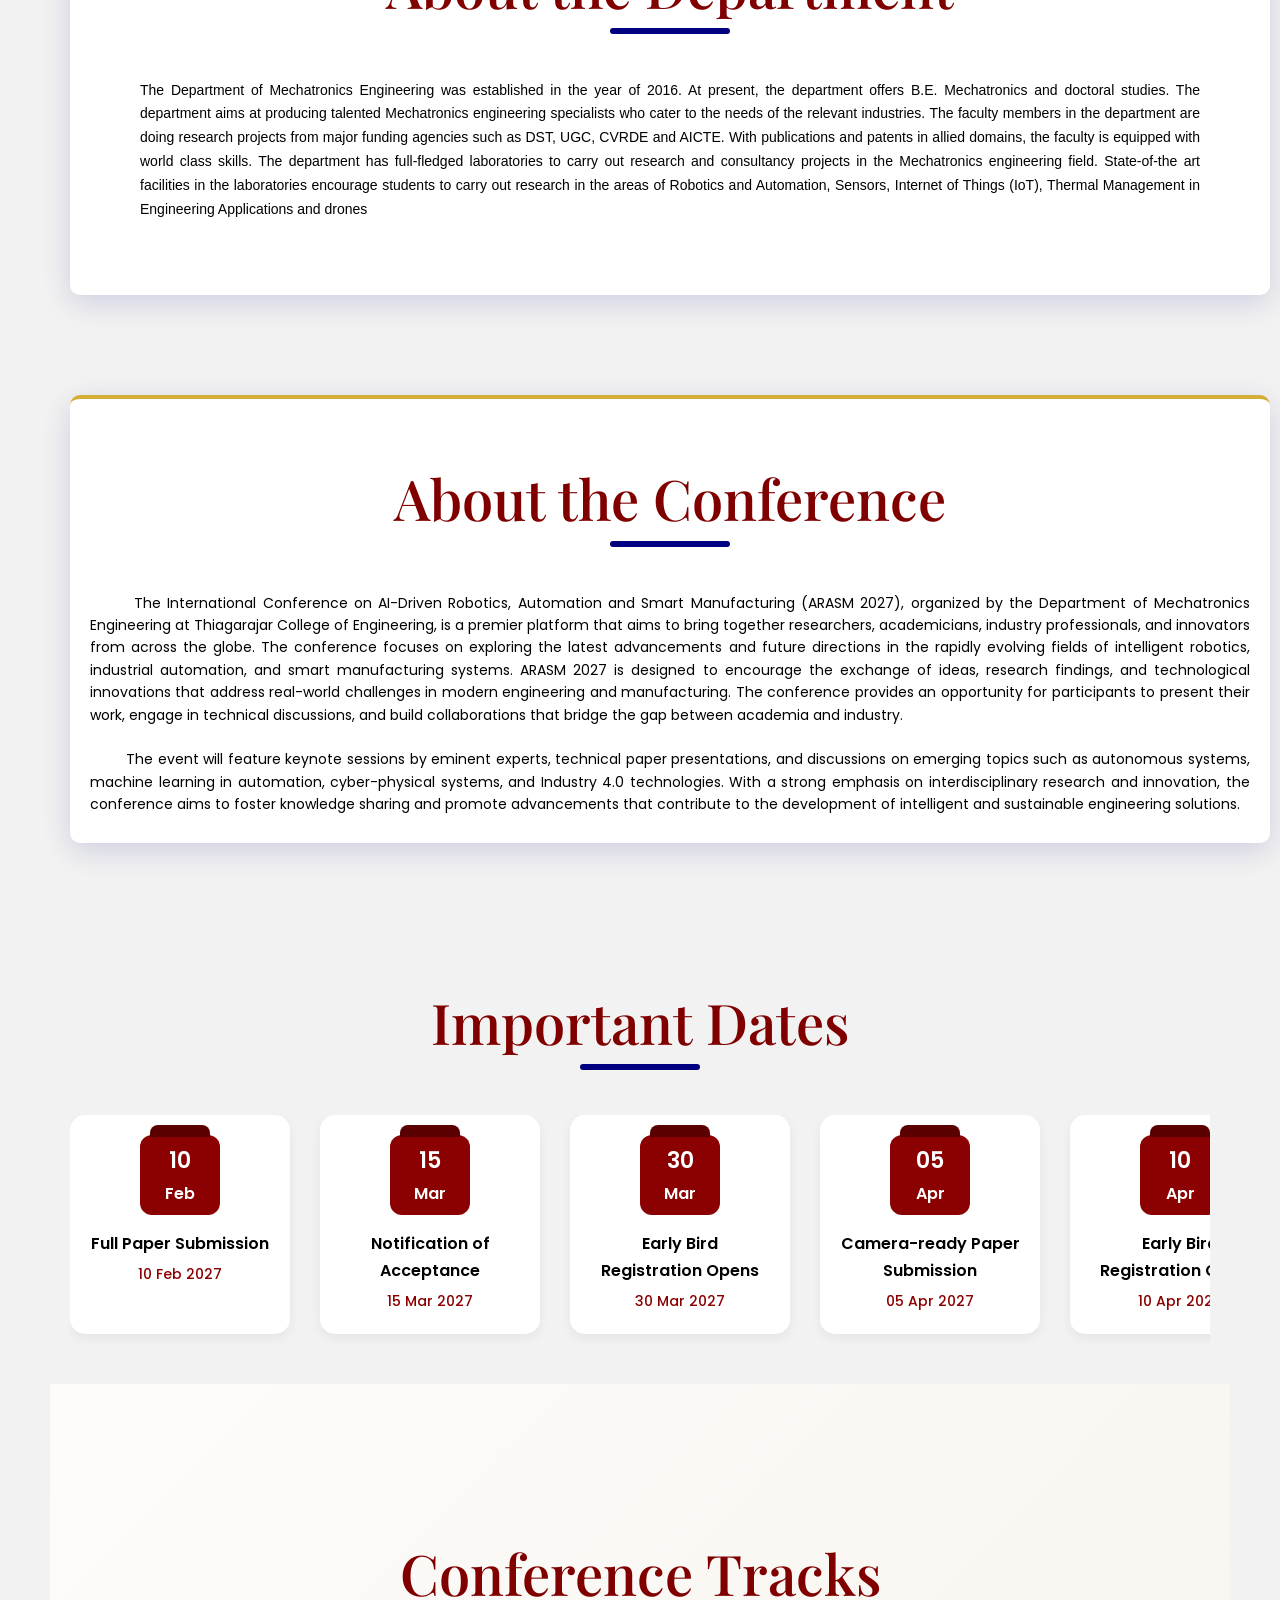
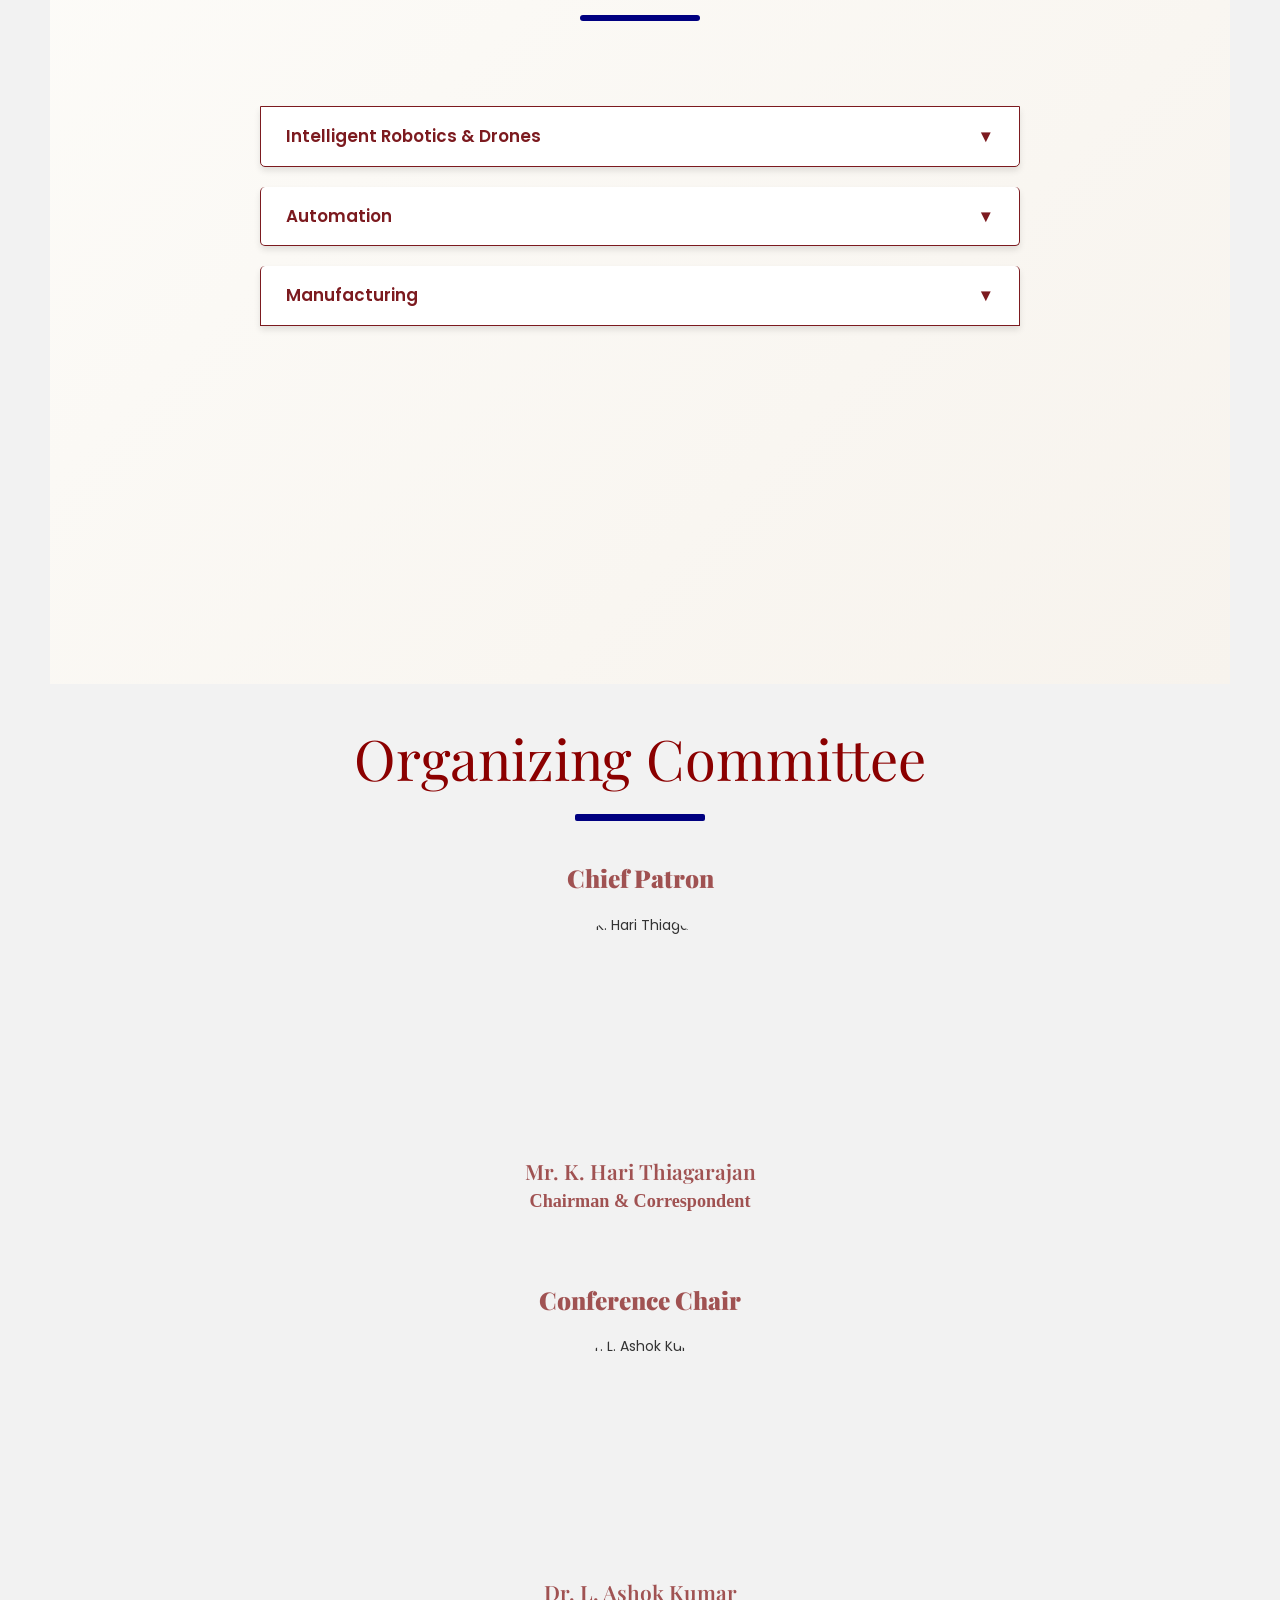
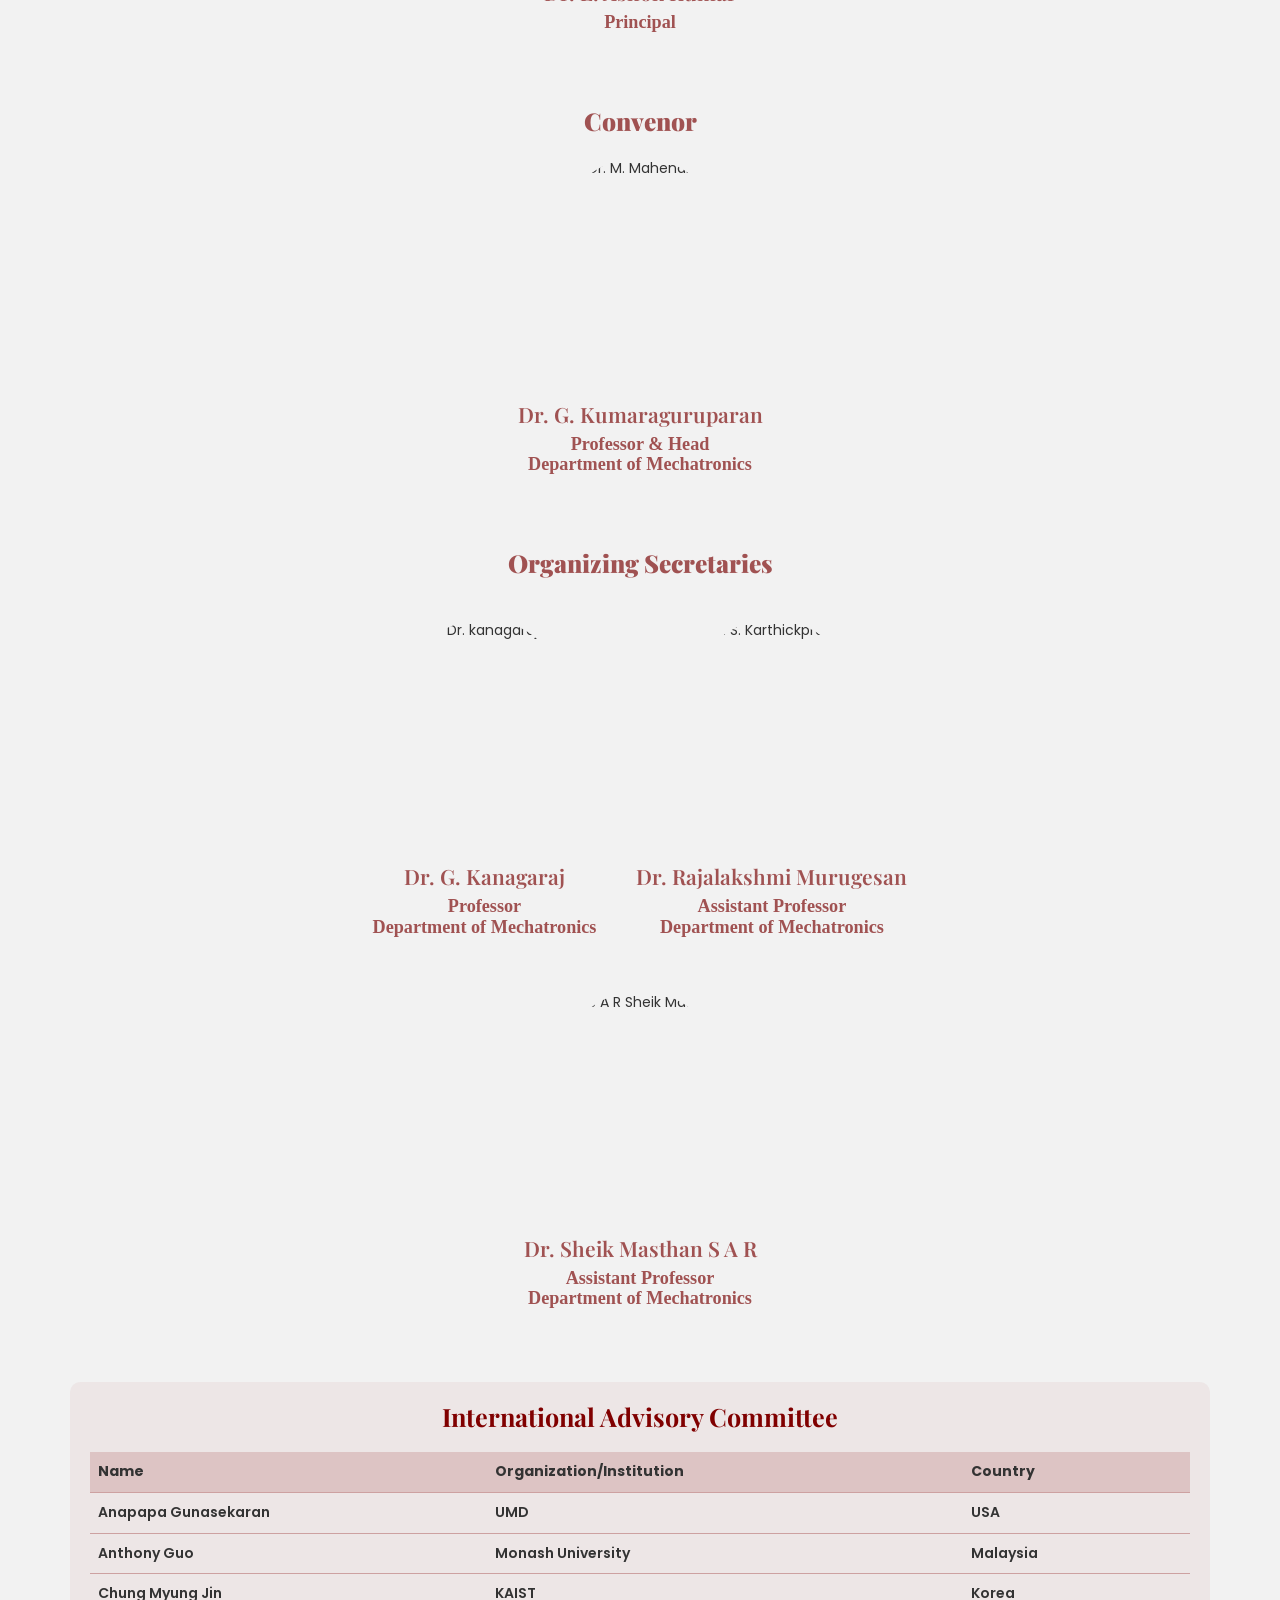
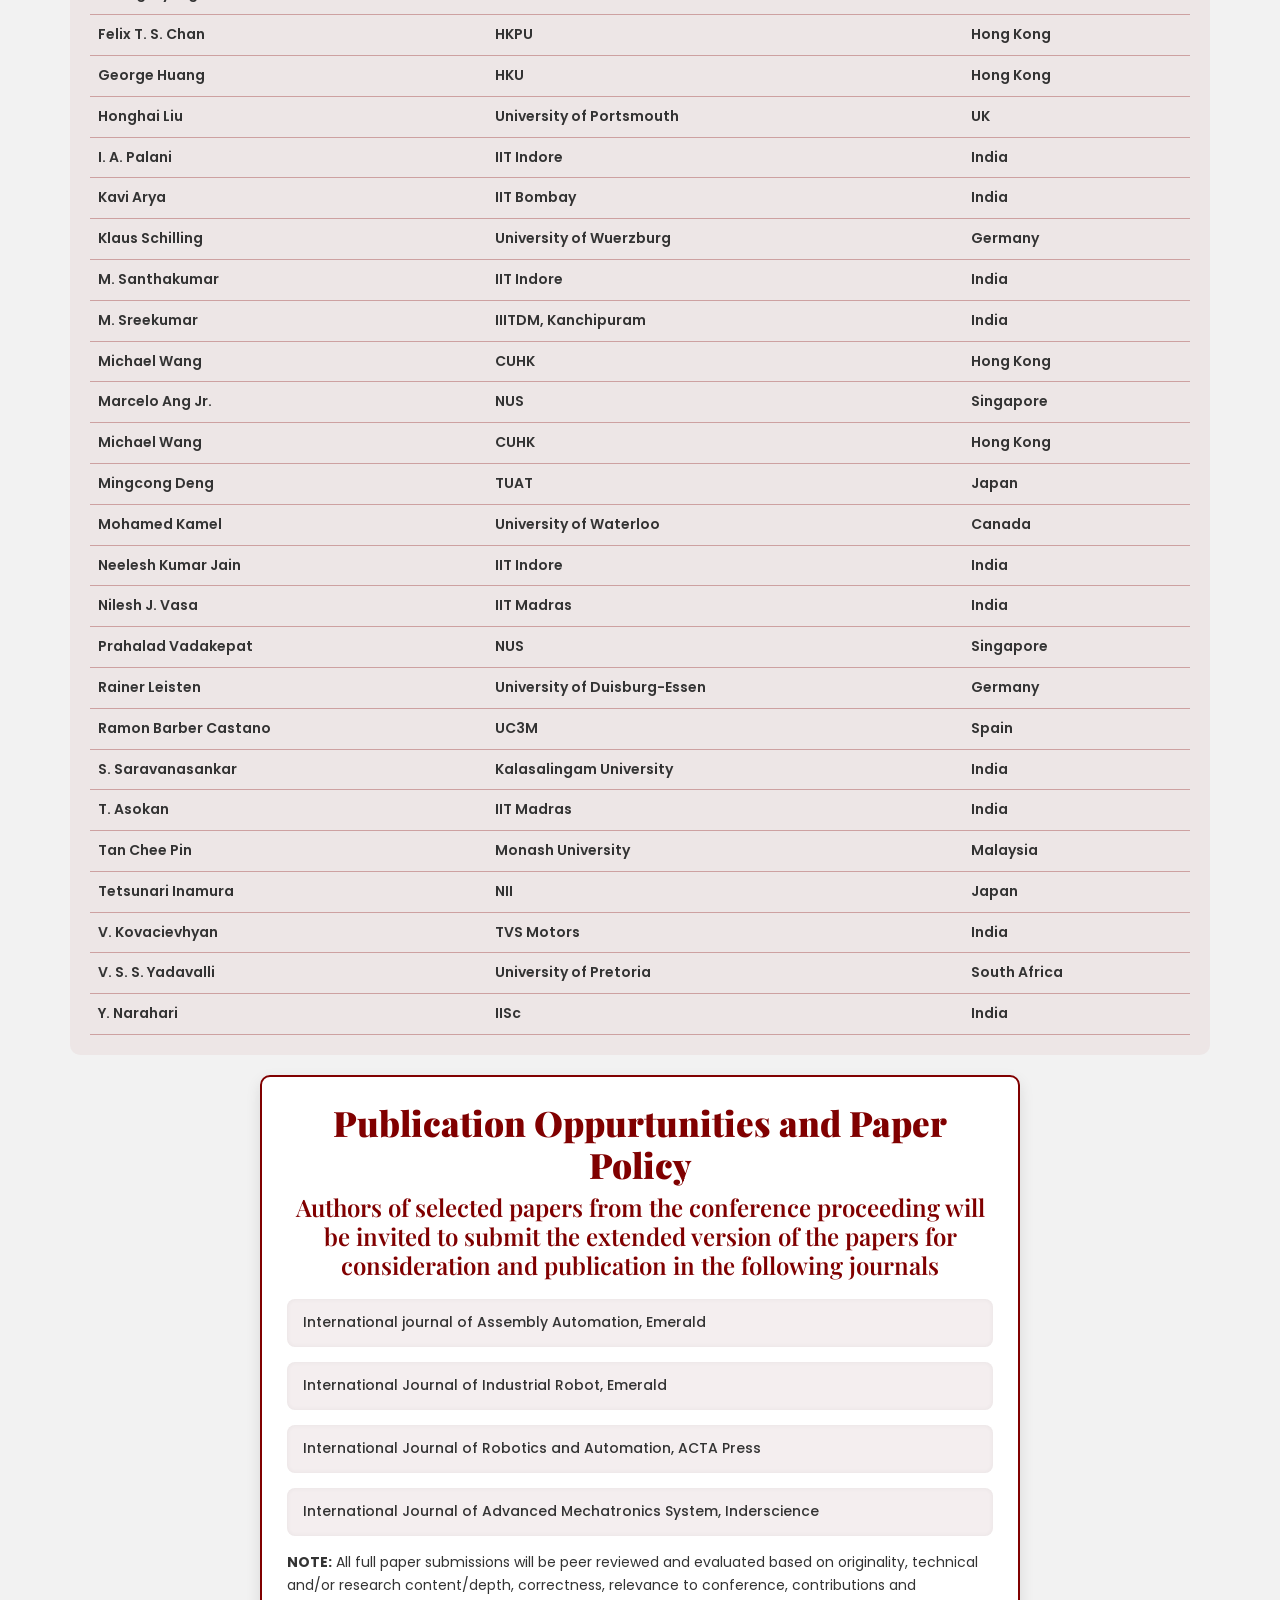
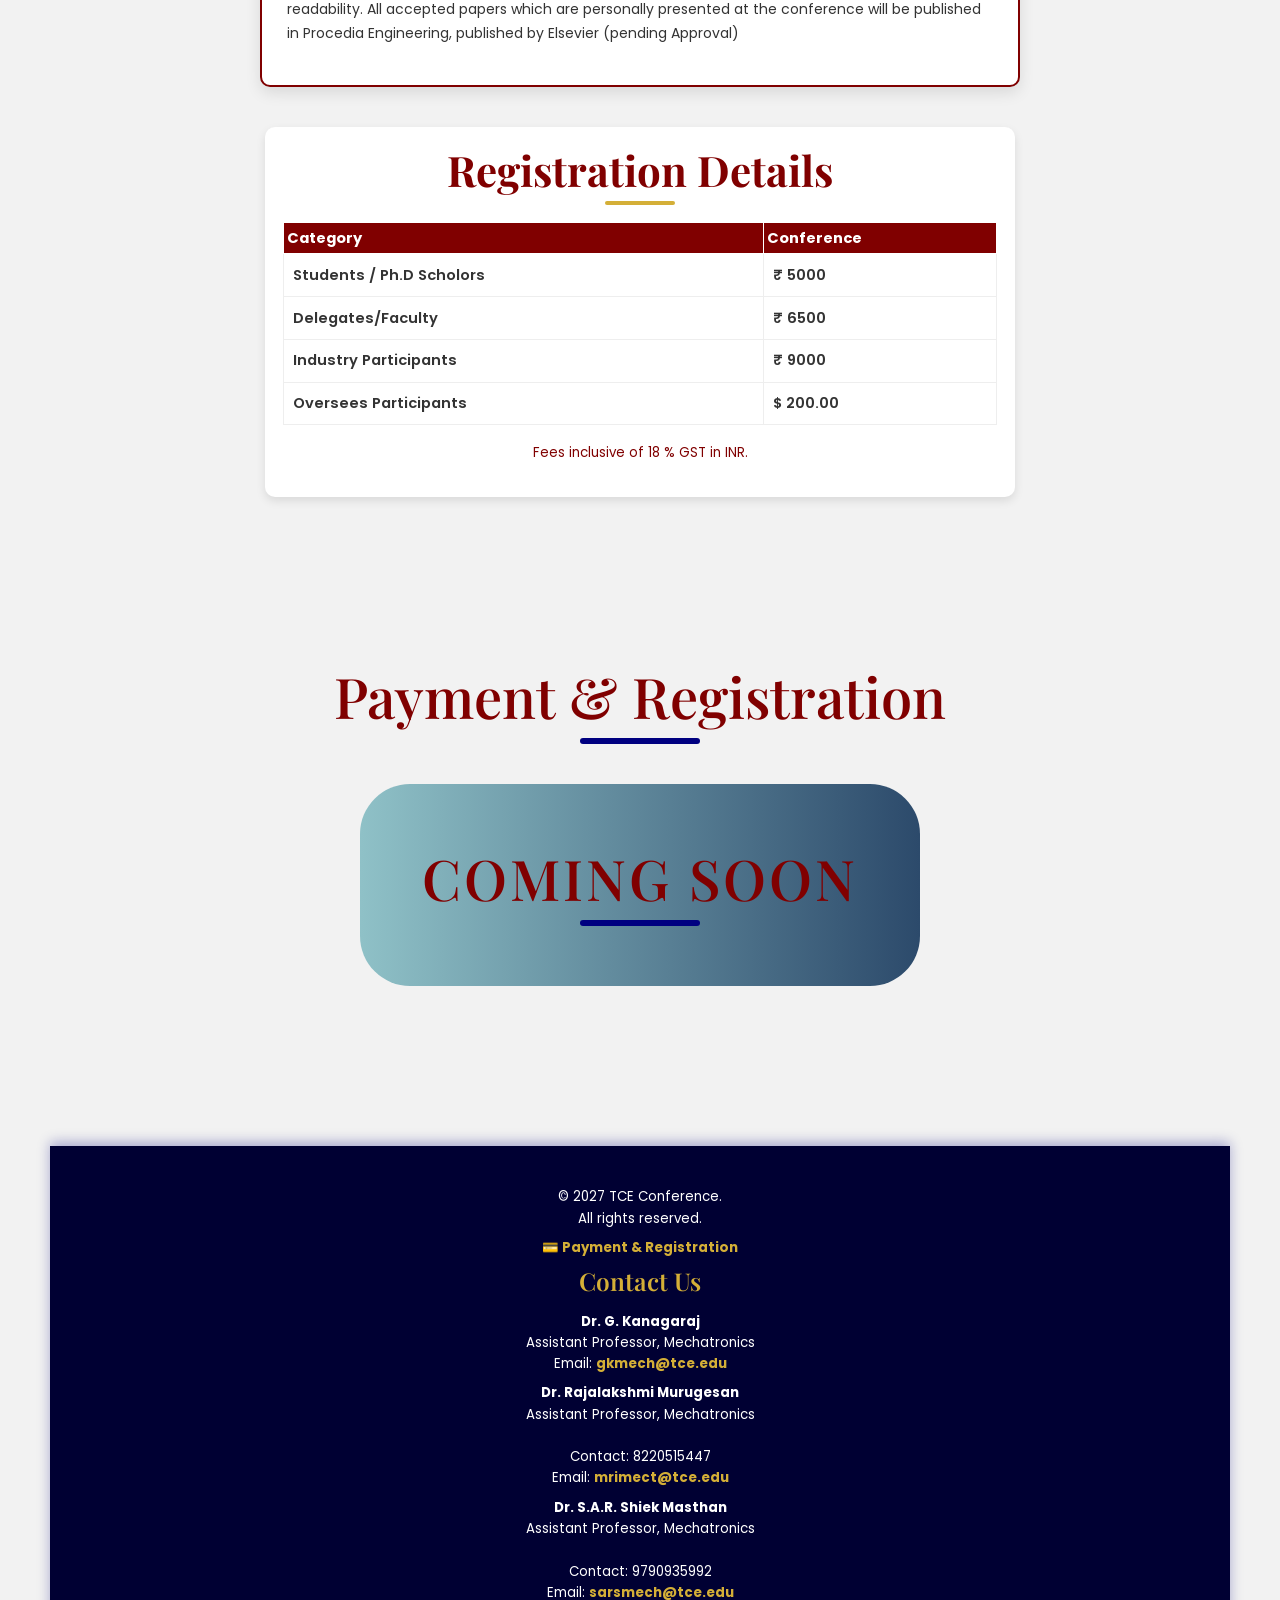
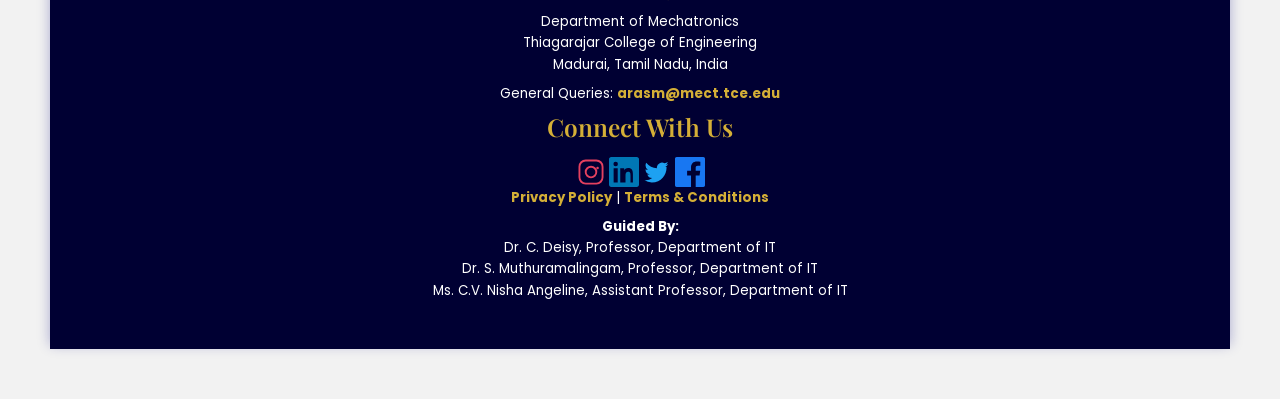
==== commit d8b0334f: "Update index.html" ====
--- a/index.html
+++ b/index.html
@@ -1238,6 +1238,7 @@
       <div class="contact-person">
         <p><b>Dr. Rajalakshmi Murugesan</b><br>
           Assistant Professor, Mechatronics<br>
+			<br>Contact: 8220515447<br>
          
           Email: <a href="mailto:mrimect@tce.edu">mrimect@tce.edu</a></p>
       </div>
@@ -1245,6 +1246,7 @@
       <div class="contact-person">
         <p><b>Dr. S.A.R. Shiek Masthan</b><br>
           Assistant Professor, Mechatronics<br>
+			<br>Contact: 9790935992<br>
           Email: <a href="mailto:sarsmech@tce.edu">sarsmech@tce.edu</a></p>
       </div>
 
